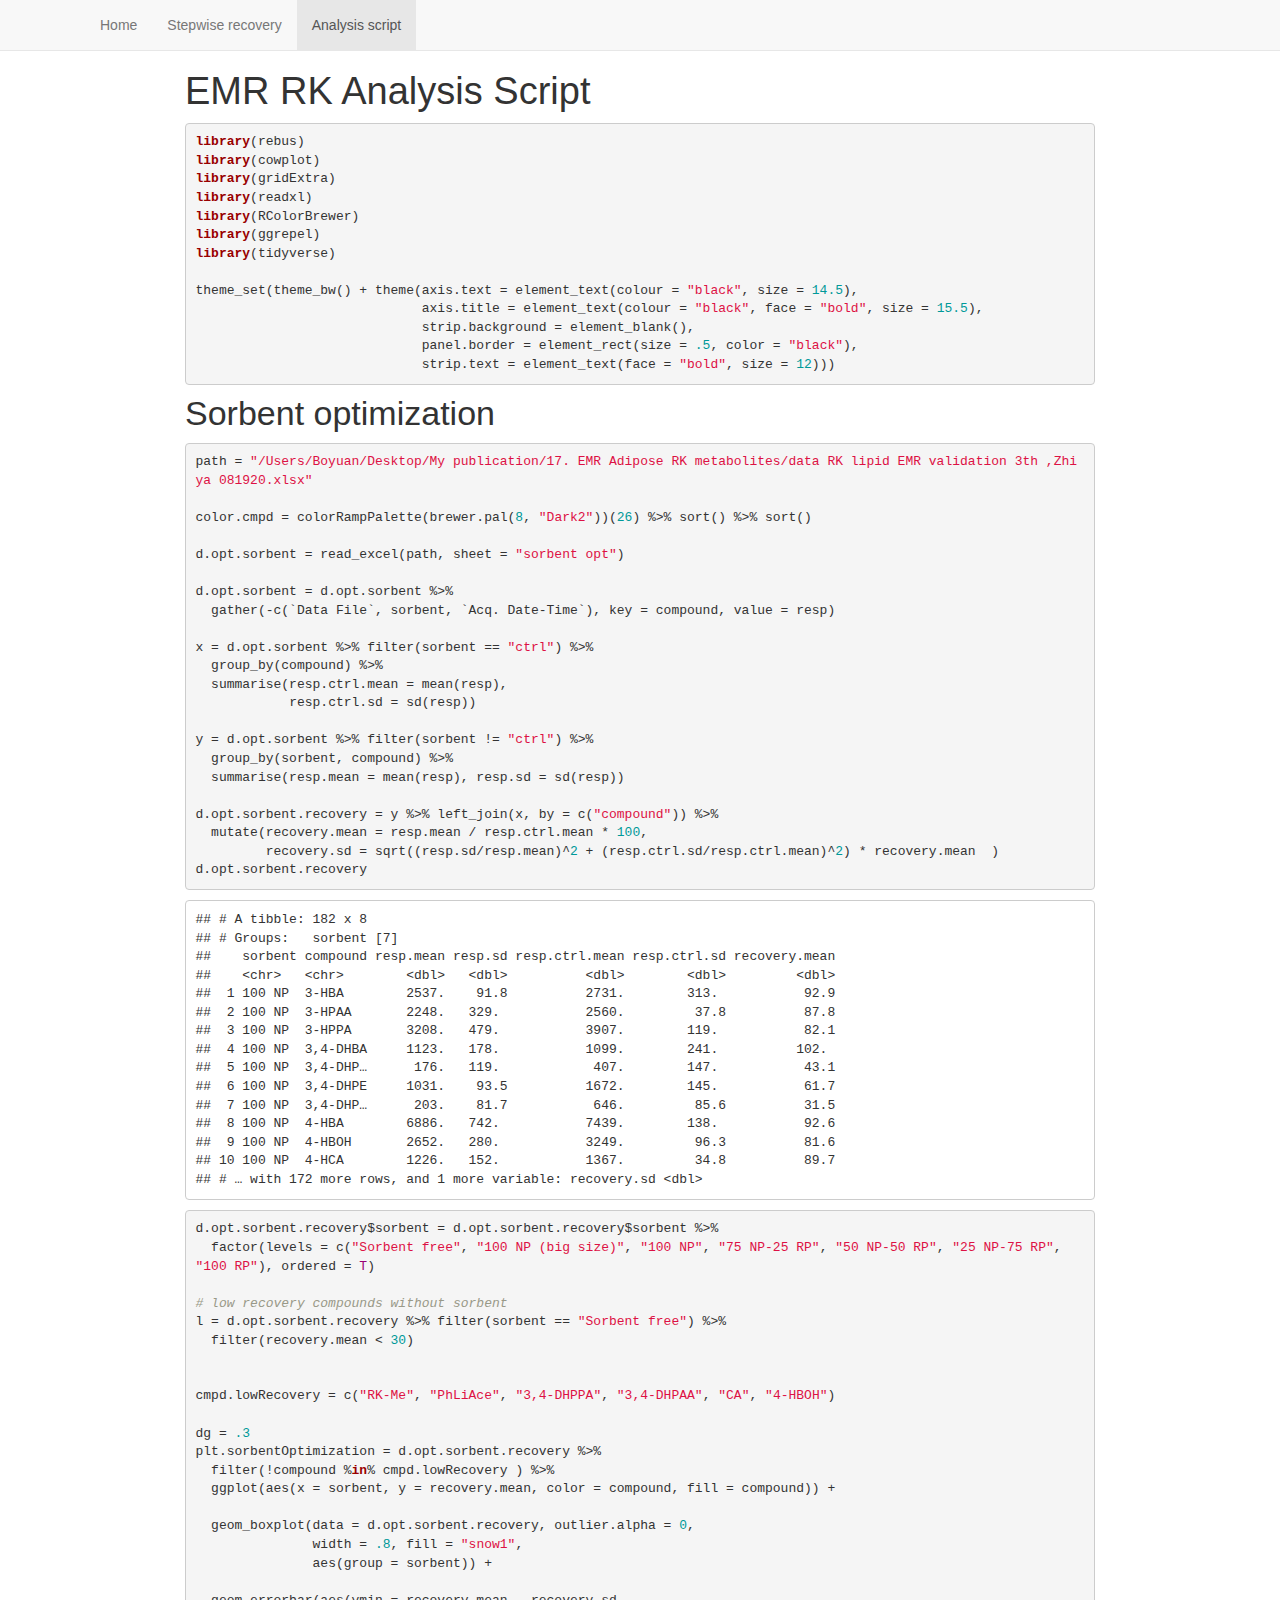
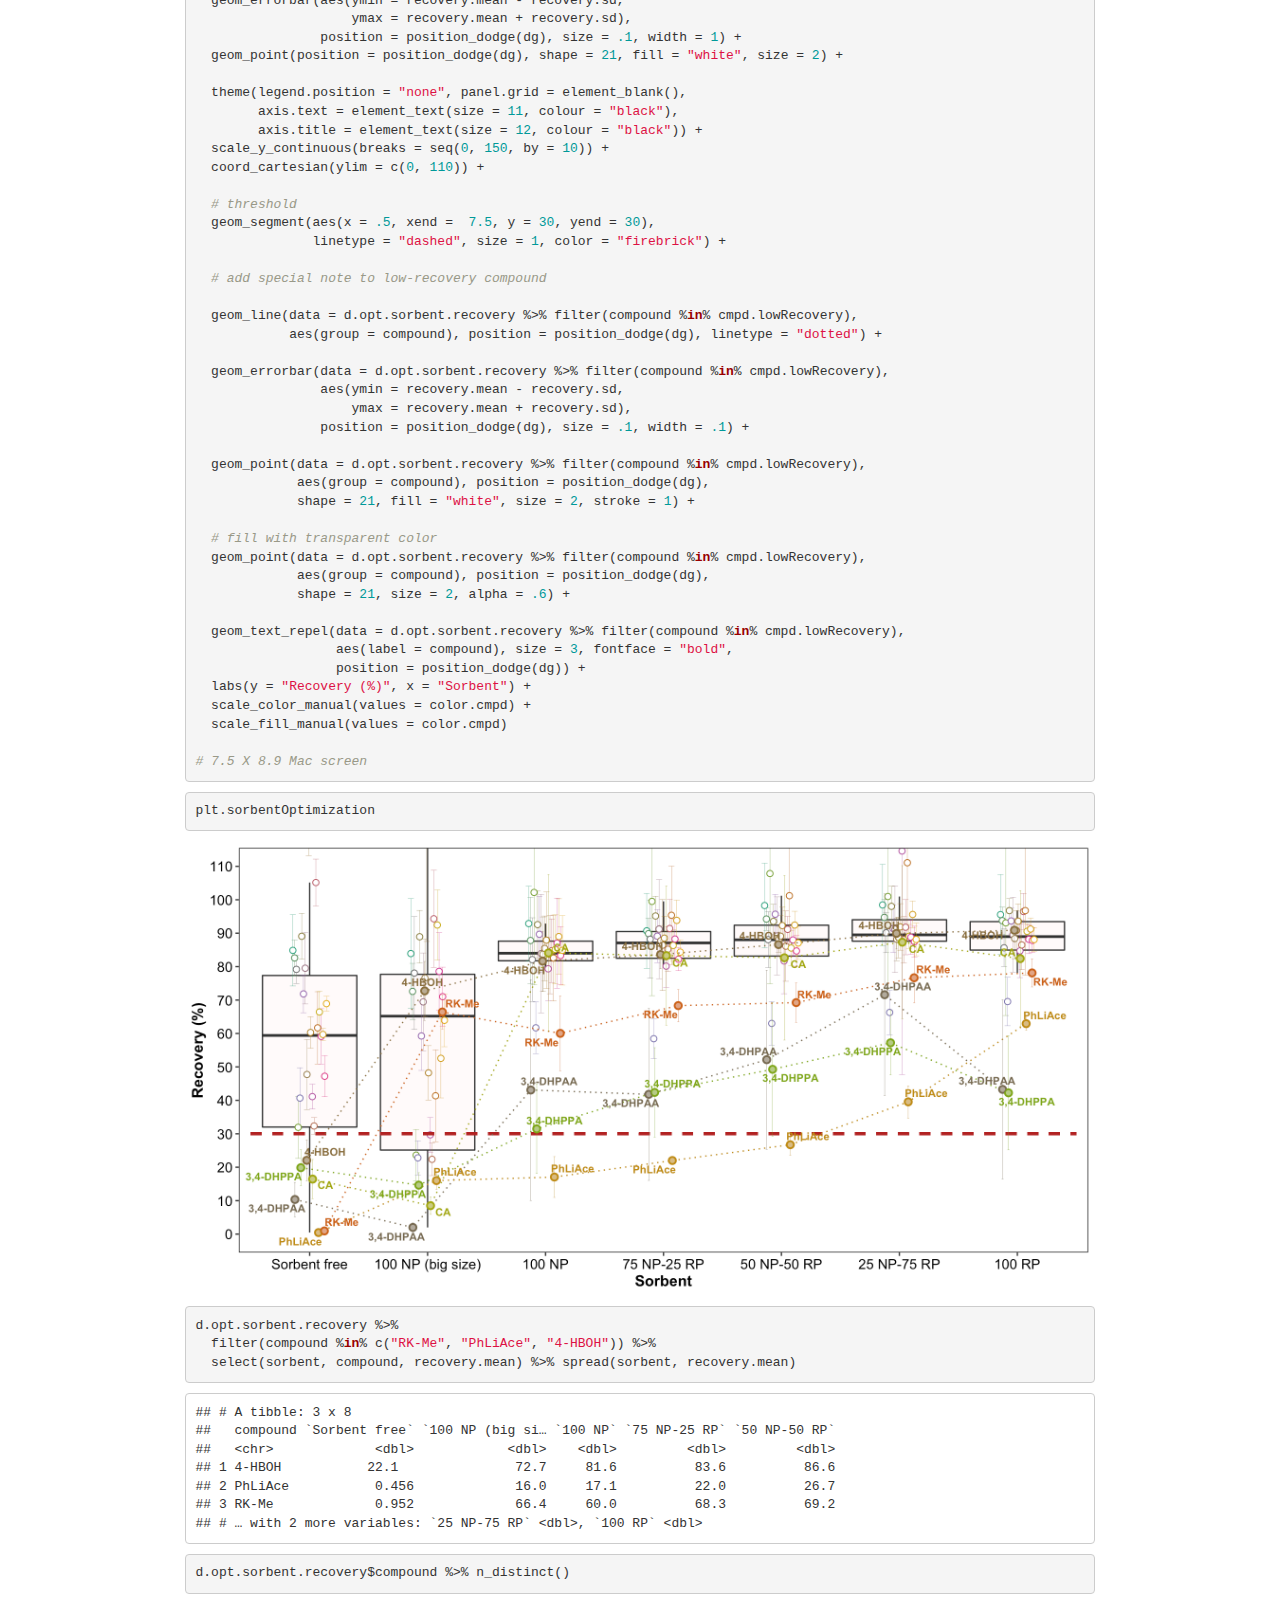
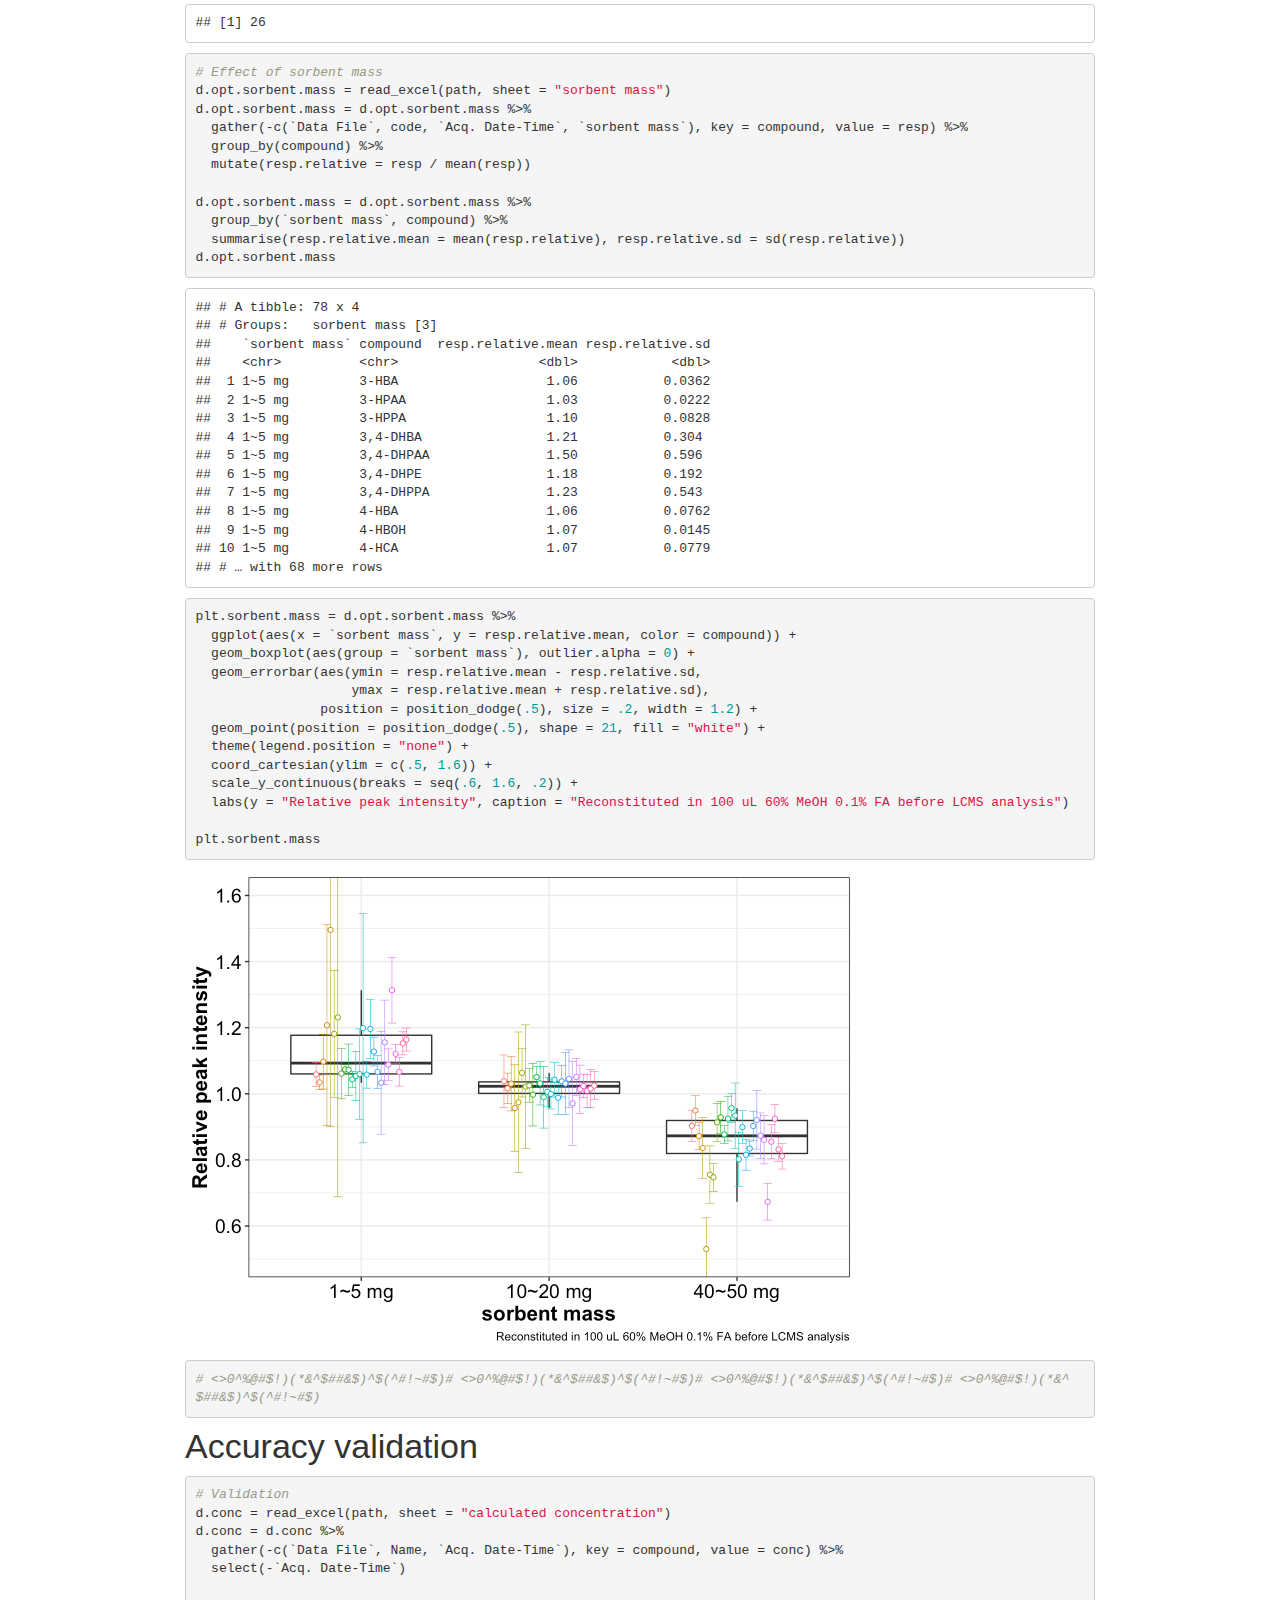
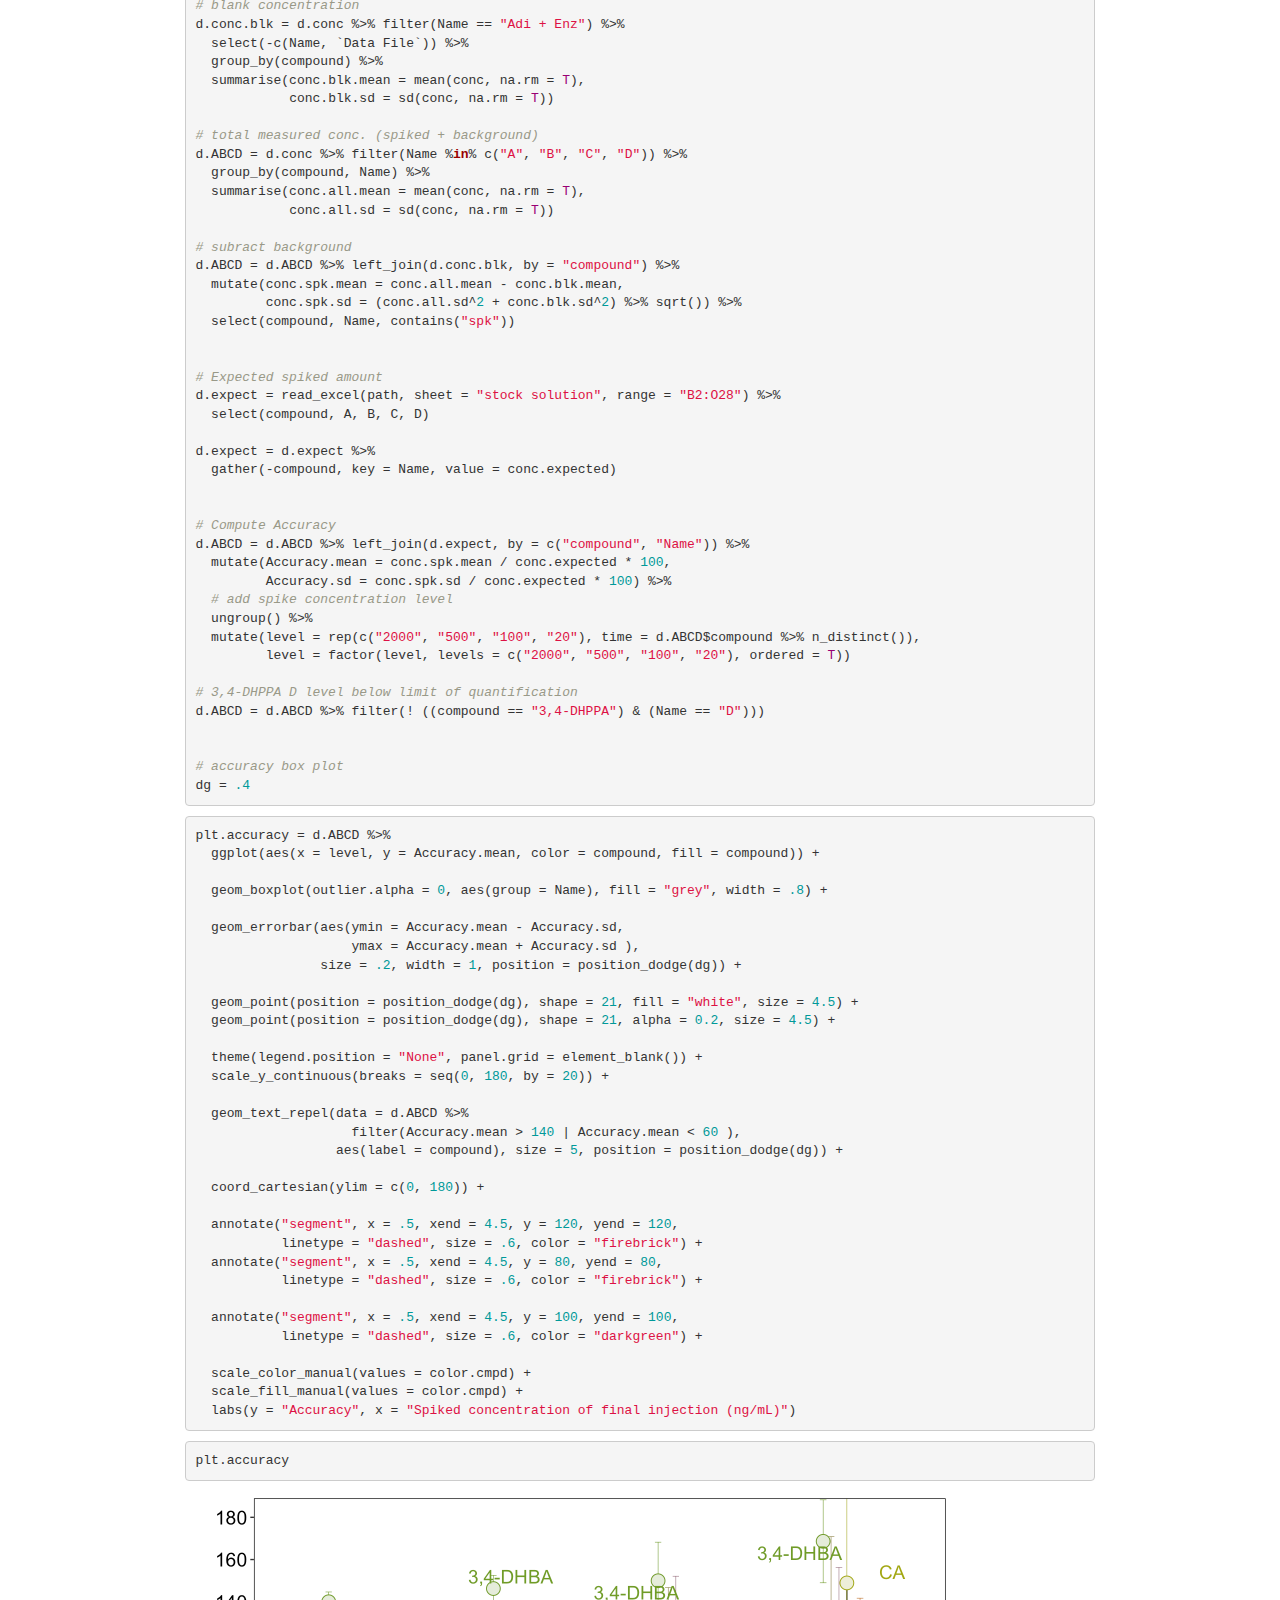
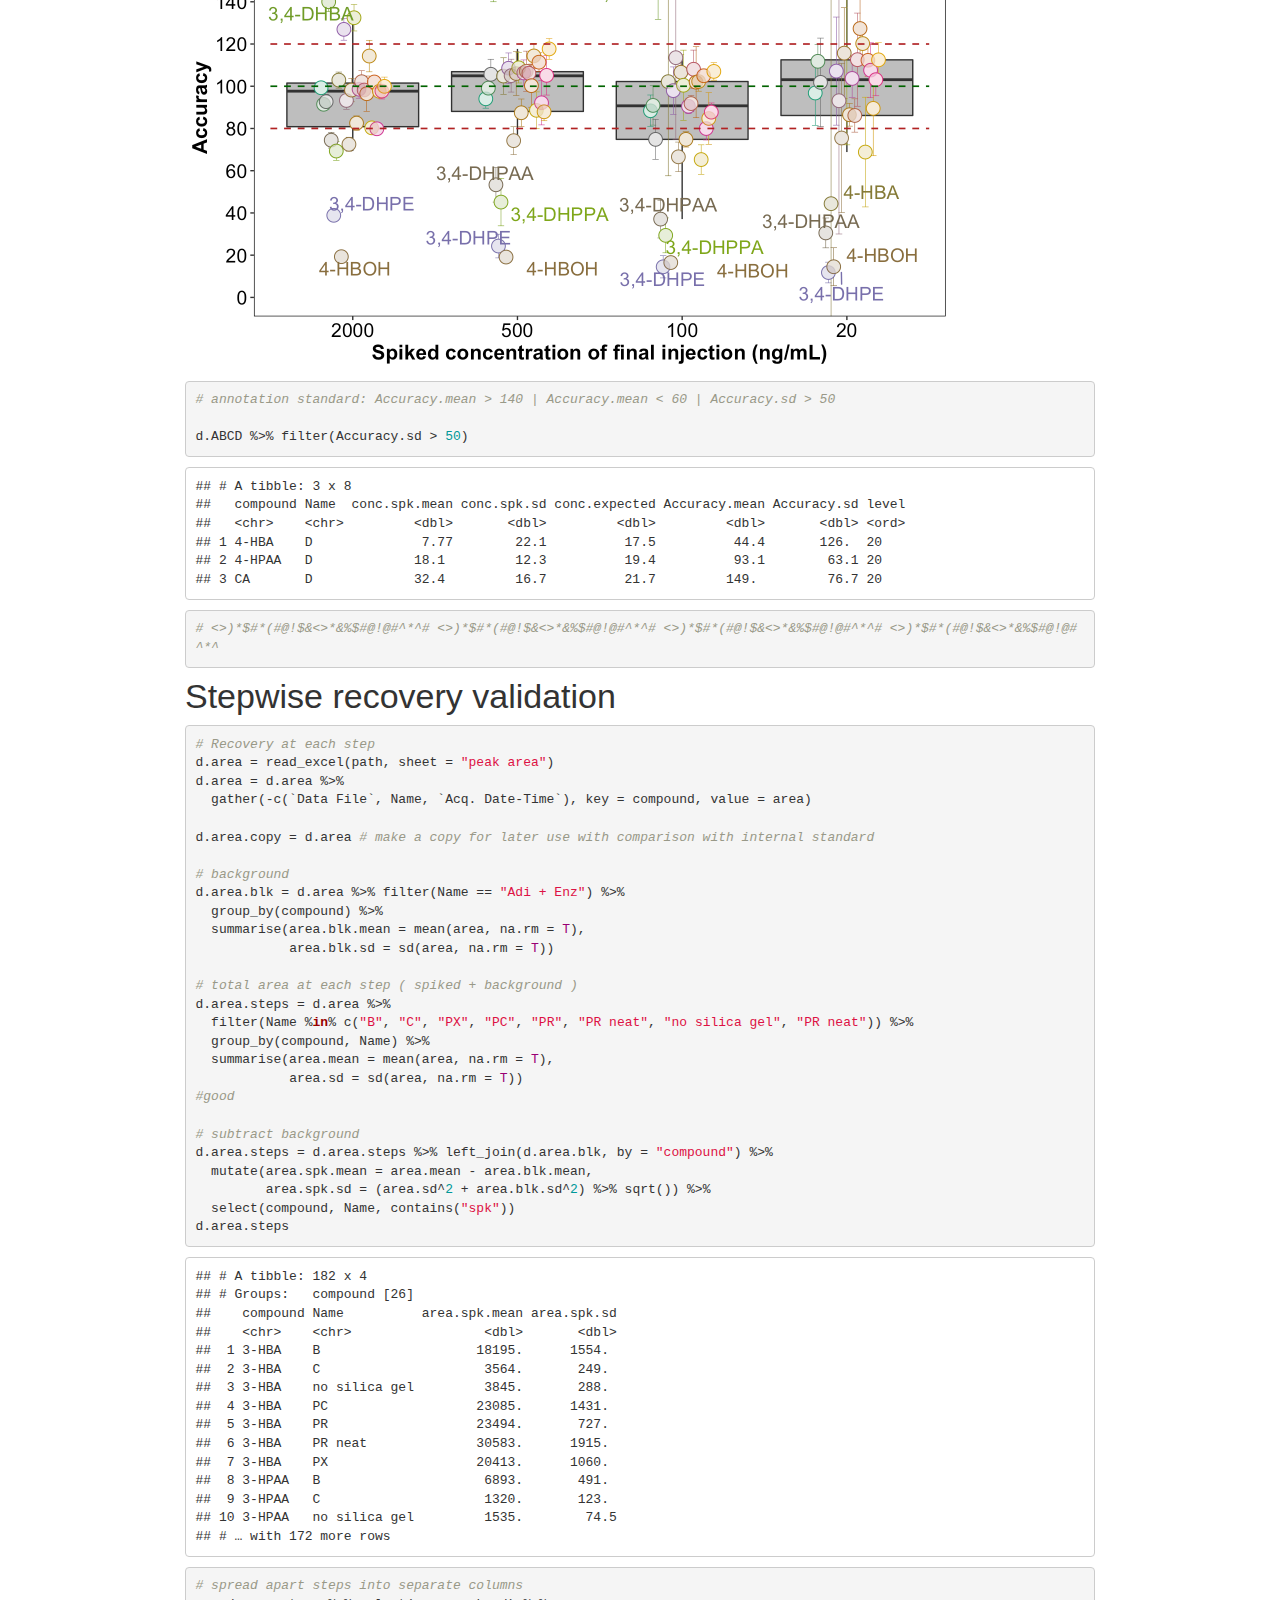
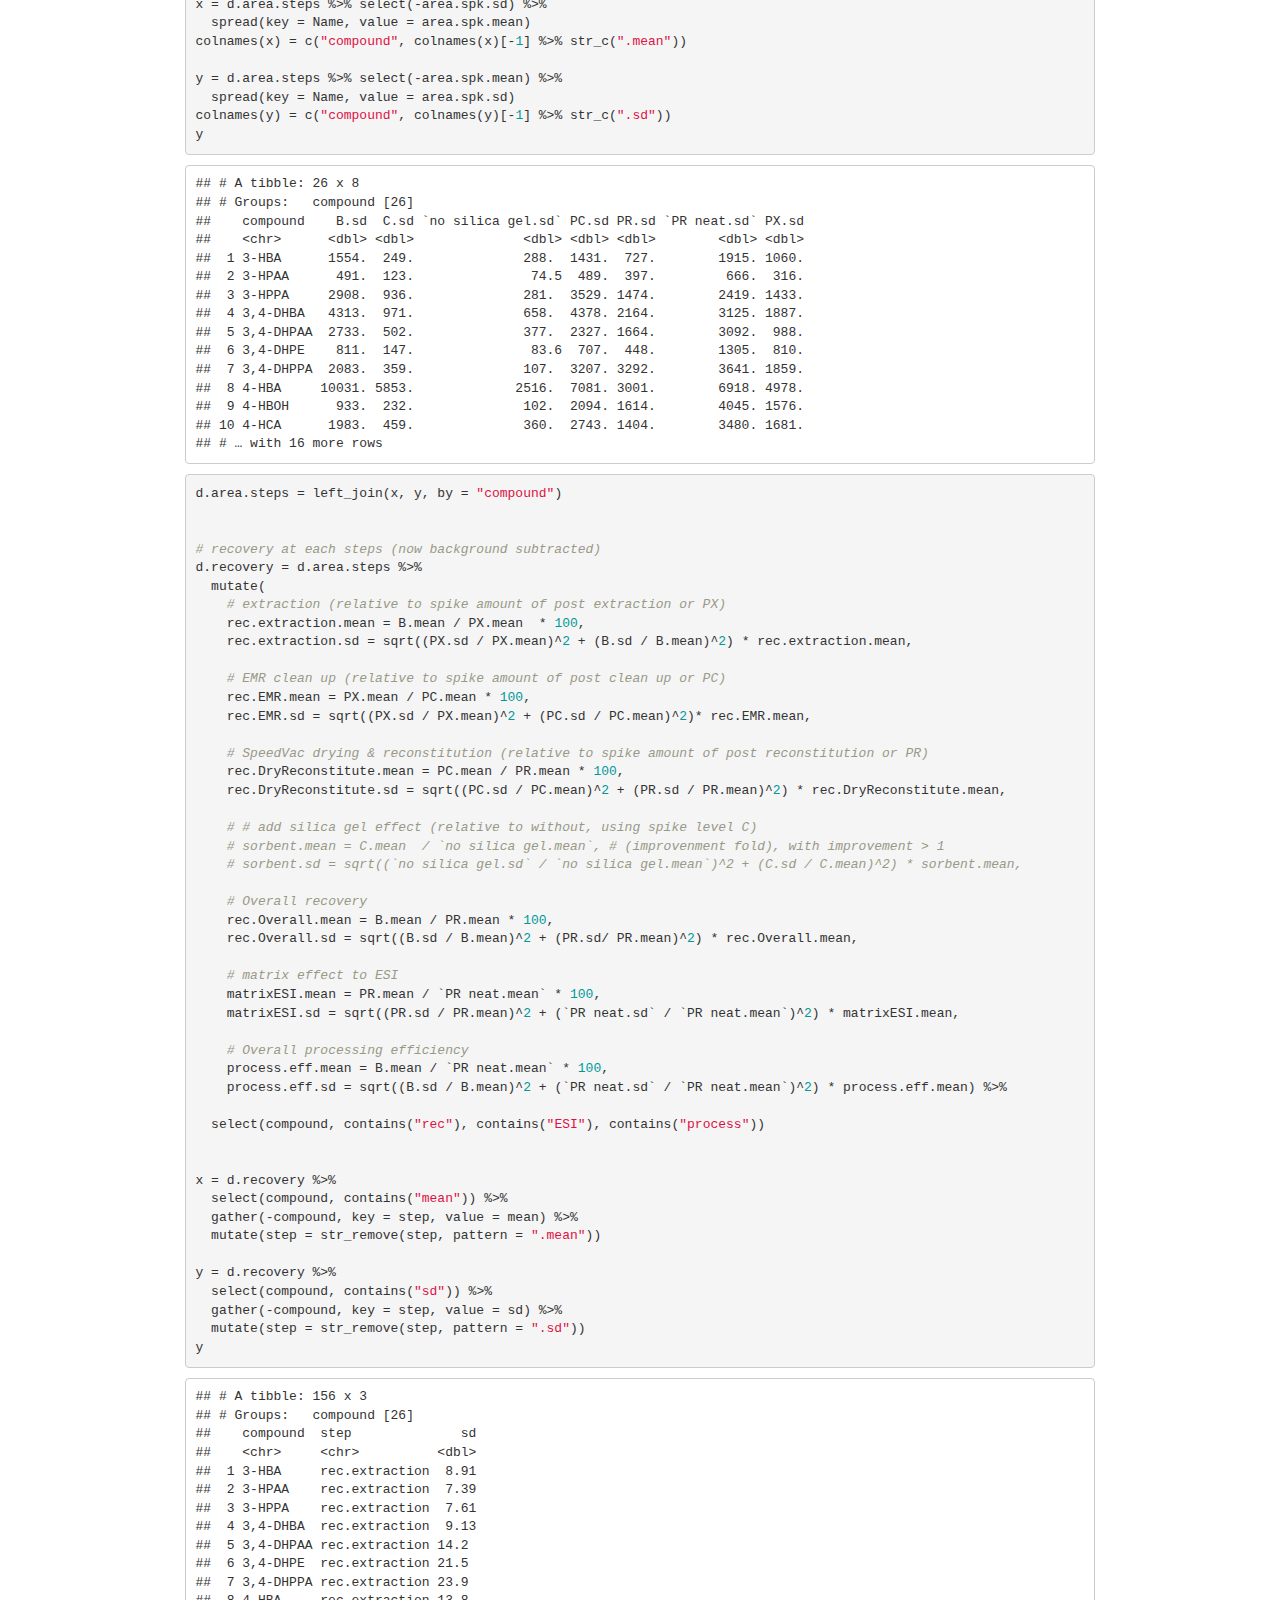
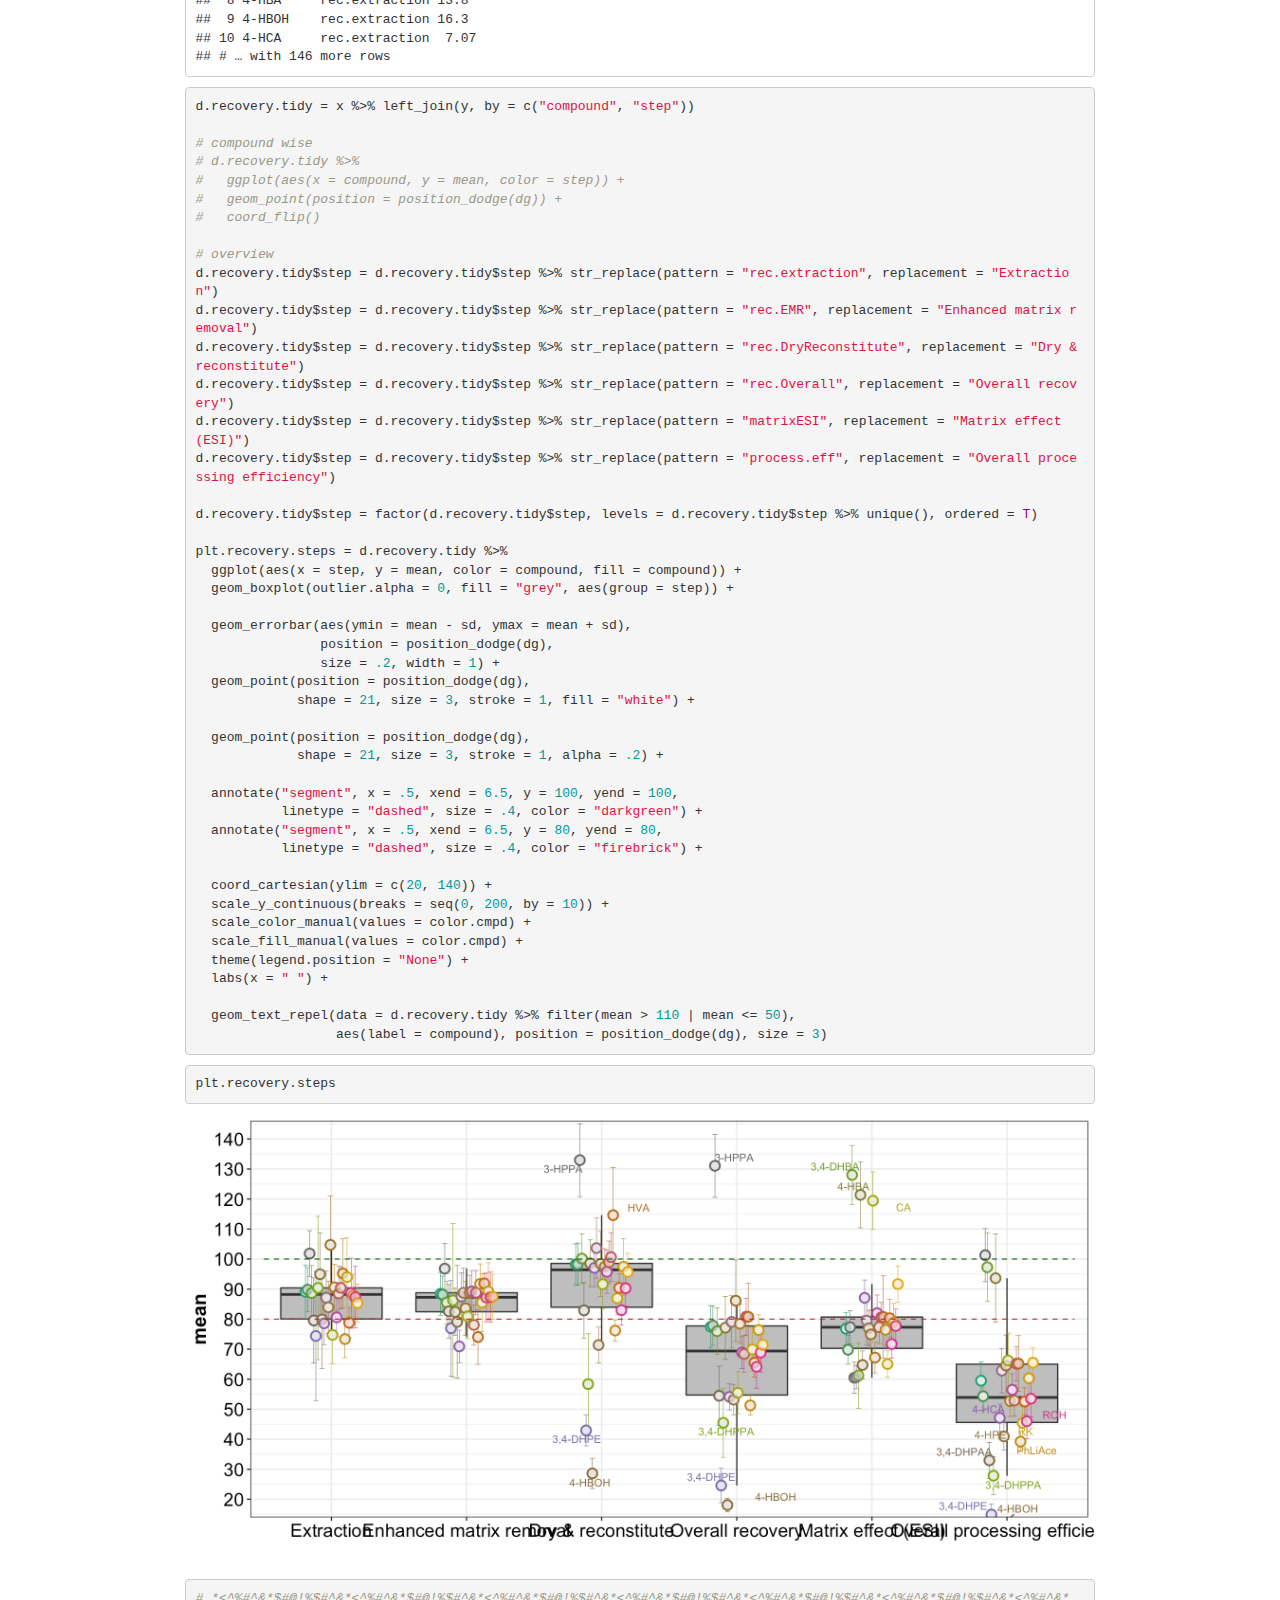
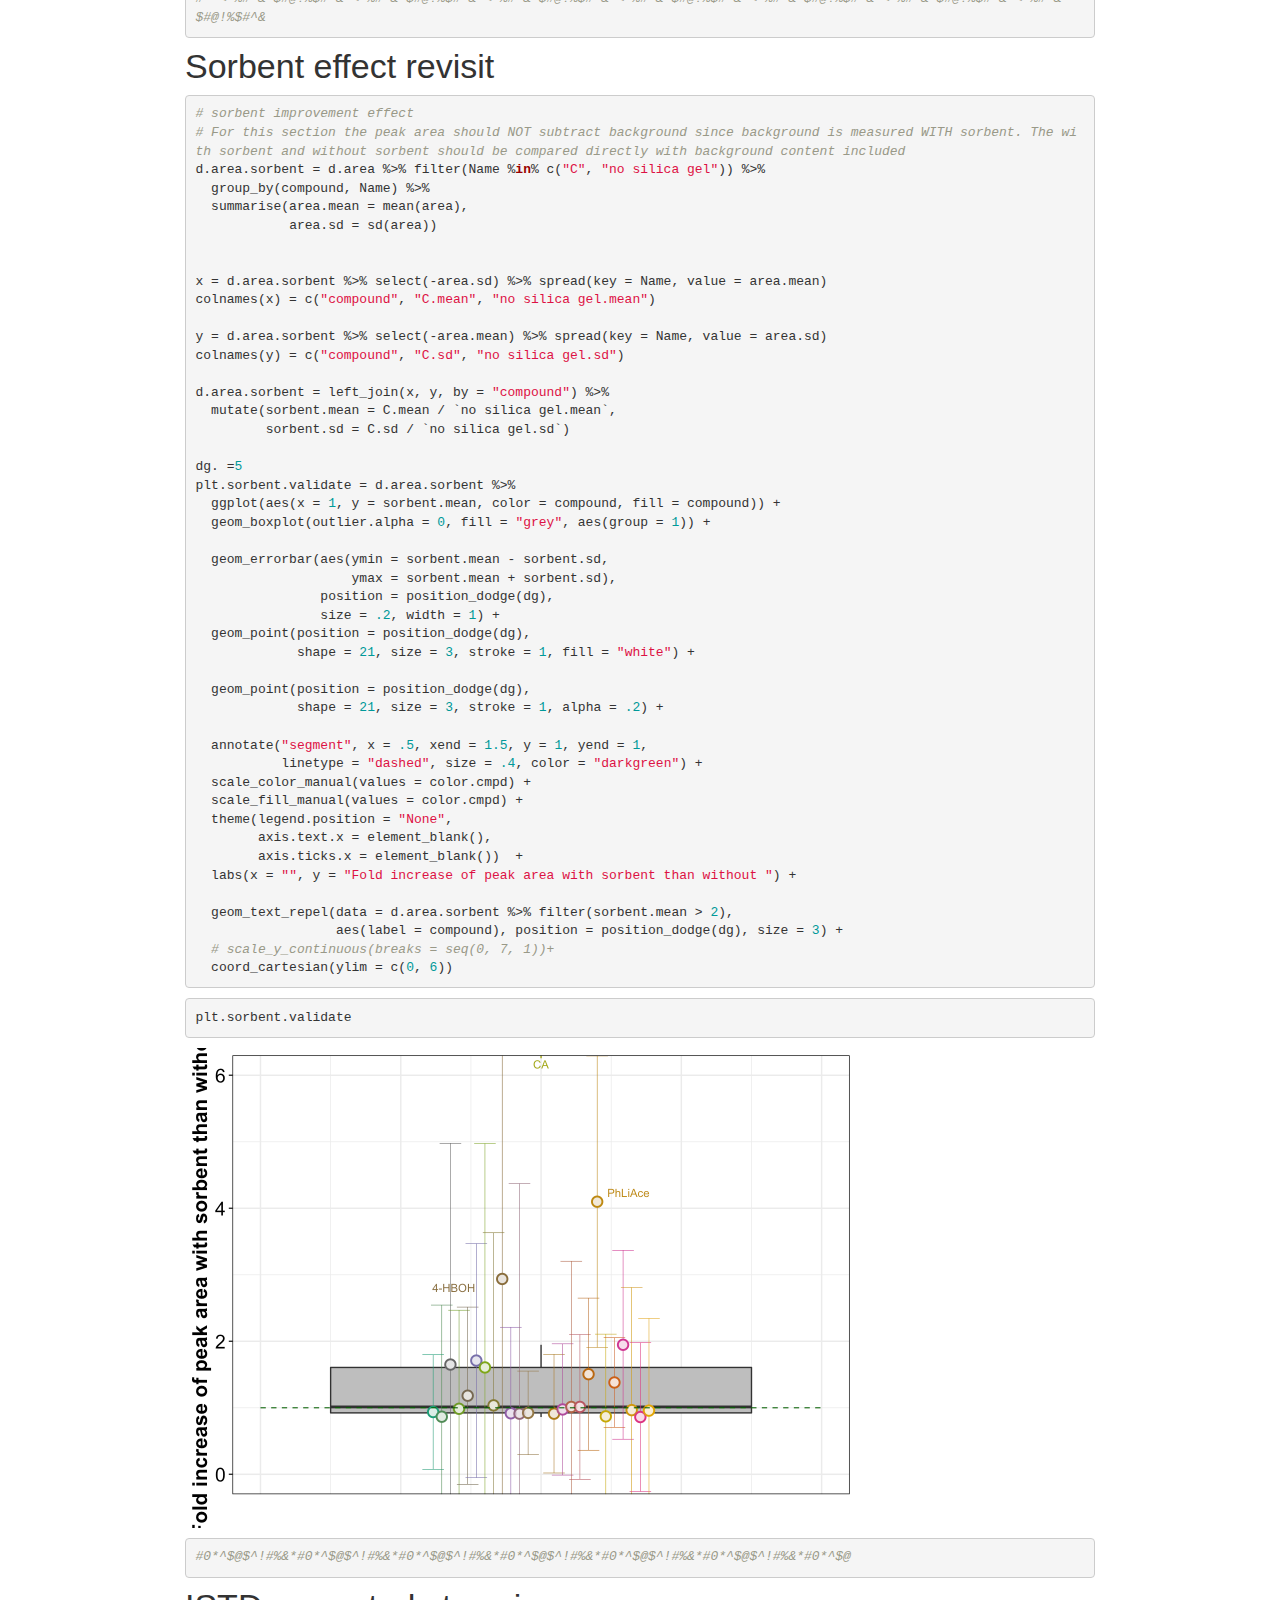
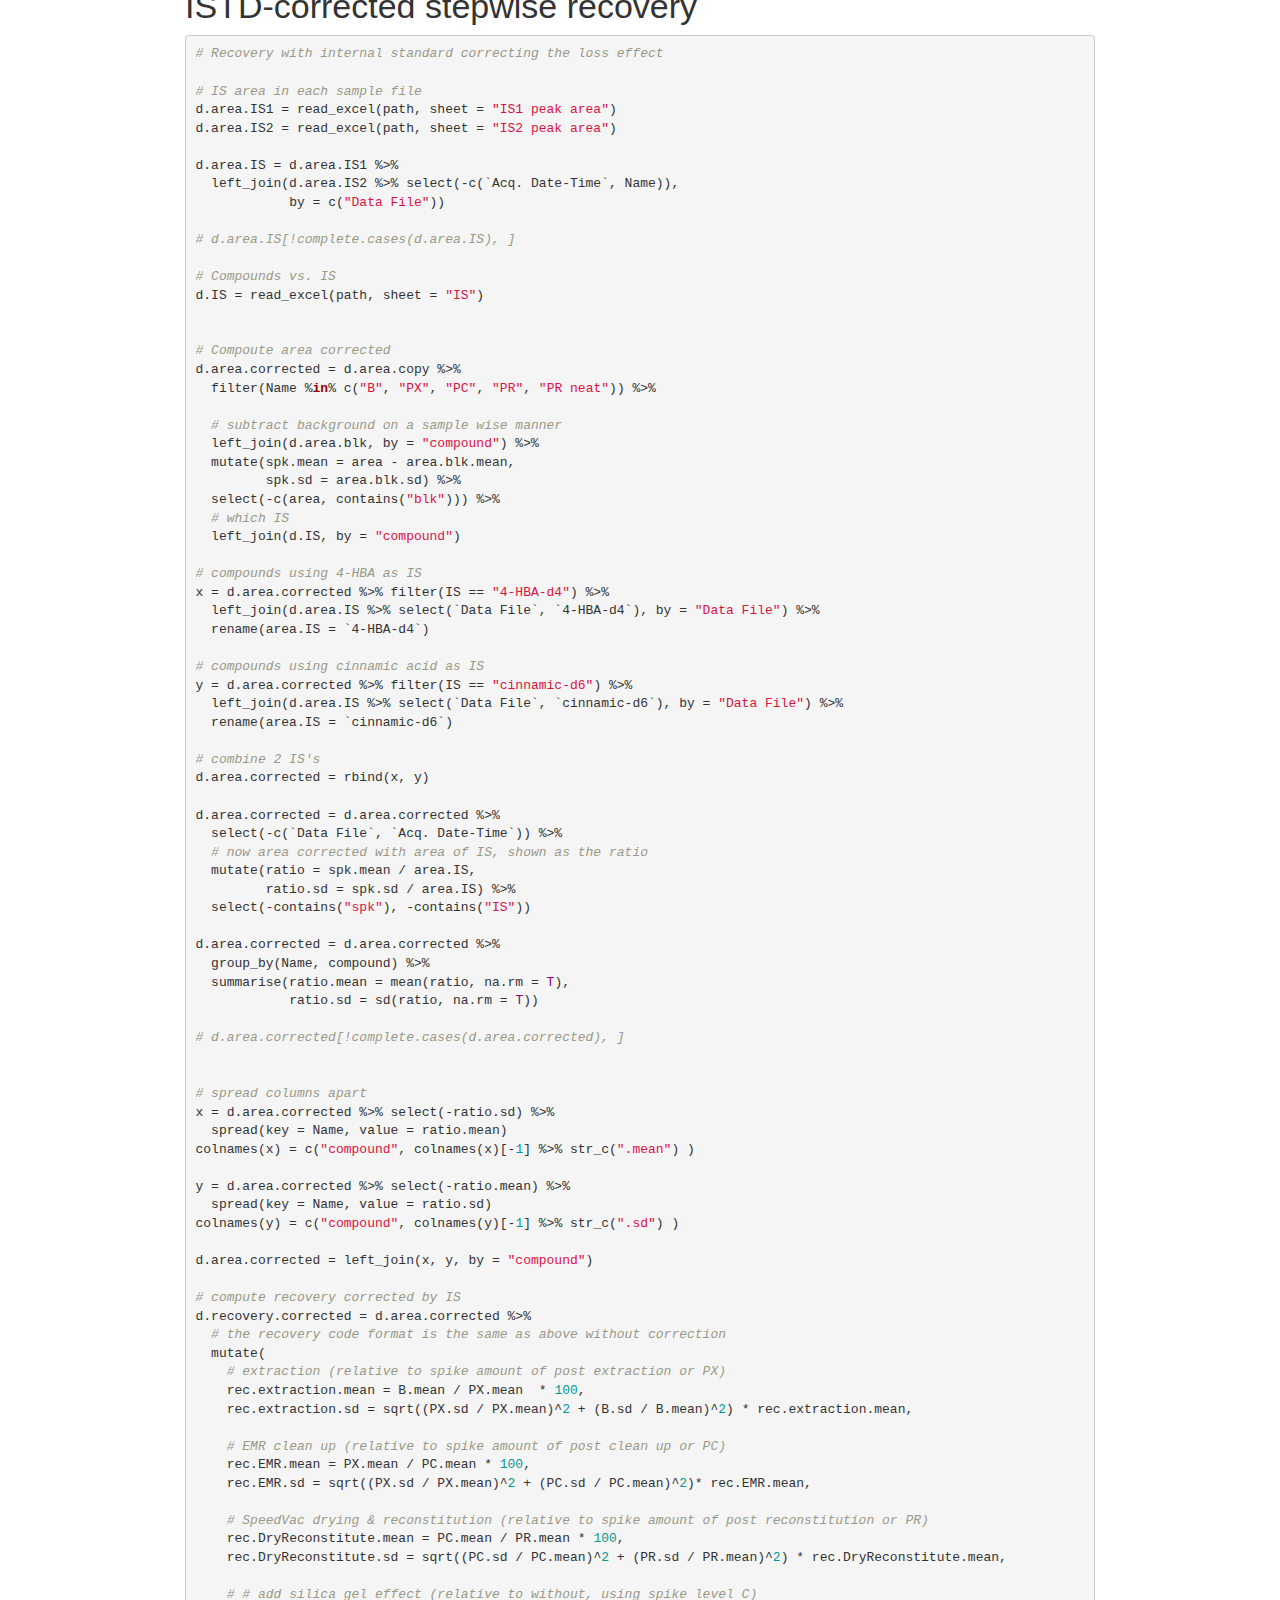
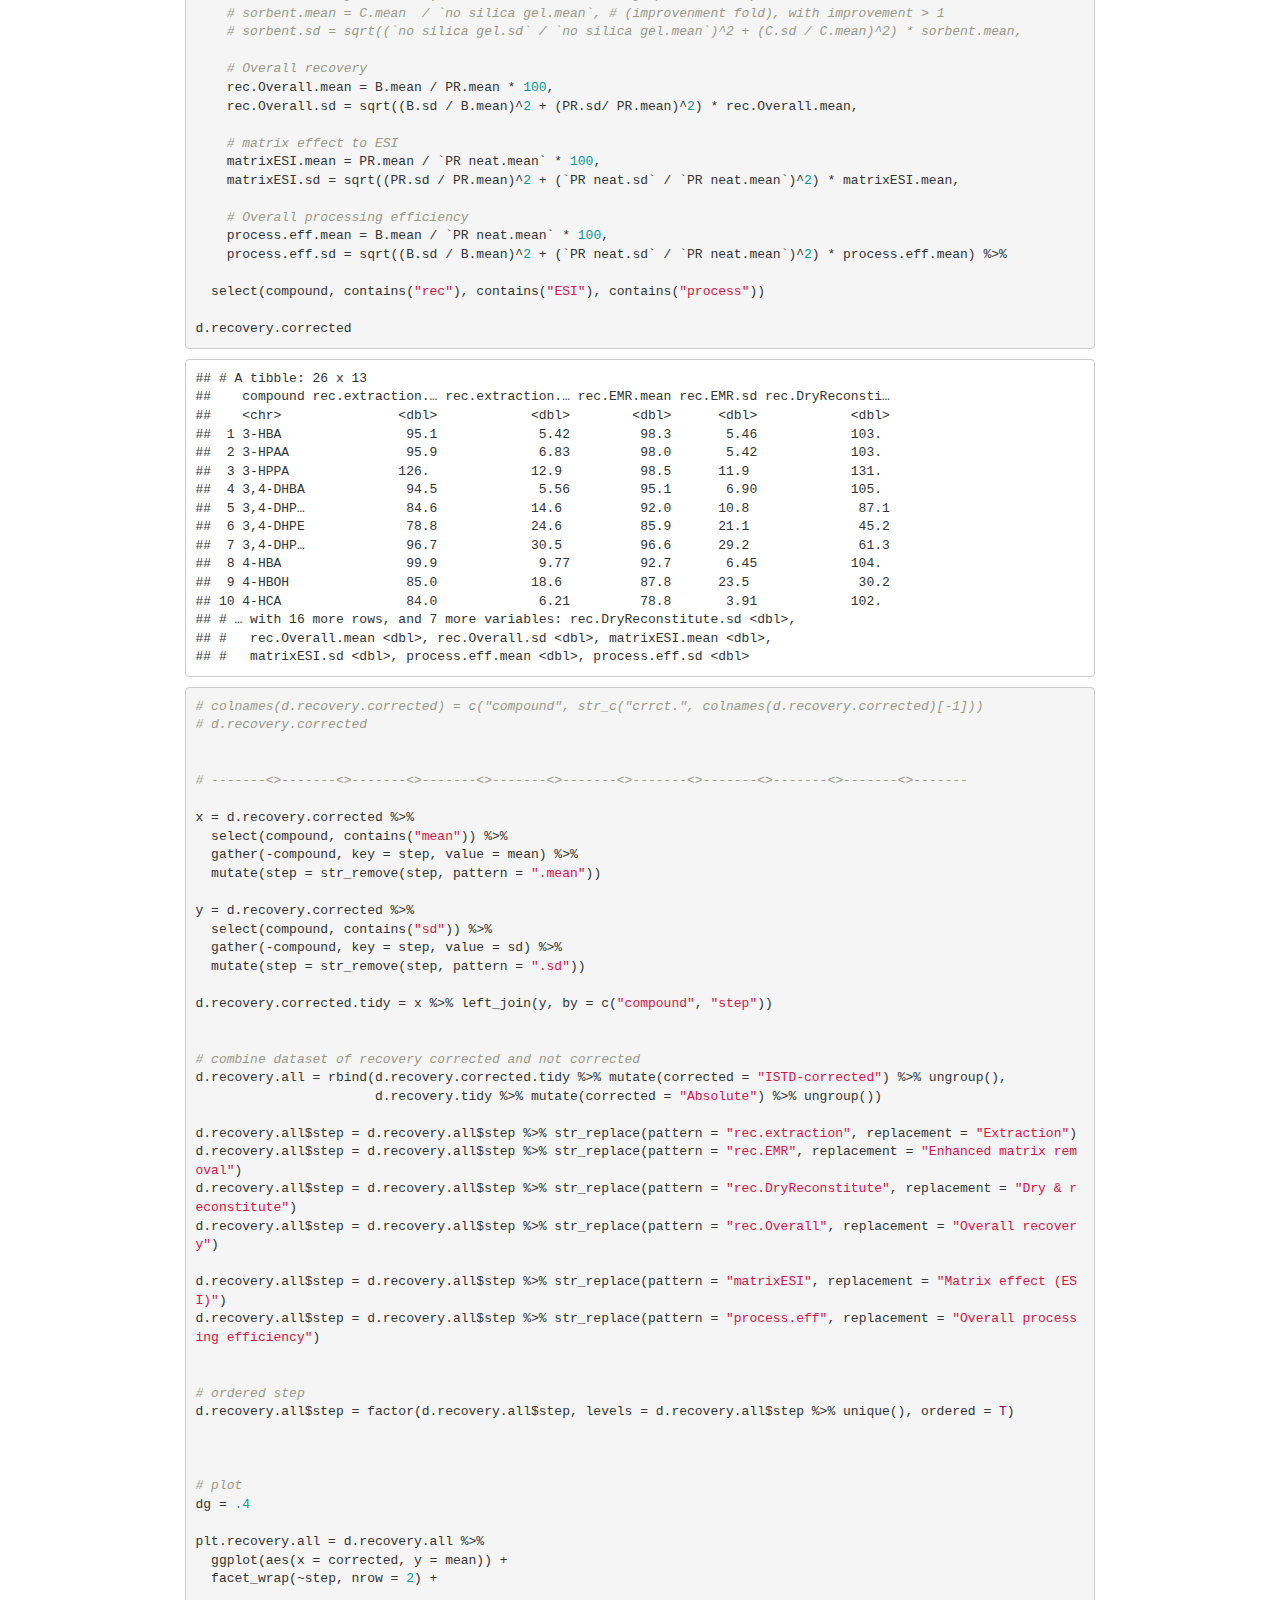
==== RK_EMR_analysis.html @ 5e829326 "udpate" ====
<!DOCTYPE html>

<html>

<head>

<meta charset="utf-8" />
<meta name="generator" content="pandoc" />
<meta http-equiv="X-UA-Compatible" content="IE=EDGE" />




<title>EMR RK Analysis Script</title>

<script src="site_libs/jquery-1.11.3/jquery.min.js"></script>
<meta name="viewport" content="width=device-width, initial-scale=1" />
<link href="site_libs/bootstrap-3.3.5/css/bootstrap.min.css" rel="stylesheet" />
<script src="site_libs/bootstrap-3.3.5/js/bootstrap.min.js"></script>
<script src="site_libs/bootstrap-3.3.5/shim/html5shiv.min.js"></script>
<script src="site_libs/bootstrap-3.3.5/shim/respond.min.js"></script>
<script src="site_libs/navigation-1.1/tabsets.js"></script>
<link href="site_libs/highlightjs-9.12.0/default.css" rel="stylesheet" />
<script src="site_libs/highlightjs-9.12.0/highlight.js"></script>

<style type="text/css">code{white-space: pre;}</style>
<style type="text/css">
  pre:not([class]) {
    background-color: white;
  }
</style>
<script type="text/javascript">
if (window.hljs) {
  hljs.configure({languages: []});
  hljs.initHighlightingOnLoad();
  if (document.readyState && document.readyState === "complete") {
    window.setTimeout(function() { hljs.initHighlighting(); }, 0);
  }
}
</script>



<style type="text/css">
h1 {
  font-size: 34px;
}
h1.title {
  font-size: 38px;
}
h2 {
  font-size: 30px;
}
h3 {
  font-size: 24px;
}
h4 {
  font-size: 18px;
}
h5 {
  font-size: 16px;
}
h6 {
  font-size: 12px;
}
.table th:not([align]) {
  text-align: left;
}
</style>




<style type = "text/css">
.main-container {
  max-width: 940px;
  margin-left: auto;
  margin-right: auto;
}
code {
  color: inherit;
  background-color: rgba(0, 0, 0, 0.04);
}
img {
  max-width:100%;
}
.tabbed-pane {
  padding-top: 12px;
}
.html-widget {
  margin-bottom: 20px;
}
button.code-folding-btn:focus {
  outline: none;
}
summary {
  display: list-item;
}
</style>


<style type="text/css">
/* padding for bootstrap navbar */
body {
  padding-top: 51px;
  padding-bottom: 40px;
}
/* offset scroll position for anchor links (for fixed navbar)  */
.section h1 {
  padding-top: 56px;
  margin-top: -56px;
}
.section h2 {
  padding-top: 56px;
  margin-top: -56px;
}
.section h3 {
  padding-top: 56px;
  margin-top: -56px;
}
.section h4 {
  padding-top: 56px;
  margin-top: -56px;
}
.section h5 {
  padding-top: 56px;
  margin-top: -56px;
}
.section h6 {
  padding-top: 56px;
  margin-top: -56px;
}
.dropdown-submenu {
  position: relative;
}
.dropdown-submenu>.dropdown-menu {
  top: 0;
  left: 100%;
  margin-top: -6px;
  margin-left: -1px;
  border-radius: 0 6px 6px 6px;
}
.dropdown-submenu:hover>.dropdown-menu {
  display: block;
}
.dropdown-submenu>a:after {
  display: block;
  content: " ";
  float: right;
  width: 0;
  height: 0;
  border-color: transparent;
  border-style: solid;
  border-width: 5px 0 5px 5px;
  border-left-color: #cccccc;
  margin-top: 5px;
  margin-right: -10px;
}
.dropdown-submenu:hover>a:after {
  border-left-color: #ffffff;
}
.dropdown-submenu.pull-left {
  float: none;
}
.dropdown-submenu.pull-left>.dropdown-menu {
  left: -100%;
  margin-left: 10px;
  border-radius: 6px 0 6px 6px;
}
</style>

<script>
// manage active state of menu based on current page
$(document).ready(function () {
  // active menu anchor
  href = window.location.pathname
  href = href.substr(href.lastIndexOf('/') + 1)
  if (href === "")
    href = "index.html";
  var menuAnchor = $('a[href="' + href + '"]');

  // mark it active
  menuAnchor.parent().addClass('active');

  // if it's got a parent navbar menu mark it active as well
  menuAnchor.closest('li.dropdown').addClass('active');
});
</script>

<!-- tabsets -->

<style type="text/css">
.tabset-dropdown > .nav-tabs {
  display: inline-table;
  max-height: 500px;
  min-height: 44px;
  overflow-y: auto;
  background: white;
  border: 1px solid #ddd;
  border-radius: 4px;
}

.tabset-dropdown > .nav-tabs > li.active:before {
  content: "";
  font-family: 'Glyphicons Halflings';
  display: inline-block;
  padding: 10px;
  border-right: 1px solid #ddd;
}

.tabset-dropdown > .nav-tabs.nav-tabs-open > li.active:before {
  content: "&#xe258;";
  border: none;
}

.tabset-dropdown > .nav-tabs.nav-tabs-open:before {
  content: "";
  font-family: 'Glyphicons Halflings';
  display: inline-block;
  padding: 10px;
  border-right: 1px solid #ddd;
}

.tabset-dropdown > .nav-tabs > li.active {
  display: block;
}

.tabset-dropdown > .nav-tabs > li > a,
.tabset-dropdown > .nav-tabs > li > a:focus,
.tabset-dropdown > .nav-tabs > li > a:hover {
  border: none;
  display: inline-block;
  border-radius: 4px;
  background-color: transparent;
}

.tabset-dropdown > .nav-tabs.nav-tabs-open > li {
  display: block;
  float: none;
}

.tabset-dropdown > .nav-tabs > li {
  display: none;
}
</style>

<!-- code folding -->




</head>

<body>


<div class="container-fluid main-container">




<div class="navbar navbar-default  navbar-fixed-top" role="navigation">
  <div class="container">
    <div class="navbar-header">
      <button type="button" class="navbar-toggle collapsed" data-toggle="collapse" data-target="#navbar">
        <span class="icon-bar"></span>
        <span class="icon-bar"></span>
        <span class="icon-bar"></span>
      </button>
      <a class="navbar-brand" href="index.html"></a>
    </div>
    <div id="navbar" class="navbar-collapse collapse">
      <ul class="nav navbar-nav">
        <li>
  <a href="index.html">Home</a>
</li>
<li>
  <a href="Stepwise_Recovery_linePlot.html">Stepwise recovery</a>
</li>
<li>
  <a href="RK_EMR_analysis.html">Analysis script</a>
</li>
      </ul>
      <ul class="nav navbar-nav navbar-right">
        
      </ul>
    </div><!--/.nav-collapse -->
  </div><!--/.container -->
</div><!--/.navbar -->

<div class="fluid-row" id="header">



<h1 class="title toc-ignore">EMR RK Analysis Script</h1>

</div>


<pre class="r"><code>library(rebus)
library(cowplot)
library(gridExtra)
library(readxl)
library(RColorBrewer)
library(ggrepel)
library(tidyverse)

theme_set(theme_bw() + theme(axis.text = element_text(colour = &quot;black&quot;, size = 14.5),
                             axis.title = element_text(colour = &quot;black&quot;, face = &quot;bold&quot;, size = 15.5),
                             strip.background = element_blank(),
                             panel.border = element_rect(size = .5, color = &quot;black&quot;),
                             strip.text = element_text(face = &quot;bold&quot;, size = 12)))</code></pre>
<div id="sorbent-optimization" class="section level1">
<h1>Sorbent optimization</h1>
<pre class="r"><code>path = &quot;/Users/Boyuan/Desktop/My publication/17. EMR Adipose RK metabolites/data RK lipid EMR validation 3th ,Zhiya 081920.xlsx&quot;

color.cmpd = colorRampPalette(brewer.pal(8, &quot;Dark2&quot;))(26) %&gt;% sort() %&gt;% sort()

d.opt.sorbent = read_excel(path, sheet = &quot;sorbent opt&quot;)

d.opt.sorbent = d.opt.sorbent %&gt;%
  gather(-c(`Data File`, sorbent, `Acq. Date-Time`), key = compound, value = resp)

x = d.opt.sorbent %&gt;% filter(sorbent == &quot;ctrl&quot;) %&gt;%
  group_by(compound) %&gt;%
  summarise(resp.ctrl.mean = mean(resp),
            resp.ctrl.sd = sd(resp))

y = d.opt.sorbent %&gt;% filter(sorbent != &quot;ctrl&quot;) %&gt;%
  group_by(sorbent, compound) %&gt;%
  summarise(resp.mean = mean(resp), resp.sd = sd(resp))

d.opt.sorbent.recovery = y %&gt;% left_join(x, by = c(&quot;compound&quot;)) %&gt;%
  mutate(recovery.mean = resp.mean / resp.ctrl.mean * 100,
         recovery.sd = sqrt((resp.sd/resp.mean)^2 + (resp.ctrl.sd/resp.ctrl.mean)^2) * recovery.mean  )
d.opt.sorbent.recovery</code></pre>
<pre><code>## # A tibble: 182 x 8
## # Groups:   sorbent [7]
##    sorbent compound resp.mean resp.sd resp.ctrl.mean resp.ctrl.sd recovery.mean
##    &lt;chr&gt;   &lt;chr&gt;        &lt;dbl&gt;   &lt;dbl&gt;          &lt;dbl&gt;        &lt;dbl&gt;         &lt;dbl&gt;
##  1 100 NP  3-HBA        2537.    91.8          2731.        313.           92.9
##  2 100 NP  3-HPAA       2248.   329.           2560.         37.8          87.8
##  3 100 NP  3-HPPA       3208.   479.           3907.        119.           82.1
##  4 100 NP  3,4-DHBA     1123.   178.           1099.        241.          102. 
##  5 100 NP  3,4-DHP…      176.   119.            407.        147.           43.1
##  6 100 NP  3,4-DHPE     1031.    93.5          1672.        145.           61.7
##  7 100 NP  3,4-DHP…      203.    81.7           646.         85.6          31.5
##  8 100 NP  4-HBA        6886.   742.           7439.        138.           92.6
##  9 100 NP  4-HBOH       2652.   280.           3249.         96.3          81.6
## 10 100 NP  4-HCA        1226.   152.           1367.         34.8          89.7
## # … with 172 more rows, and 1 more variable: recovery.sd &lt;dbl&gt;</code></pre>
<pre class="r"><code>d.opt.sorbent.recovery$sorbent = d.opt.sorbent.recovery$sorbent %&gt;% 
  factor(levels = c(&quot;Sorbent free&quot;, &quot;100 NP (big size)&quot;, &quot;100 NP&quot;, &quot;75 NP-25 RP&quot;, &quot;50 NP-50 RP&quot;, &quot;25 NP-75 RP&quot;, &quot;100 RP&quot;), ordered = T)

# low recovery compounds without sorbent
l = d.opt.sorbent.recovery %&gt;% filter(sorbent == &quot;Sorbent free&quot;) %&gt;%
  filter(recovery.mean &lt; 30)


cmpd.lowRecovery = c(&quot;RK-Me&quot;, &quot;PhLiAce&quot;, &quot;3,4-DHPPA&quot;, &quot;3,4-DHPAA&quot;, &quot;CA&quot;, &quot;4-HBOH&quot;)

dg = .3
plt.sorbentOptimization = d.opt.sorbent.recovery %&gt;%
  filter(!compound %in% cmpd.lowRecovery ) %&gt;%
  ggplot(aes(x = sorbent, y = recovery.mean, color = compound, fill = compound)) +
  
  geom_boxplot(data = d.opt.sorbent.recovery, outlier.alpha = 0, 
               width = .8, fill = &quot;snow1&quot;,
               aes(group = sorbent)) +
  
  geom_errorbar(aes(ymin = recovery.mean - recovery.sd,
                    ymax = recovery.mean + recovery.sd),
                position = position_dodge(dg), size = .1, width = 1) +
  geom_point(position = position_dodge(dg), shape = 21, fill = &quot;white&quot;, size = 2) +
  
  theme(legend.position = &quot;none&quot;, panel.grid = element_blank(),
        axis.text = element_text(size = 11, colour = &quot;black&quot;),
        axis.title = element_text(size = 12, colour = &quot;black&quot;)) +
  scale_y_continuous(breaks = seq(0, 150, by = 10)) +
  coord_cartesian(ylim = c(0, 110)) +
  
  # threshold
  geom_segment(aes(x = .5, xend =  7.5, y = 30, yend = 30), 
               linetype = &quot;dashed&quot;, size = 1, color = &quot;firebrick&quot;) +
  
  # add special note to low-recovery compound
  
  geom_line(data = d.opt.sorbent.recovery %&gt;% filter(compound %in% cmpd.lowRecovery),
            aes(group = compound), position = position_dodge(dg), linetype = &quot;dotted&quot;) +
  
  geom_errorbar(data = d.opt.sorbent.recovery %&gt;% filter(compound %in% cmpd.lowRecovery),
                aes(ymin = recovery.mean - recovery.sd,
                    ymax = recovery.mean + recovery.sd),
                position = position_dodge(dg), size = .1, width = .1) +
  
  geom_point(data = d.opt.sorbent.recovery %&gt;% filter(compound %in% cmpd.lowRecovery),
             aes(group = compound), position = position_dodge(dg),
             shape = 21, fill = &quot;white&quot;, size = 2, stroke = 1) +
  
  # fill with transparent color
  geom_point(data = d.opt.sorbent.recovery %&gt;% filter(compound %in% cmpd.lowRecovery),
             aes(group = compound), position = position_dodge(dg),
             shape = 21, size = 2, alpha = .6) +
  
  geom_text_repel(data = d.opt.sorbent.recovery %&gt;% filter(compound %in% cmpd.lowRecovery),
                  aes(label = compound), size = 3, fontface = &quot;bold&quot;,
                  position = position_dodge(dg)) +
  labs(y = &quot;Recovery (%)&quot;, x = &quot;Sorbent&quot;) +
  scale_color_manual(values = color.cmpd) +
  scale_fill_manual(values = color.cmpd) 

# 7.5 X 8.9 Mac screen</code></pre>
<pre class="r"><code>plt.sorbentOptimization</code></pre>
<p><img src="RK_EMR_analysis_files/figure-html/unnamed-chunk-3-1.png" width="960" /></p>
<pre class="r"><code>d.opt.sorbent.recovery %&gt;%
  filter(compound %in% c(&quot;RK-Me&quot;, &quot;PhLiAce&quot;, &quot;4-HBOH&quot;)) %&gt;%
  select(sorbent, compound, recovery.mean) %&gt;% spread(sorbent, recovery.mean)</code></pre>
<pre><code>## # A tibble: 3 x 8
##   compound `Sorbent free` `100 NP (big si… `100 NP` `75 NP-25 RP` `50 NP-50 RP`
##   &lt;chr&gt;             &lt;dbl&gt;            &lt;dbl&gt;    &lt;dbl&gt;         &lt;dbl&gt;         &lt;dbl&gt;
## 1 4-HBOH           22.1               72.7     81.6          83.6          86.6
## 2 PhLiAce           0.456             16.0     17.1          22.0          26.7
## 3 RK-Me             0.952             66.4     60.0          68.3          69.2
## # … with 2 more variables: `25 NP-75 RP` &lt;dbl&gt;, `100 RP` &lt;dbl&gt;</code></pre>
<pre class="r"><code>d.opt.sorbent.recovery$compound %&gt;% n_distinct()</code></pre>
<pre><code>## [1] 26</code></pre>
<pre class="r"><code># Effect of sorbent mass
d.opt.sorbent.mass = read_excel(path, sheet = &quot;sorbent mass&quot;)
d.opt.sorbent.mass = d.opt.sorbent.mass %&gt;% 
  gather(-c(`Data File`, code, `Acq. Date-Time`, `sorbent mass`), key = compound, value = resp) %&gt;%
  group_by(compound) %&gt;%
  mutate(resp.relative = resp / mean(resp)) 

d.opt.sorbent.mass = d.opt.sorbent.mass %&gt;%
  group_by(`sorbent mass`, compound) %&gt;%
  summarise(resp.relative.mean = mean(resp.relative), resp.relative.sd = sd(resp.relative)) 
d.opt.sorbent.mass</code></pre>
<pre><code>## # A tibble: 78 x 4
## # Groups:   sorbent mass [3]
##    `sorbent mass` compound  resp.relative.mean resp.relative.sd
##    &lt;chr&gt;          &lt;chr&gt;                  &lt;dbl&gt;            &lt;dbl&gt;
##  1 1~5 mg         3-HBA                   1.06           0.0362
##  2 1~5 mg         3-HPAA                  1.03           0.0222
##  3 1~5 mg         3-HPPA                  1.10           0.0828
##  4 1~5 mg         3,4-DHBA                1.21           0.304 
##  5 1~5 mg         3,4-DHPAA               1.50           0.596 
##  6 1~5 mg         3,4-DHPE                1.18           0.192 
##  7 1~5 mg         3,4-DHPPA               1.23           0.543 
##  8 1~5 mg         4-HBA                   1.06           0.0762
##  9 1~5 mg         4-HBOH                  1.07           0.0145
## 10 1~5 mg         4-HCA                   1.07           0.0779
## # … with 68 more rows</code></pre>
<pre class="r"><code>plt.sorbent.mass = d.opt.sorbent.mass %&gt;%
  ggplot(aes(x = `sorbent mass`, y = resp.relative.mean, color = compound)) +
  geom_boxplot(aes(group = `sorbent mass`), outlier.alpha = 0) +
  geom_errorbar(aes(ymin = resp.relative.mean - resp.relative.sd,
                    ymax = resp.relative.mean + resp.relative.sd),
                position = position_dodge(.5), size = .2, width = 1.2) +
  geom_point(position = position_dodge(.5), shape = 21, fill = &quot;white&quot;) +
  theme(legend.position = &quot;none&quot;) +
  coord_cartesian(ylim = c(.5, 1.6)) +
  scale_y_continuous(breaks = seq(.6, 1.6, .2)) +
  labs(y = &quot;Relative peak intensity&quot;, caption = &quot;Reconstituted in 100 uL 60% MeOH 0.1% FA before LCMS analysis&quot;)

plt.sorbent.mass</code></pre>
<p><img src="RK_EMR_analysis_files/figure-html/unnamed-chunk-4-1.png" width="672" /></p>
<pre class="r"><code># &lt;&gt;0^%@#$!)(*&amp;^$##&amp;$)^$(^#!~#$)# &lt;&gt;0^%@#$!)(*&amp;^$##&amp;$)^$(^#!~#$)# &lt;&gt;0^%@#$!)(*&amp;^$##&amp;$)^$(^#!~#$)# &lt;&gt;0^%@#$!)(*&amp;^$##&amp;$)^$(^#!~#$)</code></pre>
</div>
<div id="accuracy-validation" class="section level1">
<h1>Accuracy validation</h1>
<pre class="r"><code># Validation
d.conc = read_excel(path, sheet = &quot;calculated concentration&quot;)
d.conc = d.conc %&gt;% 
  gather(-c(`Data File`, Name, `Acq. Date-Time`), key = compound, value = conc) %&gt;%
  select(-`Acq. Date-Time`)

# blank concentration
d.conc.blk = d.conc %&gt;% filter(Name == &quot;Adi + Enz&quot;) %&gt;% 
  select(-c(Name, `Data File`)) %&gt;%
  group_by(compound) %&gt;%
  summarise(conc.blk.mean = mean(conc, na.rm = T),
            conc.blk.sd = sd(conc, na.rm = T))

# total measured conc. (spiked + background)
d.ABCD = d.conc %&gt;% filter(Name %in% c(&quot;A&quot;, &quot;B&quot;, &quot;C&quot;, &quot;D&quot;)) %&gt;%
  group_by(compound, Name) %&gt;%
  summarise(conc.all.mean = mean(conc, na.rm = T),
            conc.all.sd = sd(conc, na.rm = T))

# subract background
d.ABCD = d.ABCD %&gt;% left_join(d.conc.blk, by = &quot;compound&quot;) %&gt;%
  mutate(conc.spk.mean = conc.all.mean - conc.blk.mean,
         conc.spk.sd = (conc.all.sd^2 + conc.blk.sd^2) %&gt;% sqrt()) %&gt;%
  select(compound, Name, contains(&quot;spk&quot;))


# Expected spiked amount
d.expect = read_excel(path, sheet = &quot;stock solution&quot;, range = &quot;B2:O28&quot;) %&gt;%
  select(compound, A, B, C, D)

d.expect = d.expect %&gt;%
  gather(-compound, key = Name, value = conc.expected)


# Compute Accuracy
d.ABCD = d.ABCD %&gt;% left_join(d.expect, by = c(&quot;compound&quot;, &quot;Name&quot;)) %&gt;%
  mutate(Accuracy.mean = conc.spk.mean / conc.expected * 100,
         Accuracy.sd = conc.spk.sd / conc.expected * 100) %&gt;% 
  # add spike concentration level
  ungroup() %&gt;%
  mutate(level = rep(c(&quot;2000&quot;, &quot;500&quot;, &quot;100&quot;, &quot;20&quot;), time = d.ABCD$compound %&gt;% n_distinct()),
         level = factor(level, levels = c(&quot;2000&quot;, &quot;500&quot;, &quot;100&quot;, &quot;20&quot;), ordered = T))  

# 3,4-DHPPA D level below limit of quantification
d.ABCD = d.ABCD %&gt;% filter(! ((compound == &quot;3,4-DHPPA&quot;) &amp; (Name == &quot;D&quot;)))


# accuracy box plot
dg = .4</code></pre>
<pre class="r"><code>plt.accuracy = d.ABCD %&gt;%
  ggplot(aes(x = level, y = Accuracy.mean, color = compound, fill = compound)) +
  
  geom_boxplot(outlier.alpha = 0, aes(group = Name), fill = &quot;grey&quot;, width = .8) +
  
  geom_errorbar(aes(ymin = Accuracy.mean - Accuracy.sd,
                    ymax = Accuracy.mean + Accuracy.sd ),
                size = .2, width = 1, position = position_dodge(dg)) +
  
  geom_point(position = position_dodge(dg), shape = 21, fill = &quot;white&quot;, size = 4.5) +
  geom_point(position = position_dodge(dg), shape = 21, alpha = 0.2, size = 4.5) +
  
  theme(legend.position = &quot;None&quot;, panel.grid = element_blank()) +
  scale_y_continuous(breaks = seq(0, 180, by = 20)) +
  
  geom_text_repel(data = d.ABCD %&gt;% 
                    filter(Accuracy.mean &gt; 140 | Accuracy.mean &lt; 60 ),
                  aes(label = compound), size = 5, position = position_dodge(dg)) +
  
  coord_cartesian(ylim = c(0, 180)) +
  
  annotate(&quot;segment&quot;, x = .5, xend = 4.5, y = 120, yend = 120, 
           linetype = &quot;dashed&quot;, size = .6, color = &quot;firebrick&quot;) +
  annotate(&quot;segment&quot;, x = .5, xend = 4.5, y = 80, yend = 80, 
           linetype = &quot;dashed&quot;, size = .6, color = &quot;firebrick&quot;) +
  
  annotate(&quot;segment&quot;, x = .5, xend = 4.5, y = 100, yend = 100, 
           linetype = &quot;dashed&quot;, size = .6, color = &quot;darkgreen&quot;) +
  
  scale_color_manual(values = color.cmpd) +
  scale_fill_manual(values = color.cmpd) +
  labs(y = &quot;Accuracy&quot;, x = &quot;Spiked concentration of final injection (ng/mL)&quot;)</code></pre>
<pre class="r"><code>plt.accuracy</code></pre>
<p><img src="RK_EMR_analysis_files/figure-html/unnamed-chunk-7-1.png" width="768" /></p>
<pre class="r"><code># annotation standard: Accuracy.mean &gt; 140 | Accuracy.mean &lt; 60 | Accuracy.sd &gt; 50

d.ABCD %&gt;% filter(Accuracy.sd &gt; 50) </code></pre>
<pre><code>## # A tibble: 3 x 8
##   compound Name  conc.spk.mean conc.spk.sd conc.expected Accuracy.mean Accuracy.sd level
##   &lt;chr&gt;    &lt;chr&gt;         &lt;dbl&gt;       &lt;dbl&gt;         &lt;dbl&gt;         &lt;dbl&gt;       &lt;dbl&gt; &lt;ord&gt;
## 1 4-HBA    D              7.77        22.1          17.5          44.4       126.  20   
## 2 4-HPAA   D             18.1         12.3          19.4          93.1        63.1 20   
## 3 CA       D             32.4         16.7          21.7         149.         76.7 20</code></pre>
<pre class="r"><code># &lt;&gt;)*$#*(#@!$&amp;&lt;&gt;*&amp;%$#@!@#^*^# &lt;&gt;)*$#*(#@!$&amp;&lt;&gt;*&amp;%$#@!@#^*^# &lt;&gt;)*$#*(#@!$&amp;&lt;&gt;*&amp;%$#@!@#^*^# &lt;&gt;)*$#*(#@!$&amp;&lt;&gt;*&amp;%$#@!@#^*^</code></pre>
</div>
<div id="stepwise-recovery-validation" class="section level1">
<h1>Stepwise recovery validation</h1>
<pre class="r"><code># Recovery at each step
d.area = read_excel(path, sheet = &quot;peak area&quot;)
d.area = d.area %&gt;% 
  gather(-c(`Data File`, Name, `Acq. Date-Time`), key = compound, value = area)

d.area.copy = d.area # make a copy for later use with comparison with internal standard

# background 
d.area.blk = d.area %&gt;% filter(Name == &quot;Adi + Enz&quot;) %&gt;% 
  group_by(compound) %&gt;%
  summarise(area.blk.mean = mean(area, na.rm = T),
            area.blk.sd = sd(area, na.rm = T))

# total area at each step ( spiked + background )
d.area.steps = d.area %&gt;% 
  filter(Name %in% c(&quot;B&quot;, &quot;C&quot;, &quot;PX&quot;, &quot;PC&quot;, &quot;PR&quot;, &quot;PR neat&quot;, &quot;no silica gel&quot;, &quot;PR neat&quot;)) %&gt;%
  group_by(compound, Name) %&gt;%
  summarise(area.mean = mean(area, na.rm = T),
            area.sd = sd(area, na.rm = T))
#good

# subtract background
d.area.steps = d.area.steps %&gt;% left_join(d.area.blk, by = &quot;compound&quot;) %&gt;%
  mutate(area.spk.mean = area.mean - area.blk.mean,
         area.spk.sd = (area.sd^2 + area.blk.sd^2) %&gt;% sqrt()) %&gt;%
  select(compound, Name, contains(&quot;spk&quot;))
d.area.steps  </code></pre>
<pre><code>## # A tibble: 182 x 4
## # Groups:   compound [26]
##    compound Name          area.spk.mean area.spk.sd
##    &lt;chr&gt;    &lt;chr&gt;                 &lt;dbl&gt;       &lt;dbl&gt;
##  1 3-HBA    B                    18195.      1554. 
##  2 3-HBA    C                     3564.       249. 
##  3 3-HBA    no silica gel         3845.       288. 
##  4 3-HBA    PC                   23085.      1431. 
##  5 3-HBA    PR                   23494.       727. 
##  6 3-HBA    PR neat              30583.      1915. 
##  7 3-HBA    PX                   20413.      1060. 
##  8 3-HPAA   B                     6893.       491. 
##  9 3-HPAA   C                     1320.       123. 
## 10 3-HPAA   no silica gel         1535.        74.5
## # … with 172 more rows</code></pre>
<pre class="r"><code># spread apart steps into separate columns
x = d.area.steps %&gt;% select(-area.spk.sd) %&gt;% 
  spread(key = Name, value = area.spk.mean)
colnames(x) = c(&quot;compound&quot;, colnames(x)[-1] %&gt;% str_c(&quot;.mean&quot;))

y = d.area.steps %&gt;% select(-area.spk.mean) %&gt;% 
  spread(key = Name, value = area.spk.sd)
colnames(y) = c(&quot;compound&quot;, colnames(y)[-1] %&gt;% str_c(&quot;.sd&quot;))
y</code></pre>
<pre><code>## # A tibble: 26 x 8
## # Groups:   compound [26]
##    compound    B.sd  C.sd `no silica gel.sd` PC.sd PR.sd `PR neat.sd` PX.sd
##    &lt;chr&gt;      &lt;dbl&gt; &lt;dbl&gt;              &lt;dbl&gt; &lt;dbl&gt; &lt;dbl&gt;        &lt;dbl&gt; &lt;dbl&gt;
##  1 3-HBA      1554.  249.              288.  1431.  727.        1915. 1060.
##  2 3-HPAA      491.  123.               74.5  489.  397.         666.  316.
##  3 3-HPPA     2908.  936.              281.  3529. 1474.        2419. 1433.
##  4 3,4-DHBA   4313.  971.              658.  4378. 2164.        3125. 1887.
##  5 3,4-DHPAA  2733.  502.              377.  2327. 1664.        3092.  988.
##  6 3,4-DHPE    811.  147.               83.6  707.  448.        1305.  810.
##  7 3,4-DHPPA  2083.  359.              107.  3207. 3292.        3641. 1859.
##  8 4-HBA     10031. 5853.             2516.  7081. 3001.        6918. 4978.
##  9 4-HBOH      933.  232.              102.  2094. 1614.        4045. 1576.
## 10 4-HCA      1983.  459.              360.  2743. 1404.        3480. 1681.
## # … with 16 more rows</code></pre>
<pre class="r"><code>d.area.steps = left_join(x, y, by = &quot;compound&quot;)


# recovery at each steps (now background subtracted)
d.recovery = d.area.steps %&gt;%
  mutate(
    # extraction (relative to spike amount of post extraction or PX)
    rec.extraction.mean = B.mean / PX.mean  * 100, 
    rec.extraction.sd = sqrt((PX.sd / PX.mean)^2 + (B.sd / B.mean)^2) * rec.extraction.mean,
    
    # EMR clean up (relative to spike amount of post clean up or PC)
    rec.EMR.mean = PX.mean / PC.mean * 100,
    rec.EMR.sd = sqrt((PX.sd / PX.mean)^2 + (PC.sd / PC.mean)^2)* rec.EMR.mean,
    
    # SpeedVac drying &amp; reconstitution (relative to spike amount of post reconstitution or PR)
    rec.DryReconstitute.mean = PC.mean / PR.mean * 100, 
    rec.DryReconstitute.sd = sqrt((PC.sd / PC.mean)^2 + (PR.sd / PR.mean)^2) * rec.DryReconstitute.mean,
    
    # # add silica gel effect (relative to without, using spike level C)
    # sorbent.mean = C.mean  / `no silica gel.mean`, # (improvenment fold), with improvement &gt; 1
    # sorbent.sd = sqrt((`no silica gel.sd` / `no silica gel.mean`)^2 + (C.sd / C.mean)^2) * sorbent.mean,
    
    # Overall recovery 
    rec.Overall.mean = B.mean / PR.mean * 100,
    rec.Overall.sd = sqrt((B.sd / B.mean)^2 + (PR.sd/ PR.mean)^2) * rec.Overall.mean,
    
    # matrix effect to ESI
    matrixESI.mean = PR.mean / `PR neat.mean` * 100,
    matrixESI.sd = sqrt((PR.sd / PR.mean)^2 + (`PR neat.sd` / `PR neat.mean`)^2) * matrixESI.mean,
    
    # Overall processing efficiency
    process.eff.mean = B.mean / `PR neat.mean` * 100,
    process.eff.sd = sqrt((B.sd / B.mean)^2 + (`PR neat.sd` / `PR neat.mean`)^2) * process.eff.mean) %&gt;%
  
  select(compound, contains(&quot;rec&quot;), contains(&quot;ESI&quot;), contains(&quot;process&quot;))


x = d.recovery %&gt;%
  select(compound, contains(&quot;mean&quot;)) %&gt;%
  gather(-compound, key = step, value = mean) %&gt;%
  mutate(step = str_remove(step, pattern = &quot;.mean&quot;))

y = d.recovery %&gt;%
  select(compound, contains(&quot;sd&quot;)) %&gt;%
  gather(-compound, key = step, value = sd) %&gt;%
  mutate(step = str_remove(step, pattern = &quot;.sd&quot;))
y</code></pre>
<pre><code>## # A tibble: 156 x 3
## # Groups:   compound [26]
##    compound  step              sd
##    &lt;chr&gt;     &lt;chr&gt;          &lt;dbl&gt;
##  1 3-HBA     rec.extraction  8.91
##  2 3-HPAA    rec.extraction  7.39
##  3 3-HPPA    rec.extraction  7.61
##  4 3,4-DHBA  rec.extraction  9.13
##  5 3,4-DHPAA rec.extraction 14.2 
##  6 3,4-DHPE  rec.extraction 21.5 
##  7 3,4-DHPPA rec.extraction 23.9 
##  8 4-HBA     rec.extraction 13.8 
##  9 4-HBOH    rec.extraction 16.3 
## 10 4-HCA     rec.extraction  7.07
## # … with 146 more rows</code></pre>
<pre class="r"><code>d.recovery.tidy = x %&gt;% left_join(y, by = c(&quot;compound&quot;, &quot;step&quot;))

# compound wise
# d.recovery.tidy %&gt;%
#   ggplot(aes(x = compound, y = mean, color = step)) +
#   geom_point(position = position_dodge(dg)) +
#   coord_flip()

# overview
d.recovery.tidy$step = d.recovery.tidy$step %&gt;% str_replace(pattern = &quot;rec.extraction&quot;, replacement = &quot;Extraction&quot;)
d.recovery.tidy$step = d.recovery.tidy$step %&gt;% str_replace(pattern = &quot;rec.EMR&quot;, replacement = &quot;Enhanced matrix removal&quot;)
d.recovery.tidy$step = d.recovery.tidy$step %&gt;% str_replace(pattern = &quot;rec.DryReconstitute&quot;, replacement = &quot;Dry &amp; reconstitute&quot;)
d.recovery.tidy$step = d.recovery.tidy$step %&gt;% str_replace(pattern = &quot;rec.Overall&quot;, replacement = &quot;Overall recovery&quot;)
d.recovery.tidy$step = d.recovery.tidy$step %&gt;% str_replace(pattern = &quot;matrixESI&quot;, replacement = &quot;Matrix effect (ESI)&quot;)
d.recovery.tidy$step = d.recovery.tidy$step %&gt;% str_replace(pattern = &quot;process.eff&quot;, replacement = &quot;Overall processing efficiency&quot;)

d.recovery.tidy$step = factor(d.recovery.tidy$step, levels = d.recovery.tidy$step %&gt;% unique(), ordered = T)

plt.recovery.steps = d.recovery.tidy %&gt;% 
  ggplot(aes(x = step, y = mean, color = compound, fill = compound)) +
  geom_boxplot(outlier.alpha = 0, fill = &quot;grey&quot;, aes(group = step)) +
  
  geom_errorbar(aes(ymin = mean - sd, ymax = mean + sd),
                position = position_dodge(dg), 
                size = .2, width = 1) +
  geom_point(position = position_dodge(dg),
             shape = 21, size = 3, stroke = 1, fill = &quot;white&quot;) +
  
  geom_point(position = position_dodge(dg),
             shape = 21, size = 3, stroke = 1, alpha = .2) +
  
  annotate(&quot;segment&quot;, x = .5, xend = 6.5, y = 100, yend = 100, 
           linetype = &quot;dashed&quot;, size = .4, color = &quot;darkgreen&quot;) +
  annotate(&quot;segment&quot;, x = .5, xend = 6.5, y = 80, yend = 80, 
           linetype = &quot;dashed&quot;, size = .4, color = &quot;firebrick&quot;) +
  
  coord_cartesian(ylim = c(20, 140)) +
  scale_y_continuous(breaks = seq(0, 200, by = 10)) +
  scale_color_manual(values = color.cmpd) +
  scale_fill_manual(values = color.cmpd) +
  theme(legend.position = &quot;None&quot;) +
  labs(x = &quot; &quot;) +
  
  geom_text_repel(data = d.recovery.tidy %&gt;% filter(mean &gt; 110 | mean &lt;= 50), 
                  aes(label = compound), position = position_dodge(dg), size = 3)</code></pre>
<pre class="r"><code>plt.recovery.steps</code></pre>
<p><img src="RK_EMR_analysis_files/figure-html/unnamed-chunk-10-1.png" width="960" /></p>
<pre class="r"><code># *&lt;^%#^&amp;*$#@!%$#^&amp;*&lt;^%#^&amp;*$#@!%$#^&amp;*&lt;^%#^&amp;*$#@!%$#^&amp;*&lt;^%#^&amp;*$#@!%$#^&amp;*&lt;^%#^&amp;*$#@!%$#^&amp;*&lt;^%#^&amp;*$#@!%$#^&amp;*&lt;^%#^&amp;*$#@!%$#^&amp;</code></pre>
</div>
<div id="sorbent-effect-revisit" class="section level1">
<h1>Sorbent effect revisit</h1>
<pre class="r"><code># sorbent improvement effect
# For this section the peak area should NOT subtract background since background is measured WITH sorbent. The with sorbent and without sorbent should be compared directly with background content included
d.area.sorbent = d.area %&gt;% filter(Name %in% c(&quot;C&quot;, &quot;no silica gel&quot;)) %&gt;%
  group_by(compound, Name) %&gt;%
  summarise(area.mean = mean(area),
            area.sd = sd(area))


x = d.area.sorbent %&gt;% select(-area.sd) %&gt;% spread(key = Name, value = area.mean)
colnames(x) = c(&quot;compound&quot;, &quot;C.mean&quot;, &quot;no silica gel.mean&quot;)

y = d.area.sorbent %&gt;% select(-area.mean) %&gt;% spread(key = Name, value = area.sd)
colnames(y) = c(&quot;compound&quot;, &quot;C.sd&quot;, &quot;no silica gel.sd&quot;)

d.area.sorbent = left_join(x, y, by = &quot;compound&quot;) %&gt;%
  mutate(sorbent.mean = C.mean / `no silica gel.mean`,
         sorbent.sd = C.sd / `no silica gel.sd`)

dg. =5
plt.sorbent.validate = d.area.sorbent %&gt;% 
  ggplot(aes(x = 1, y = sorbent.mean, color = compound, fill = compound)) +
  geom_boxplot(outlier.alpha = 0, fill = &quot;grey&quot;, aes(group = 1)) +
  
  geom_errorbar(aes(ymin = sorbent.mean - sorbent.sd, 
                    ymax = sorbent.mean + sorbent.sd),
                position = position_dodge(dg),
                size = .2, width = 1) +
  geom_point(position = position_dodge(dg),
             shape = 21, size = 3, stroke = 1, fill = &quot;white&quot;) +
  
  geom_point(position = position_dodge(dg),
             shape = 21, size = 3, stroke = 1, alpha = .2) +
  
  annotate(&quot;segment&quot;, x = .5, xend = 1.5, y = 1, yend = 1, 
           linetype = &quot;dashed&quot;, size = .4, color = &quot;darkgreen&quot;) +
  scale_color_manual(values = color.cmpd) +
  scale_fill_manual(values = color.cmpd) +
  theme(legend.position = &quot;None&quot;,
        axis.text.x = element_blank(),
        axis.ticks.x = element_blank())  +
  labs(x = &quot;&quot;, y = &quot;Fold increase of peak area with sorbent than without &quot;) +
  
  geom_text_repel(data = d.area.sorbent %&gt;% filter(sorbent.mean &gt; 2),
                  aes(label = compound), position = position_dodge(dg), size = 3) +
  # scale_y_continuous(breaks = seq(0, 7, 1))+
  coord_cartesian(ylim = c(0, 6))</code></pre>
<pre class="r"><code>plt.sorbent.validate</code></pre>
<p><img src="RK_EMR_analysis_files/figure-html/unnamed-chunk-13-1.png" width="672" /></p>
<pre class="r"><code>#0*^$@$^!#%&amp;*#0*^$@$^!#%&amp;*#0*^$@$^!#%&amp;*#0*^$@$^!#%&amp;*#0*^$@$^!#%&amp;*#0*^$@$^!#%&amp;*#0*^$@</code></pre>
</div>
<div id="istd-corrected-stepwise-recovery" class="section level1">
<h1>ISTD-corrected stepwise recovery</h1>
<pre class="r"><code># Recovery with internal standard correcting the loss effect

# IS area in each sample file
d.area.IS1 = read_excel(path, sheet = &quot;IS1 peak area&quot;)
d.area.IS2 = read_excel(path, sheet = &quot;IS2 peak area&quot;) 

d.area.IS = d.area.IS1 %&gt;% 
  left_join(d.area.IS2 %&gt;% select(-c(`Acq. Date-Time`, Name)),
            by = c(&quot;Data File&quot;))

# d.area.IS[!complete.cases(d.area.IS), ]

# Compounds vs. IS
d.IS = read_excel(path, sheet = &quot;IS&quot;)


# Compoute area corrected 
d.area.corrected = d.area.copy %&gt;% 
  filter(Name %in% c(&quot;B&quot;, &quot;PX&quot;, &quot;PC&quot;, &quot;PR&quot;, &quot;PR neat&quot;)) %&gt;%
  
  # subtract background on a sample wise manner
  left_join(d.area.blk, by = &quot;compound&quot;) %&gt;%
  mutate(spk.mean = area - area.blk.mean,
         spk.sd = area.blk.sd) %&gt;%
  select(-c(area, contains(&quot;blk&quot;))) %&gt;%
  # which IS
  left_join(d.IS, by = &quot;compound&quot;) 

# compounds using 4-HBA as IS
x = d.area.corrected %&gt;% filter(IS == &quot;4-HBA-d4&quot;) %&gt;%
  left_join(d.area.IS %&gt;% select(`Data File`, `4-HBA-d4`), by = &quot;Data File&quot;) %&gt;%
  rename(area.IS = `4-HBA-d4`)

# compounds using cinnamic acid as IS
y = d.area.corrected %&gt;% filter(IS == &quot;cinnamic-d6&quot;) %&gt;%
  left_join(d.area.IS %&gt;% select(`Data File`, `cinnamic-d6`), by = &quot;Data File&quot;) %&gt;%
  rename(area.IS = `cinnamic-d6`)

# combine 2 IS&#39;s
d.area.corrected = rbind(x, y)

d.area.corrected = d.area.corrected %&gt;%
  select(-c(`Data File`, `Acq. Date-Time`)) %&gt;%
  # now area corrected with area of IS, shown as the ratio
  mutate(ratio = spk.mean / area.IS,
         ratio.sd = spk.sd / area.IS) %&gt;%
  select(-contains(&quot;spk&quot;), -contains(&quot;IS&quot;))

d.area.corrected = d.area.corrected %&gt;% 
  group_by(Name, compound) %&gt;%
  summarise(ratio.mean = mean(ratio, na.rm = T),
            ratio.sd = sd(ratio, na.rm = T))

# d.area.corrected[!complete.cases(d.area.corrected), ]


# spread columns apart
x = d.area.corrected %&gt;% select(-ratio.sd) %&gt;%
  spread(key = Name, value = ratio.mean)
colnames(x) = c(&quot;compound&quot;, colnames(x)[-1] %&gt;% str_c(&quot;.mean&quot;) )

y = d.area.corrected %&gt;% select(-ratio.mean) %&gt;%
  spread(key = Name, value = ratio.sd)
colnames(y) = c(&quot;compound&quot;, colnames(y)[-1] %&gt;% str_c(&quot;.sd&quot;) )

d.area.corrected = left_join(x, y, by = &quot;compound&quot;)

# compute recovery corrected by IS
d.recovery.corrected = d.area.corrected %&gt;%
  # the recovery code format is the same as above without correction
  mutate(
    # extraction (relative to spike amount of post extraction or PX)
    rec.extraction.mean = B.mean / PX.mean  * 100, 
    rec.extraction.sd = sqrt((PX.sd / PX.mean)^2 + (B.sd / B.mean)^2) * rec.extraction.mean,
    
    # EMR clean up (relative to spike amount of post clean up or PC)
    rec.EMR.mean = PX.mean / PC.mean * 100,
    rec.EMR.sd = sqrt((PX.sd / PX.mean)^2 + (PC.sd / PC.mean)^2)* rec.EMR.mean,
    
    # SpeedVac drying &amp; reconstitution (relative to spike amount of post reconstitution or PR)
    rec.DryReconstitute.mean = PC.mean / PR.mean * 100, 
    rec.DryReconstitute.sd = sqrt((PC.sd / PC.mean)^2 + (PR.sd / PR.mean)^2) * rec.DryReconstitute.mean,
    
    # # add silica gel effect (relative to without, using spike level C)
    # sorbent.mean = C.mean  / `no silica gel.mean`, # (improvenment fold), with improvement &gt; 1
    # sorbent.sd = sqrt((`no silica gel.sd` / `no silica gel.mean`)^2 + (C.sd / C.mean)^2) * sorbent.mean,
    
    # Overall recovery 
    rec.Overall.mean = B.mean / PR.mean * 100,
    rec.Overall.sd = sqrt((B.sd / B.mean)^2 + (PR.sd/ PR.mean)^2) * rec.Overall.mean,
    
    # matrix effect to ESI
    matrixESI.mean = PR.mean / `PR neat.mean` * 100,
    matrixESI.sd = sqrt((PR.sd / PR.mean)^2 + (`PR neat.sd` / `PR neat.mean`)^2) * matrixESI.mean,
    
    # Overall processing efficiency
    process.eff.mean = B.mean / `PR neat.mean` * 100,
    process.eff.sd = sqrt((B.sd / B.mean)^2 + (`PR neat.sd` / `PR neat.mean`)^2) * process.eff.mean) %&gt;%
  
  select(compound, contains(&quot;rec&quot;), contains(&quot;ESI&quot;), contains(&quot;process&quot;))

d.recovery.corrected</code></pre>
<pre><code>## # A tibble: 26 x 13
##    compound rec.extraction.… rec.extraction.… rec.EMR.mean rec.EMR.sd rec.DryReconsti…
##    &lt;chr&gt;               &lt;dbl&gt;            &lt;dbl&gt;        &lt;dbl&gt;      &lt;dbl&gt;            &lt;dbl&gt;
##  1 3-HBA                95.1             5.42         98.3       5.46            103. 
##  2 3-HPAA               95.9             6.83         98.0       5.42            103. 
##  3 3-HPPA              126.             12.9          98.5      11.9             131. 
##  4 3,4-DHBA             94.5             5.56         95.1       6.90            105. 
##  5 3,4-DHP…             84.6            14.6          92.0      10.8              87.1
##  6 3,4-DHPE             78.8            24.6          85.9      21.1              45.2
##  7 3,4-DHP…             96.7            30.5          96.6      29.2              61.3
##  8 4-HBA                99.9             9.77         92.7       6.45            104. 
##  9 4-HBOH               85.0            18.6          87.8      23.5              30.2
## 10 4-HCA                84.0             6.21         78.8       3.91            102. 
## # … with 16 more rows, and 7 more variables: rec.DryReconstitute.sd &lt;dbl&gt;,
## #   rec.Overall.mean &lt;dbl&gt;, rec.Overall.sd &lt;dbl&gt;, matrixESI.mean &lt;dbl&gt;,
## #   matrixESI.sd &lt;dbl&gt;, process.eff.mean &lt;dbl&gt;, process.eff.sd &lt;dbl&gt;</code></pre>
<pre class="r"><code># colnames(d.recovery.corrected) = c(&quot;compound&quot;, str_c(&quot;crrct.&quot;, colnames(d.recovery.corrected)[-1]))
# d.recovery.corrected


# -------&lt;&gt;-------&lt;&gt;-------&lt;&gt;-------&lt;&gt;-------&lt;&gt;-------&lt;&gt;-------&lt;&gt;-------&lt;&gt;-------&lt;&gt;-------&lt;&gt;-------

x = d.recovery.corrected %&gt;%
  select(compound, contains(&quot;mean&quot;)) %&gt;%
  gather(-compound, key = step, value = mean) %&gt;%
  mutate(step = str_remove(step, pattern = &quot;.mean&quot;))

y = d.recovery.corrected %&gt;%
  select(compound, contains(&quot;sd&quot;)) %&gt;%
  gather(-compound, key = step, value = sd) %&gt;%
  mutate(step = str_remove(step, pattern = &quot;.sd&quot;))

d.recovery.corrected.tidy = x %&gt;% left_join(y, by = c(&quot;compound&quot;, &quot;step&quot;))


# combine dataset of recovery corrected and not corrected
d.recovery.all = rbind(d.recovery.corrected.tidy %&gt;% mutate(corrected = &quot;ISTD-corrected&quot;) %&gt;% ungroup(), 
                       d.recovery.tidy %&gt;% mutate(corrected = &quot;Absolute&quot;) %&gt;% ungroup())

d.recovery.all$step = d.recovery.all$step %&gt;% str_replace(pattern = &quot;rec.extraction&quot;, replacement = &quot;Extraction&quot;)
d.recovery.all$step = d.recovery.all$step %&gt;% str_replace(pattern = &quot;rec.EMR&quot;, replacement = &quot;Enhanced matrix removal&quot;)
d.recovery.all$step = d.recovery.all$step %&gt;% str_replace(pattern = &quot;rec.DryReconstitute&quot;, replacement = &quot;Dry &amp; reconstitute&quot;)
d.recovery.all$step = d.recovery.all$step %&gt;% str_replace(pattern = &quot;rec.Overall&quot;, replacement = &quot;Overall recovery&quot;)

d.recovery.all$step = d.recovery.all$step %&gt;% str_replace(pattern = &quot;matrixESI&quot;, replacement = &quot;Matrix effect (ESI)&quot;)
d.recovery.all$step = d.recovery.all$step %&gt;% str_replace(pattern = &quot;process.eff&quot;, replacement = &quot;Overall processing efficiency&quot;)


# ordered step
d.recovery.all$step = factor(d.recovery.all$step, levels = d.recovery.all$step %&gt;% unique(), ordered = T)



# plot
dg = .4

plt.recovery.all = d.recovery.all %&gt;% 
  ggplot(aes(x = corrected, y = mean)) +
  facet_wrap(~step, nrow = 2) +
  
  geom_boxplot(outlier.alpha = 0, fill = &quot;grey&quot;) +
  
  geom_errorbar(aes(ymin = mean - sd, ymax = mean + sd, color = compound),
                position = position_dodge(dg), 
                size = .2, width = 1) +
  
  
  geom_point(aes(color = compound),
             position = position_dodge(dg),
             size = 4.5, fill = &quot;white&quot;, shape = 21) +
  
  geom_point(aes(color = compound, fill = compound),
             position = position_dodge(dg),
             size = 4.5, shape = 21, alpha = .2) +
  
  # geom_point(position = position_dodge(dg),
  #            shape = 21, size = 3, stroke = 1, alpha = .2) +
  
  coord_cartesian(ylim = c(0, 180)) +
  scale_y_continuous(breaks = seq(0, 200, by = 20)) +
  scale_color_manual(values = color.cmpd) +
  scale_fill_manual(values = color.cmpd) +
  theme(legend.position = &quot;None&quot;, panel.grid = element_blank()) +
  labs(x = &quot;  &quot;) +
  
  # geom_text_repel(data = d.recovery.all$step %&gt;% filter(mean &gt; 110 | mean &lt;= 60), 
  #                 aes(label = compound), position = position_dodge(dg), size = 3) +
  
  annotate(&quot;segment&quot;, x = .5, xend = 2.5, y = 120, yend = 120, 
           linetype = &quot;dotted&quot;, size = .6, color = &quot;firebrick&quot;) +
  annotate(&quot;segment&quot;, x = .5, xend = 2.5, y = 80, yend = 80, 
           linetype = &quot;dotted&quot;, size = .6, color = &quot;firebrick&quot;) +
  annotate(&quot;segment&quot;, x = .5, xend = 2.5, y = 100, yend = 100, 
           linetype = &quot;dotted&quot;, size = .6, color = &quot;darkgreen&quot;) +
  
  geom_text_repel(data = d.recovery.all %&gt;% filter(mean &lt; 50 | mean &gt; 118 ),
                  aes(label = compound, color = compound), size = 5)</code></pre>
<pre class="r"><code>plt.recovery.all</code></pre>
<p><img src="RK_EMR_analysis_files/figure-html/unnamed-chunk-16-1.png" width="960" /></p>
<pre class="r"><code># grid.arrange(plt.accuracy, plt.recovery.all, nrow = 2)</code></pre>
</div>
<div id="accumulated-recovery" class="section level1">
<h1>Accumulated recovery</h1>
<pre class="r"><code># Compound-stepwise recovery (accumulative effect) Not corrected
d.recovery.cummulated = d.recovery.all %&gt;% filter(corrected == &quot;Absolute&quot; ) %&gt;%
  # filter(compound == &quot;4-HBA&quot;) %&gt;%
  select(-sd, -corrected) %&gt;%
  spread(key = step, value = mean)

d.recovery.cummulated = d.recovery.cummulated %&gt;%
  mutate(Start = 100 + rnorm(n = nrow(d.recovery.cummulated), mean = 0, sd = 0), 
         # some random noise over 100 to avoid overlap
         
         Extraction.0 = Start,
         Extraction.1 = Extraction,
         
         EMR.0 = Extraction.1,
         EMR.1 = Extraction.1 * `Enhanced matrix removal` / 100,
         
         Dry.0 = EMR.1, 
         Dry.1 = EMR.1 * `Dry &amp; reconstitute` / 100,
         
         matrixEffect.0 = Dry.1,
         matrixEffect.1 = Dry.1 * `Matrix effect (ESI)` / 100, 
         Detected = matrixEffect.1) %&gt;%
  select(compound, Start, contains(&quot;.0&quot;), contains(&quot;.1&quot;), Detected) %&gt;%
  gather(-compound, key = step, value = recovery.cummulated)


# make a copy for later marking the plot the position of accumulated recovery on the y axis (horizontal line)
ymark = d.recovery.cummulated[d.recovery.cummulated$step %&gt;% str_detect(pattern = &quot;.1&quot;), ]
ymark$step = ymark$step %&gt;% str_remove(pattern = &quot;.1&quot;)
ymark = ymark %&gt;% mutate(status = &quot;Absolute&quot;)


d.recovery.cummulated$step = d.recovery.cummulated$step %&gt;% str_remove(pattern = &quot;.0&quot;)  
d.recovery.cummulated$step = d.recovery.cummulated$step %&gt;% str_remove(pattern = &quot;.1&quot;)  

d.recovery.cummulated$step = d.recovery.cummulated$step %&gt;% 
  factor(levels = d.recovery.cummulated$step %&gt;% unique(), ordered = T)


# add IS. label
d.recovery.cummulated = 
  d.recovery.cummulated %&gt;% left_join(d.IS, by = &quot;compound&quot;)

# d.recovery.cummulated %&gt;% as.data.frame()

#&lt;&gt;-&lt;&gt;-&lt;&gt;-&lt;&gt;-&lt;&gt;-&lt;&gt;-&lt;&gt;-&lt;&gt;-&lt;&gt;-&lt;&gt;-&lt;&gt;-&lt;&gt;-&lt;&gt;-&lt;&gt;-&lt;&gt;-&lt;&gt;-&lt;&gt;-&lt;&gt;-

# Compound-stepwise recovery (accumulative effect) Corrected

# d.recovery.all %&gt;% arrange(compound, step) %&gt;% as.data.frame()


d.recovery.cummulated.corrected = d.recovery.all %&gt;% 
  filter(corrected == &quot;ISTD-corrected&quot; ) %&gt;%
  select(-sd, -corrected) %&gt;%
  spread(key = step, value = mean)

d.recovery.cummulated.corrected = d.recovery.cummulated.corrected %&gt;%
  mutate(Start = 100, 
         # may also consider adding some random noise over 100 to avoid overlap
         
         Extraction.0 = Start,
         Extraction.1 = Extraction,
         
         EMR.0 = Extraction.1,
         EMR.1 = Extraction.1 * `Enhanced matrix removal` / 100,
         
         Dry.0 = EMR.1, 
         Dry.1 = EMR.1 * `Dry &amp; reconstitute` / 100,
         
         matrixEffect.0 = Dry.1,
         matrixEffect.1 = Dry.1 * `Matrix effect (ESI)` / 100, 
         Detected = matrixEffect.1) %&gt;%
  select(compound, Start, contains(&quot;.0&quot;), contains(&quot;.1&quot;), Detected) %&gt;%
  gather(-compound, key = step, value = recovery.cummulated)

# d.recovery.cummulated.corrected %&gt;% as.data.frame()



# make a copy for later marking the plot the position of accumulated recovery on the y axis
ymark.corrected = d.recovery.cummulated.corrected[d.recovery.cummulated.corrected$step %&gt;% str_detect(pattern = &quot;.1&quot;), ]
ymark.corrected$step = ymark.corrected$step %&gt;% str_remove(pattern = &quot;.1&quot;)
ymark.corrected = ymark.corrected %&gt;% mutate(status = &quot;ISTD-corrected&quot;)


d.recovery.cummulated.corrected$step = d.recovery.cummulated.corrected$step %&gt;% str_remove(pattern = &quot;.0&quot;)  
d.recovery.cummulated.corrected$step = d.recovery.cummulated.corrected$step %&gt;% str_remove(pattern = &quot;.1&quot;)  

d.recovery.cummulated.corrected$step = d.recovery.cummulated.corrected$step %&gt;% 
  factor(levels = d.recovery.cummulated.corrected$step %&gt;% unique(), ordered = T)

# d.recovery.cummulated.corrected %&gt;% 
#   arrange(compound, step) %&gt;% as.data.frame() # so far correct


# add IS. label
d.recovery.cummulated.corrected = 
  d.recovery.cummulated.corrected %&gt;% left_join(d.IS, by = &quot;compound&quot;)


# d.recovery.cummulated.corrected %&gt;%
#   arrange(compound) %&gt;% as.data.frame()



# Combine both dataset
d.recovery.cummulated.all = d.recovery.cummulated.corrected %&gt;% mutate(status = &quot;ISTD-corrected&quot;) %&gt;%
  rbind(d.recovery.cummulated %&gt;% mutate(status = &quot;Absolute&quot;))

# d.recovery.cummulated.all %&gt;%
#   arrange(compound, status) %&gt;% as.data.frame()


#plot
dg = .2

# plot 1</code></pre>
<pre class="r"><code>d.recovery.cummulated.all %&gt;%
  ggplot(aes(x = step, y = recovery.cummulated, color = compound)) +
  geom_line(aes(group = compound), position = position_dodge(dg), alpha = .7) +
  theme(legend.position = &quot;None&quot;, 
        panel.grid = element_blank()) +
  scale_y_continuous(breaks = seq(0, d.recovery.cummulated.corrected$recovery.cummulated %&gt;% max(), by = 10)) +
  facet_wrap(~status, nrow = 1) +
  scale_color_manual(values = color.cmpd) +
  labs(x = &quot;  &quot;, y = &quot;Recovery (%)&quot;)</code></pre>
<p><img src="RK_EMR_analysis_files/figure-html/unnamed-chunk-19-1.png" width="960" /></p>
<pre class="r"><code># plot 2
d.recovery.all$step = d.recovery.all$step %&gt;% str_replace(pattern = &quot;Enhanced matrix removal&quot;, replacement = &quot;EMR&quot;)
d.recovery.all$step = d.recovery.all$step %&gt;% str_replace(pattern = &quot;Dry &amp; reconstitute&quot;, replacement = &quot;Dry&quot;)
d.recovery.all$step[d.recovery.all$step == &quot;Matrix effect (ESI)&quot;] = &quot;matrixEffect&quot;
# not knowing why but this following command not work....
d.recovery.all$step = d.recovery.all$step %&gt;% str_replace(pattern = &quot;Matrix effect (ESI)&quot;, replacement = &quot;matrixEffect&quot;)


# combine accumulated recovery with stepwise recovery 
d.recovery.cummulated.all.withStepWise = 
  d.recovery.cummulated.all %&gt;%
  left_join(d.recovery.all %&gt;% rename(status = corrected), 
            by = c(&quot;compound&quot;, &quot;step&quot;, &quot;status&quot;)) %&gt;%
  mutate(stepLossPercent = mean - 100)


# d.recovery.cummulated.all.withStepWise %&gt;% select(compound, step, recovery.cummulated, status) %&gt;% 
#   arrange(compound, status) %&gt;%
#   as.data.frame()


# mark y position in the plot for accumulated recovery -- horizontal line
d.recovery.cummulated.all.withStepWise = 
  d.recovery.cummulated.all.withStepWise %&gt;%
  left_join(rbind(ymark, ymark.corrected) %&gt;% rename(ymark = recovery.cummulated), 
            by = c(&quot;compound&quot;, &quot;step&quot;, &quot;status&quot;))


# mark y position in the plot for stepwise loss -- vertical line
d.recovery.cummulated.all.withStepWise = 
  d.recovery.cummulated.all.withStepWise %&gt;%
  group_by(compound, status, step)  %&gt;%
  summarise(lossMarkPosition = mean(recovery.cummulated)) %&gt;%
  
  left_join(d.recovery.cummulated.all.withStepWise, by = c(&quot;compound&quot;, &quot;status&quot;, &quot;step&quot;))



# now the main body has been built up, let&#39;s add the error band

# pp1 = d.recovery.all %&gt;%
#   filter(corrected == &quot;ISTD-corrected&quot;) %&gt;% select(-corrected)
# 
# pp1.mean = pp1 %&gt;% select(-sd) %&gt;% spread(step, mean) %&gt;%
#   select(compound, Extraction, EMR, Dry)
# names(pp1.mean) = c(&quot;compound&quot;, names(pp1.mean)[-1] %&gt;% str_c(&quot;.mean&quot;))
# 
# pp1.sd = pp1 %&gt;% select(-mean) %&gt;% spread(step, sd) %&gt;%
#   select(compound, Extraction, EMR, Dry)
# names(pp1.sd) = c(&quot;compound&quot;, names(pp1.sd)[-1] %&gt;% str_c(&quot;.sd&quot;))
# 
# pp1.mean %&gt;% left_join(pp1.sd, by = &quot;compound&quot;) %&gt;%
#   mutate(Extraction = Extraction.mean,
#          Extraction.errorBand = Extraction.sd,
#          
#          EMR = Extraction.mean * EMR.mean / 100,
#          EMR.errorBand = 
#          )


# re-compute the accumulated recovery (as cross validation) more importantly the errorband!!
myFunc1 = function(dataset){
  kkk1 = dataset %&gt;% 
    mutate(Extraction = B.mean / PX.mean * 100,
           Extraction.errorBand = sqrt((B.sd / B.mean)^2 + (PX.sd / PX.mean)^2) * Extraction,
           
           EMR = B.mean / PC.mean * 100,
           EMR.errorBand = sqrt((B.sd / B.mean)^2 + (PC.sd / PC.mean)^2) * EMR,
           
           Dry = B.mean / PR.mean * 100, 
           Dry.errorBand = sqrt((B.sd / B.mean)^2 + (PR.sd / PR.mean)^2) * Dry,
           
           matrixEffect = B.mean / `PR neat.mean` * 100,
           matrixEffect.errorBand = sqrt((B.sd / B.mean)^2 + (`PR neat.sd` / `PR neat.mean`)^2) * matrixEffect) %&gt;%
    
    select(-contains(&quot;.mean&quot;), -contains(&quot;.sd&quot;)) %&gt;% 
    ungroup()
  
  uu1 = kkk1 %&gt;% select(compound, Extraction, EMR, Dry, matrixEffect) %&gt;%
    gather(-compound, key = step, value = recovery.cummulated)
  
  uu2 = kkk1 %&gt;% select(compound, contains(&quot;errorBand&quot;)) %&gt;%
    gather(-compound, key = step, value = recovery.cummulated) 
  uu2$step = uu2$step %&gt;% str_extract(one_or_more(WRD))
  uu2 = uu2 %&gt;% rename(recovery.cummulated.errorBand = recovery.cummulated)
  
  kkk1 = uu1 %&gt;% left_join(uu2, by = c(&quot;compound&quot;, &quot;step&quot;))
  return(kkk1)
}


qqq1 = myFunc1(dataset = d.area.steps %&gt;% select(-C.mean, -C.sd, -contains(&quot;silica&quot;) ) ) %&gt;%
  mutate(status = &quot;Absolute&quot;)

qqq2 = myFunc1(dataset = d.area.corrected) %&gt;%
  mutate(status = &quot;ISTD-corrected&quot;)

d.recovery.cummulated.errorBand = qqq1 %&gt;% rbind(qqq2, by = c(&quot;compound&quot;, &quot;step&quot;)) %&gt;%
  mutate(recovery.cummulated = recovery.cummulated %&gt;% as.numeric(),
         recovery.cummulated.errorBand = recovery.cummulated.errorBand %&gt;% as.numeric())


kkk1 = d.area.steps %&gt;% select(-C.mean, -C.sd, -contains(&quot;silica&quot;)) %&gt;%
  mutate(Extraction = B.mean / PX.mean * 100,
         Extraction.errorBand = sqrt((B.sd / B.mean)^2 + (PX.sd / PX.mean)^2) * Extraction,
         
         EMR = B.mean / PC.mean * 100,
         EMR.errorBand = sqrt((B.sd / B.mean)^2 + (PC.sd / PC.mean)^2) * EMR,
         
         Dry = B.mean / PR.mean * 100,
         Dry.errorBand = sqrt((B.sd / B.mean)^2 + (PR.sd / PR.mean)^2) * Dry,
         
         matrixEffect = B.mean / `PR neat.mean` * 100,
         matrixEffect.errorBand = sqrt((B.sd / B.mean)^2 + (`PR neat.sd` / `PR neat.mean`)^2) * matrixEffect) %&gt;%
  
  select(-contains(&quot;.mean&quot;), -contains(&quot;.sd&quot;)) %&gt;%
  ungroup()

uu1 = kkk1 %&gt;% select(compound, Extraction, EMR, Dry, matrixEffect) %&gt;%
  gather(-compound, key = step, value = recovery.cummulated)

uu2 = kkk1 %&gt;% select(compound, contains(&quot;errorBand&quot;)) %&gt;%
  gather(-compound, key = step, value = recovery.cummulated)
uu2$step = uu2$step %&gt;% str_extract(one_or_more(WRD))
uu2 = uu2 %&gt;% rename(recovery.cummulated.errorBand = recovery.cummulated)

kkk1 = uu1 %&gt;% left_join(uu2, by = c(&quot;compound&quot;, &quot;step&quot;))




# Combine with errorband dataset
d.recovery.cummulated.all.withStepWise = 
  d.recovery.cummulated.all.withStepWise %&gt;% 
  left_join(d.recovery.cummulated.errorBand %&gt;% rename(recovery.cummulated.homogenous = recovery.cummulated), 
            by = c(&quot;compound&quot;, &quot;status&quot;, &quot;step&quot;) )


# ordered factor
d.recovery.cummulated.all.withStepWise$step  = 
  factor(d.recovery.cummulated.all.withStepWise$step, 
         levels = c(&quot;Start&quot;, &quot;Extraction&quot;, &quot;EMR&quot;, &quot;Dry&quot;, &quot;matrixEffect&quot;, &quot;Detected&quot;), ordered = T)


# add numeric x axis to easy label the accumulated recovery
myX = seq(n_distinct(d.recovery.cummulated.all.withStepWise$step))  
names(myX) = d.recovery.cummulated.all.withStepWise$step %&gt;% unique() %&gt;% sort()
d.recovery.cummulated.all.withStepWise$numericX = myX[d.recovery.cummulated.all.withStepWise$step]



# Note that for &quot;recovery.cummulated&quot;, each compound at each step has two values to form the vertical line in the plot, connecting the end of the prior step and the beginning of the following step. This term is only for purpse of drawing the line plot. For &quot;recovery.cummulated.homogenous&quot;, its homogenous, it&#39;s the pure accumulated recovery at the end of the given step. It&#39;s used to draw the error band. The homogenous term is equal to one of the two recovery.cummulated values for a given compound at a given step (and also at the given status - IS corrected or not)


# plot
dg = 0
myalpha = .06

# define plot function

func.plotStepwiseRecovery = function(whichCompound) {
  
  dd.i = d.recovery.cummulated.all.withStepWise %&gt;% filter(compound == whichCompound)
  
  dd.i %&gt;% 
    ggplot(aes(x = numericX, y = recovery.cummulated, color = status)) +
    
    geom_line(aes(group = status), position = position_dodge(dg), size = 1.2) +
    
    theme(legend.position = c(.25, .2),
          legend.title = element_blank(),
          legend.text = element_text(size = 14),
          panel.grid = element_blank(),
          strip.text = element_text(size = 14),
          axis.text = element_text(colour = &quot;black&quot;),
          axis.title = element_text(colour = &quot;black&quot;)
    ) +
    # scale_y_continuous(breaks = seq(0, max(dd.i$recovery.cummulated) + 10, by = 10)) +
    scale_x_continuous(breaks = myX) +
    
    facet_wrap(~compound, nrow = 3, scales = &quot;free_y&quot;) +
    scale_color_brewer(palette = &quot;Set1&quot;) +
    scale_fill_brewer(palette = &quot;Set1&quot;) +
    labs(x = &quot; &quot;, y = &quot;Recovery (%)&quot;) +
    
    
    # error band
    
    # extraction error band for accumulated recovery until end of extraction
    geom_ribbon(data = dd.i %&gt;% filter(step == &quot;Extraction&quot;),
                aes(ymin = recovery.cummulated.homogenous - recovery.cummulated.errorBand,
                    ymax = recovery.cummulated.homogenous + recovery.cummulated.errorBand,
                    x = c(2,3, 2,3), fill = status), alpha = myalpha, position = position_dodge(dg), 
                linetype = &quot;dotted&quot;, show.legend = F) +
    
    # EMR error band for accumulated recovery until end of EMR 
    geom_ribbon(data = dd.i %&gt;% filter(step == &quot;EMR&quot;),
                aes(ymin = recovery.cummulated.homogenous - recovery.cummulated.errorBand,
                    ymax = recovery.cummulated.homogenous + recovery.cummulated.errorBand,
                    x = c(3,4, 3,4), fill = status), alpha = myalpha, position = position_dodge(dg),  
                linetype = &quot;dotted&quot;, show.legend = F) +
    
    # Dry and recovery error band for accumulated recovery until end of reconstitution
    geom_ribbon(data = dd.i %&gt;% filter(step == &quot;Dry&quot;),
                aes(ymin = recovery.cummulated.homogenous - recovery.cummulated.errorBand,
                    ymax = recovery.cummulated.homogenous + recovery.cummulated.errorBand,
                    x = c(4,5, 4,5), fill = status), alpha = myalpha, position = position_dodge(dg), 
                linetype = &quot;dotted&quot;, show.legend = F) +
    
    # Matrix effect error band for accumulated recovery until end of ESI
    geom_ribbon(data = dd.i %&gt;% filter(step == &quot;matrixEffect&quot;),
                aes(ymin = recovery.cummulated.homogenous - recovery.cummulated.errorBand,
                    ymax = recovery.cummulated.homogenous + recovery.cummulated.errorBand, 
                    x = c(5,6, 5,6), fill = status), alpha = myalpha, position = position_dodge(dg), 
                linetype = &quot;dotted&quot;, show.legend = F) +
    
    # Add annotation
    
    # stepwise loss
    geom_label(aes(label = round(stepLossPercent, 1), y = lossMarkPosition), 
               size = 5.5, label.padding = unit(0.12, &quot;lines&quot;),
               # fontface = &quot;bold&quot;,
               position = position_dodge(dg)) +
    
    # accumulated recovery
    geom_label(aes(label = round(ymark, 1), 
                   fill = status, 
                   y = ymark, x = numericX + .5), 
               fontface = &quot;bold&quot;, 
               size = 5.5,label.padding = unit(0.12, &quot;lines&quot;),
               color = &quot;white&quot;)  
  
}

y1 = func.plotStepwiseRecovery(whichCompound =  &quot;RK&quot;)
y1</code></pre>
<p><img src="RK_EMR_analysis_files/figure-html/unnamed-chunk-20-1.png" width="672" /></p>
<pre class="r"><code>y2 = func.plotStepwiseRecovery(whichCompound =  &quot;ROH&quot;)
y3 = func.plotStepwiseRecovery(whichCompound =  &quot;RK-Me&quot;)
y4 = func.plotStepwiseRecovery(whichCompound =  &quot;3-HBA&quot;)

plt.streamLine = plot_grid(y1, y2,  nrow = 2)


# y3 = plot_grid(yy, plt.accuracy, nrow = 1, rel_widths = c(7, 4))</code></pre>
</div>
<div id="accuracy-variance-vs.background" class="section level1">
<h1>Accuracy variance vs.background</h1>
<pre class="r"><code># accuracy variance with background interference
plt.accuracyVariance.vs.background = d.ABCD %&gt;% select(compound, contains(&quot;Accuracy&quot;), Name, conc.expected) %&gt;% 
  left_join(d.conc.blk, by = &quot;compound&quot;) %&gt;%
  mutate(ratio.spk.vs.blk = conc.expected / conc.blk.mean) %&gt;%
  
  
  ggplot(aes(x = ratio.spk.vs.blk, y = Accuracy.sd, color = Name)) +
  geom_point(size = 2, alpha = .5) +
  geom_point(size = 2, shape = 21, fill = NA) +
  geom_smooth(method = &quot;lm&quot;,  show.legend = F, aes(fill = Name), alpha = .1) +
  scale_y_log10() +
  scale_x_log10() +
  
  annotation_logticks(sides = &quot;lb&quot;) +
  scale_color_brewer(palette = &quot;Set1&quot;) + 
  scale_fill_brewer(palette = &quot;Set1&quot;) +
  theme(legend.position = &quot;right&quot;,
        panel.grid = element_blank(),
        legend.text = element_text(size = 13))

plt.accuracyVariance.vs.background</code></pre>
<p><img src="RK_EMR_analysis_files/figure-html/unnamed-chunk-21-1.png" width="672" /></p>
<pre class="r"><code>plt.accuracyAnalysis = plot_grid(
  plt.accuracy, ggplot() + theme_void(), plt.accuracyVariance.vs.background, 
  nrow = 1, rel_widths = c(5, 1.5, 4))




plt.Validation.Accuracy.Recovery = plot_grid(
  
  plot_grid(plt.recovery.all, plt.streamLine, rel_widths = c(6, 3)), 
  plt.accuracyAnalysis,
  # nrow = 3,
  # rel_heights = c(3, 3.6, 3)
  
  nrow = 2,
  rel_heights = c(2.2, 1)
)</code></pre>
</div>
<div id="validation-all-plots" class="section level1">
<h1>Validation all plots</h1>
<pre class="r"><code>plt.Validation.Accuracy.Recovery</code></pre>
<p><img src="RK_EMR_analysis_files/figure-html/unnamed-chunk-23-1.png" width="1536" /></p>
<pre class="r"><code># 15.3 X 18</code></pre>
</div>
<div id="sorbent-revisit2" class="section level1">
<h1>Sorbent revisit2</h1>
<div id="the-effect-of-biomatrices-and-sorbent-on-analytes-recovery" class="section level4">
<h4>The effect of biomatrices and sorbent on analytes’ recovery</h4>
<pre class="r"><code># ----Compare with the prior without sorbent in presence of biomatrices
# the first formal validation study that renders low recovery
mypath = &quot;/Users/Boyuan/Desktop/My publication/17. EMR Adipose RK metabolites/Archived/EMR_all data.xlsx&quot;


# peak area 
d.area = read_excel(mypath, sheet = &quot;peak area&quot;)

d.area.copy = d.area

d.area = d.area %&gt;% filter(Name %in% c(&quot;PRneat&quot;, &quot;B&quot;, &quot;PX&quot;, &quot;PC&quot;, &quot;PR&quot;, &quot;BLK&quot; )) %&gt;%
  gather(-c(`Data File`, Name, `Acq. Date-Time`), key = compound, value = area)

d.area.blk = d.area %&gt;%
  filter(Name == &quot;BLK&quot;) %&gt;% group_by(compound) %&gt;%
  summarise(area.blk.mean = mean(area), area.blk.std = sd(area))

d.area.spk = d.area %&gt;% filter(Name != &quot;BLK&quot;) %&gt;% group_by(compound, Name) %&gt;% 
  summarise(area.mean = mean(area),
            area.sd = sd(area)) %&gt;%
  # subtract blank
  left_join(d.area.blk, by = &quot;compound&quot;) %&gt;%
  mutate(area.spk = area.mean - area.blk.mean,
         area.spk.sd = sqrt( area.sd ^2 + area.blk.std ^ 2 )) %&gt;%
  select(compound, Name, contains(&quot;spk&quot;))

# tidy up
x = d.area.spk %&gt;% select(-area.spk.sd) %&gt;%
  spread(key = Name, value = area.spk)

y = d.area.spk %&gt;% select(-area.spk) %&gt;%
  spread(key = Name, value = area.spk.sd)
colnames(y) = c(&quot;compound&quot;, colnames(y)[-1] %&gt;% str_c(&quot;.sd&quot;))
y</code></pre>
<pre><code>## # A tibble: 26 x 6
## # Groups:   compound [26]
##    compound    B.sd  PC.sd PR.sd PRneat.sd PX.sd
##    &lt;chr&gt;      &lt;dbl&gt;  &lt;dbl&gt; &lt;dbl&gt;     &lt;dbl&gt; &lt;dbl&gt;
##  1 3-HBA      376.   587.  1884.      397.  659.
##  2 3-HPAA     777.   453.   905.      357.  677.
##  3 3-HPPA     505.   768.  1032.      649. 1122.
##  4 3,4-DHBA   802.   546.   737.      286.  709.
##  5 3,4-DHPAA 1269.   182.   274.      353.  768.
##  6 3,4-DHPE    69.2  189.   602.      207.  360.
##  7 3,4-DHPPA  674.   643.   464.      552.  439.
##  8 4-HBA     3929.  2995.  2762.     1408. 5057.
##  9 4-HBOH      29.5   77.0  566.      215.  196.
## 10 4-HCA      947.   543.  1144.     1031.  916.
## # … with 16 more rows</code></pre>
<pre class="r"><code>d.area.spk.net = left_join(x, y, by = &quot;compound&quot;)

# compute analyte loss at each step
d.area.spk.net = d.area.spk.net %&gt;%
  mutate(rec.extract = B / PX * 100, 
         rec.cleanup = PX / PC * 100, 
         
         rec.dryConcentrate = PC / PR * 100,
         rec.dryConcentrate.sd = ((PC.sd / PC)^2 + (PR.sd / PR)^2) * rec.dryConcentrate )


d.area.spk.net.copy = d.area.spk.net %&gt;% 
  select(compound, contains(&quot;rec&quot;)) %&gt;%
  select(-contains(&quot;sd&quot;)) %&gt;%
  gather(-1, key = step, value = recovery) 



# Combine the recovery with and without sorbent in presence of biomatrices
# data from the first validation study (the one that failed due to low recovery at drying step without sorbent)
k1 = d.area.spk.net %&gt;% 
  select(compound, contains(&quot;rec.dryConcentrate&quot;)) %&gt;%
  mutate(sorbent = &quot;with biomatrix, no sorbent&quot;) %&gt;% ungroup() 

# data from the second validation study conducted with sorbent of C18 ca. 2~5 mg/600 uL ACN extract
k2 = d.recovery.all %&gt;%
  filter(step == &quot;Dry&quot;) %&gt;% filter(corrected == &quot;Absolute&quot;) %&gt;%
  select(compound, mean, sd) %&gt;%
  mutate(sorbent = &quot;with biomatrix, with C18&quot;) %&gt;%
  rename(rec.dryConcentrate = mean, 
         rec.dryConcentrate.sd = sd) %&gt;% ungroup()

d.recoveryCompare.sorbentWithBiomatrices = k1 %&gt;% rbind(k2)


# combine with when having biomatrix, with or without sorbent
d.recoveryCompare.sorbentWithBiomatrices = 
  
  # no biomatrix, no sorbent
  d.opt.sorbent.recovery %&gt;%
  filter(sorbent == &quot;Sorbent free&quot;) %&gt;% ungroup() %&gt;%
  select(compound, recovery.mean, recovery.sd) %&gt;%
  rename(rec.dryConcentrate = recovery.mean,
         rec.dryConcentrate.sd  = recovery.sd) %&gt;%
  mutate(sorbent = &quot;no biomatrix, no sorbent&quot;) %&gt;%
  
  rbind(d.recoveryCompare.sorbentWithBiomatrices)


# ordered matrix-sorbent condition
d.recoveryCompare.sorbentWithBiomatrices$sorbent = 
  d.recoveryCompare.sorbentWithBiomatrices$sorbent %&gt;% 
  factor(levels = d.recoveryCompare.sorbentWithBiomatrices$sorbent %&gt;% unique(), ordered = T)



#
# plot
# arrange compound from low to high recovery
jjj = d.recoveryCompare.sorbentWithBiomatrices %&gt;% 
  group_by(compound) %&gt;%
  summarise(mean.rec = mean(rec.dryConcentrate)) %&gt;%
  arrange(mean.rec)
cmpd.ordered.dryRecovery = jjj$compound %&gt;% unique()

d.recoveryCompare.sorbentWithBiomatrices$compound = 
  d.recoveryCompare.sorbentWithBiomatrices$compound %&gt;%
  factor(levels = cmpd.ordered.dryRecovery, ordered = T)


# now plot!

dg = .6
plt.recoveryCompare.sorbentWithBiomatrices =
  
  d.recoveryCompare.sorbentWithBiomatrices %&gt;%
  
  filter(rec.dryConcentrate &lt; 120) %&gt;% # 4-HPPA, no biomatrix no sorbent the recoveryca. 150 outlier remove it
  
  ggplot(aes(x = compound, y = rec.dryConcentrate, fill = sorbent)) +
  geom_bar(stat = &quot;identity&quot;, position = position_dodge(dg), alpha = 1, width = .7) +
  theme(panel.grid = element_blank(),
        legend.position = &quot;bottom&quot;,
        legend.text = element_text(size = 11),
        legend.title = element_blank(),
        axis.text = element_text(size = 11)) +
  scale_y_continuous(breaks = seq(0, 120, 20)) +
  
  geom_errorbar(aes( ymin = rec.dryConcentrate - rec.dryConcentrate.sd,
                     ymax = rec.dryConcentrate + rec.dryConcentrate.sd,
                     color = sorbent),
                position = position_dodge(dg), width = .5) +
  coord_flip() +
  labs(y = &quot;Recovery (%) &quot;) +
  scale_color_manual(values = c(&quot;snow4&quot;, &quot;tomato&quot;, &quot;skyblue&quot;)) +
  scale_fill_manual(values = c(&quot;snow4&quot;, &quot;tomato&quot;, &quot;skyblue&quot;))</code></pre>
<pre class="r"><code># plt.recoveryCompare.sorbentWithBiomatrices</code></pre>
<pre class="r"><code># plot sorbent rsult
plot_grid(plt.sorbentOptimization,
          plt.recoveryCompare.sorbentWithBiomatrices, 
          nrow = 1, rel_widths = c(1.5, 1))</code></pre>
<p><img src="RK_EMR_analysis_files/figure-html/unnamed-chunk-27-1.png" width="1152" /></p>
<pre class="r"><code>#  big screen 14.7 X 8.16</code></pre>
</div>
</div>
<div id="sorbent-revist-3" class="section level1">
<h1>Sorbent revist-3</h1>
<div id="validation-at-level-c-50-ngml-injection-conc." class="section level4">
<h4>Validation at level C, 50 ng/mL injection conc.</h4>
<pre class="r"><code># Check the effect of with vs. without sorbent validated at level C， i.e. about 50 ng/mL
d.area = read_excel(path, sheet = &quot;peak area&quot;)
gg = d.area %&gt;%
  filter(Name %in% c(&quot;C&quot;, &quot;no silica gel&quot;)) %&gt;%
  select(-c(`Acq. Date-Time`, `Data File`)) %&gt;%
  gather(-Name, key = compound, value = resp) %&gt;%
  group_by(Name, compound) %&gt;%
  summarise(resp.mean = mean(resp),
            resp.sd = sd(resp))


gg = gg %&gt;%
  group_by(compound) %&gt;%
  mutate(resp.mean.normalize = resp.mean / mean(resp.mean),
         resp.sd.normalize = resp.sd / mean(resp.mean)) %&gt;%
  select(Name, compound, contains(&quot;normalize&quot;)) 

mj = gg %&gt;% filter(Name == &quot;C&quot;) %&gt;%
  arrange(resp.mean.normalize)


gg$compound = factor(gg$compound, levels = rev(mj$compound), ordered = T)</code></pre>
<pre class="r"><code>gg %&gt;% filter(compound != &quot;4-HPPA&quot;) %&gt;%
  ggplot(aes(x = compound, y = resp.mean.normalize, color = Name, fill = Name)) +
  
  geom_bar(stat = &quot;identity&quot;, alpha = .6, position = position_dodge(.6)) +
  
  geom_errorbar(aes(ymin = resp.mean.normalize - resp.sd.normalize,
                    ymax = resp.mean.normalize + resp.sd.normalize), 
                width = .3, position = position_dodge(.6)) +
  # coord_flip() +
  labs(y = &quot;Normalized peak area&quot;) +
  theme(axis.text.x = element_text(angle = 90, hjust = 1),
        panel.grid = element_blank())</code></pre>
<p><img src="RK_EMR_analysis_files/figure-html/unnamed-chunk-29-1.png" width="768" /></p>
</div>
</div>
<div id="check-numbers-for-paper-writing" class="section level1">
<h1>Check numbers for paper writing</h1>
<pre class="r"><code># -- check some numbers for paper writing

d.checkProcessingEfficency.vs.accuracy.B.Level = d.ABCD %&gt;% filter(Name == &quot;B&quot;) %&gt;% 
  select(compound, Accuracy.mean) %&gt;% 
  
  left_join(d.recovery.all %&gt;% filter(step == &quot;Overall processing efficiency&quot;) %&gt;%
              filter(corrected == &quot;ISTD-corrected&quot;), by = &quot;compound&quot;) %&gt;%
  select(compound, Accuracy.mean, mean) %&gt;%
  rename(ProcessingEfficiency.corrected = mean) %&gt;%
  mutate(ratio = Accuracy.mean / ProcessingEfficiency.corrected) %&gt;%
  arrange(ratio)

d.checkProcessingEfficency.vs.accuracy.B.Level$compound = 
  factor(d.checkProcessingEfficency.vs.accuracy.B.Level$compound, 
         levels = d.checkProcessingEfficency.vs.accuracy.B.Level$compound, 
         ordered = T)

d.checkProcessingEfficency.vs.accuracy.B.Level %&gt;% 
  ggplot(aes(x = compound, y = ratio)) +
  geom_bar(stat = &quot;identity&quot;) +
  coord_flip() +
  geom_segment(aes(x = 1, xend = 26, y = 1, yend = 1))</code></pre>
<p><img src="RK_EMR_analysis_files/figure-html/unnamed-chunk-30-1.png" width="672" /></p>
<pre class="r"><code>d.recovery.all$step %&gt;% unique()</code></pre>
<pre><code>## [1] &quot;Extraction&quot;                    &quot;EMR&quot;                          
## [3] &quot;Dry&quot;                           &quot;Overall recovery&quot;             
## [5] &quot;matrixEffect&quot;                  &quot;Overall processing efficiency&quot;</code></pre>
<pre class="r"><code>px = d.recovery.all %&gt;% 
  filter(step == &quot;Overall processing efficiency&quot;) %&gt;%
  filter(corrected == &quot;ISTD-corrected&quot;) %&gt;%
  arrange(mean) %&gt;%
  as.data.frame() 
# px
px$mean %&gt;% hist(breaks = 26)</code></pre>
<p><img src="RK_EMR_analysis_files/figure-html/unnamed-chunk-30-2.png" width="672" /></p>
<pre class="r"><code>kkkkk = d.recovery.all %&gt;% 
  filter(step == &quot;Overall processing efficiency&quot;) %&gt;%
  select(-step, -sd) %&gt;%
  spread(key = corrected, value = mean) %&gt;%
  mutate(correctAmoung = `ISTD-corrected` - Absolute)
kkkkk$correctAmoung %&gt;% hist(breaks = 26)   </code></pre>
<p><img src="RK_EMR_analysis_files/figure-html/unnamed-chunk-30-3.png" width="672" /></p>
<pre class="r"><code>pp = d.recoveryCompare.sorbentWithBiomatrices %&gt;%
  select(-contains(&quot;.sd&quot;)) %&gt;%
  spread(sorbent, rec.dryConcentrate) %&gt;%
  mutate(sorb.improv = `with biomatrix, with C18` - `with biomatrix, no sorbent`) %&gt;%
  arrange(sorb.improv) %&gt;%
  as.data.frame()
# pp</code></pre>
</div>




</div>

<script>

// add bootstrap table styles to pandoc tables
function bootstrapStylePandocTables() {
  $('tr.header').parent('thead').parent('table').addClass('table table-condensed');
}
$(document).ready(function () {
  bootstrapStylePandocTables();
});


</script>

<!-- tabsets -->

<script>
$(document).ready(function () {
  window.buildTabsets("TOC");
});

$(document).ready(function () {
  $('.tabset-dropdown > .nav-tabs > li').click(function () {
    $(this).parent().toggleClass('nav-tabs-open')
  });
});
</script>

<!-- code folding -->


<!-- dynamically load mathjax for compatibility with self-contained -->
<script>
  (function () {
    var script = document.createElement("script");
    script.type = "text/javascript";
    script.src  = "https://mathjax.rstudio.com/latest/MathJax.js?config=TeX-AMS-MML_HTMLorMML";
    document.getElementsByTagName("head")[0].appendChild(script);
  })();
</script>

</body>
</html>
---- site_libs/highlightjs-9.12.0/default.css ----
.hljs-literal {
  color: #990073;
}

.hljs-number {
  color: #099;
}

.hljs-comment {
  color: #998;
  font-style: italic;
}

.hljs-keyword {
  color: #900;
  font-weight: bold;
}

.hljs-string {
  color: #d14;
}
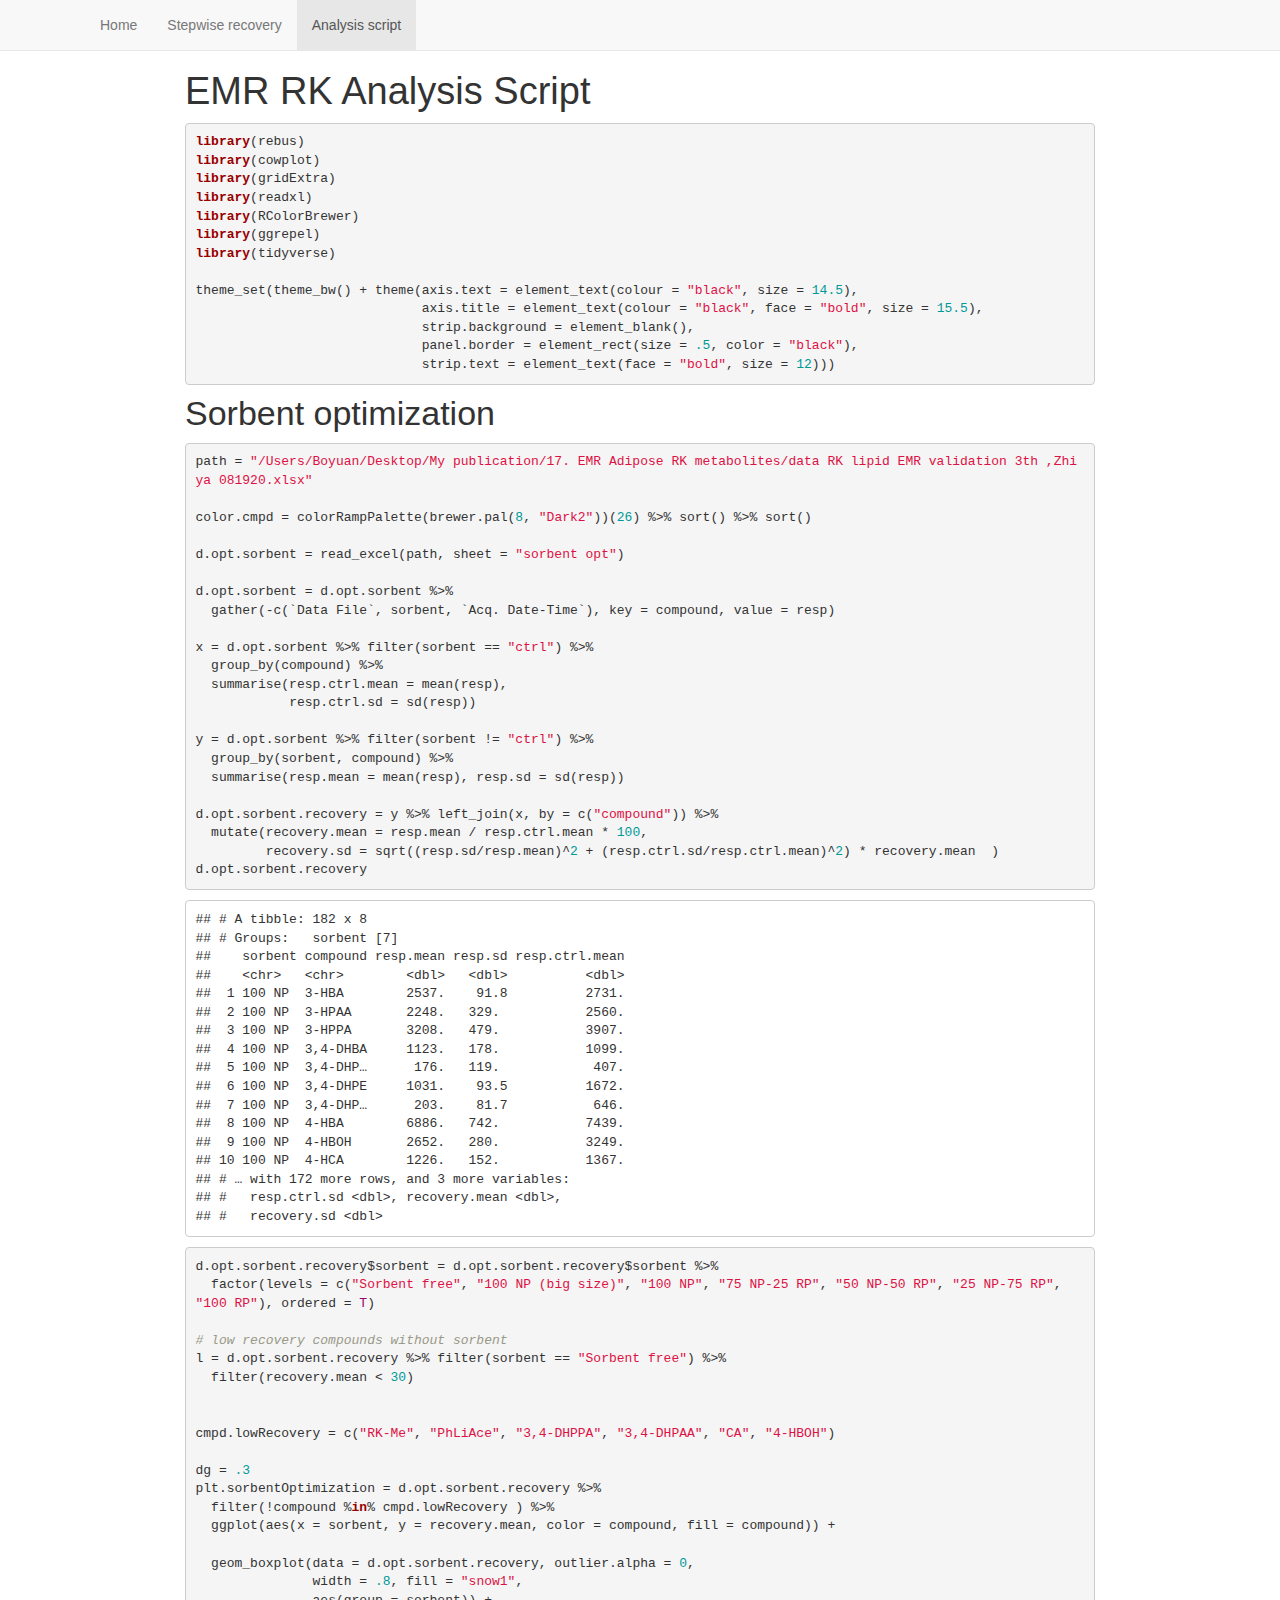
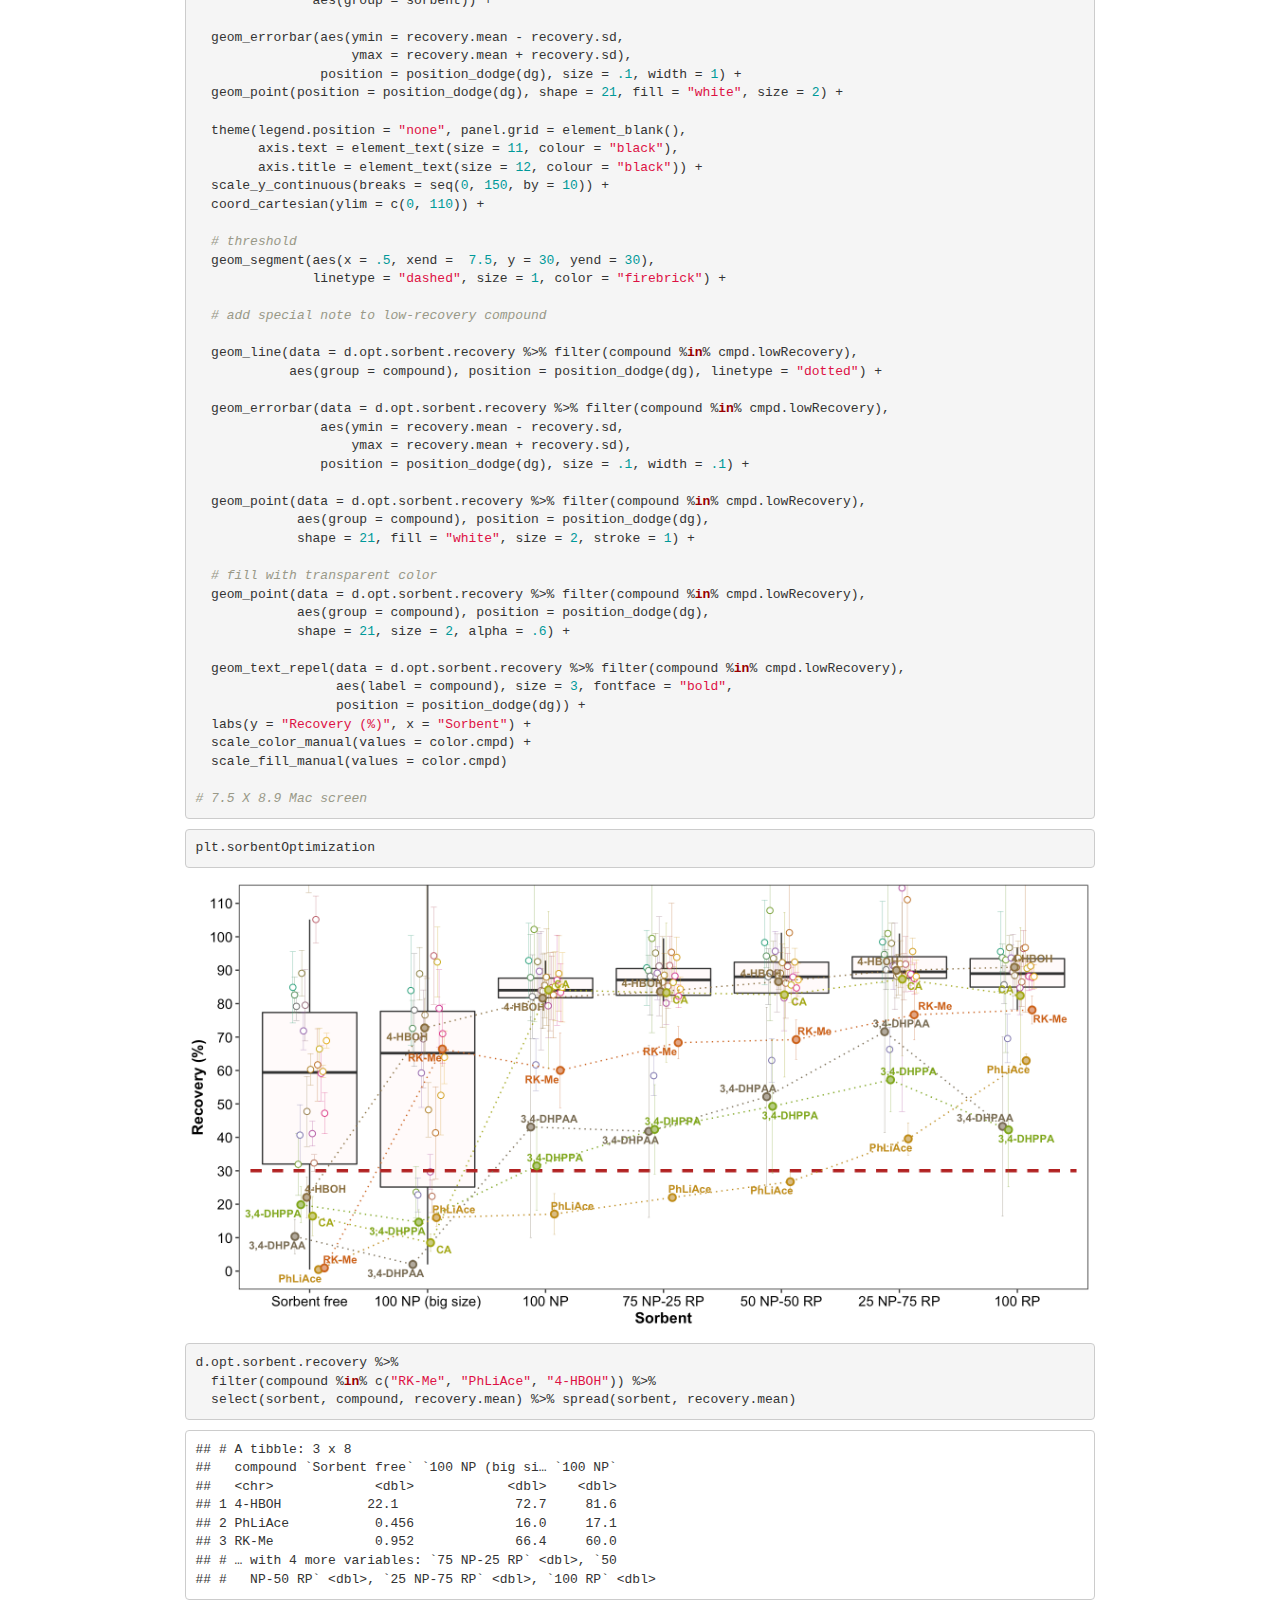
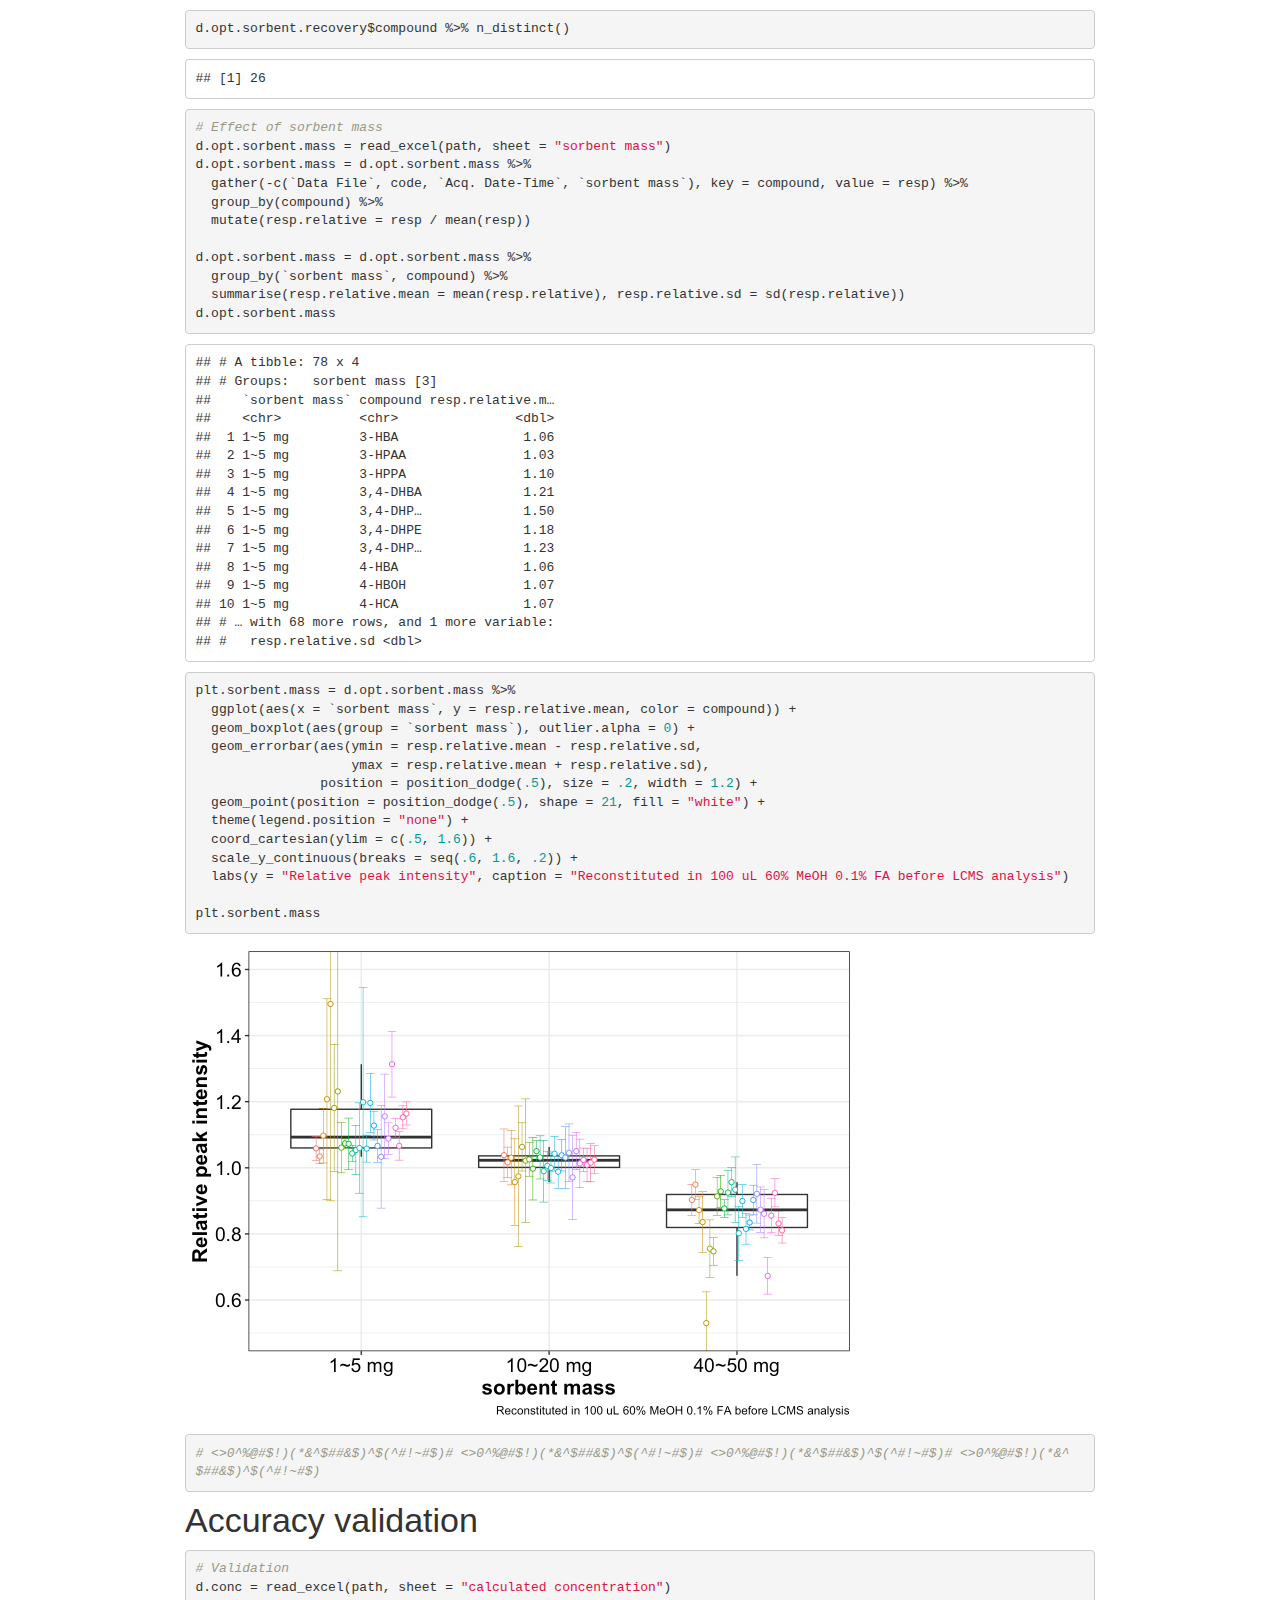
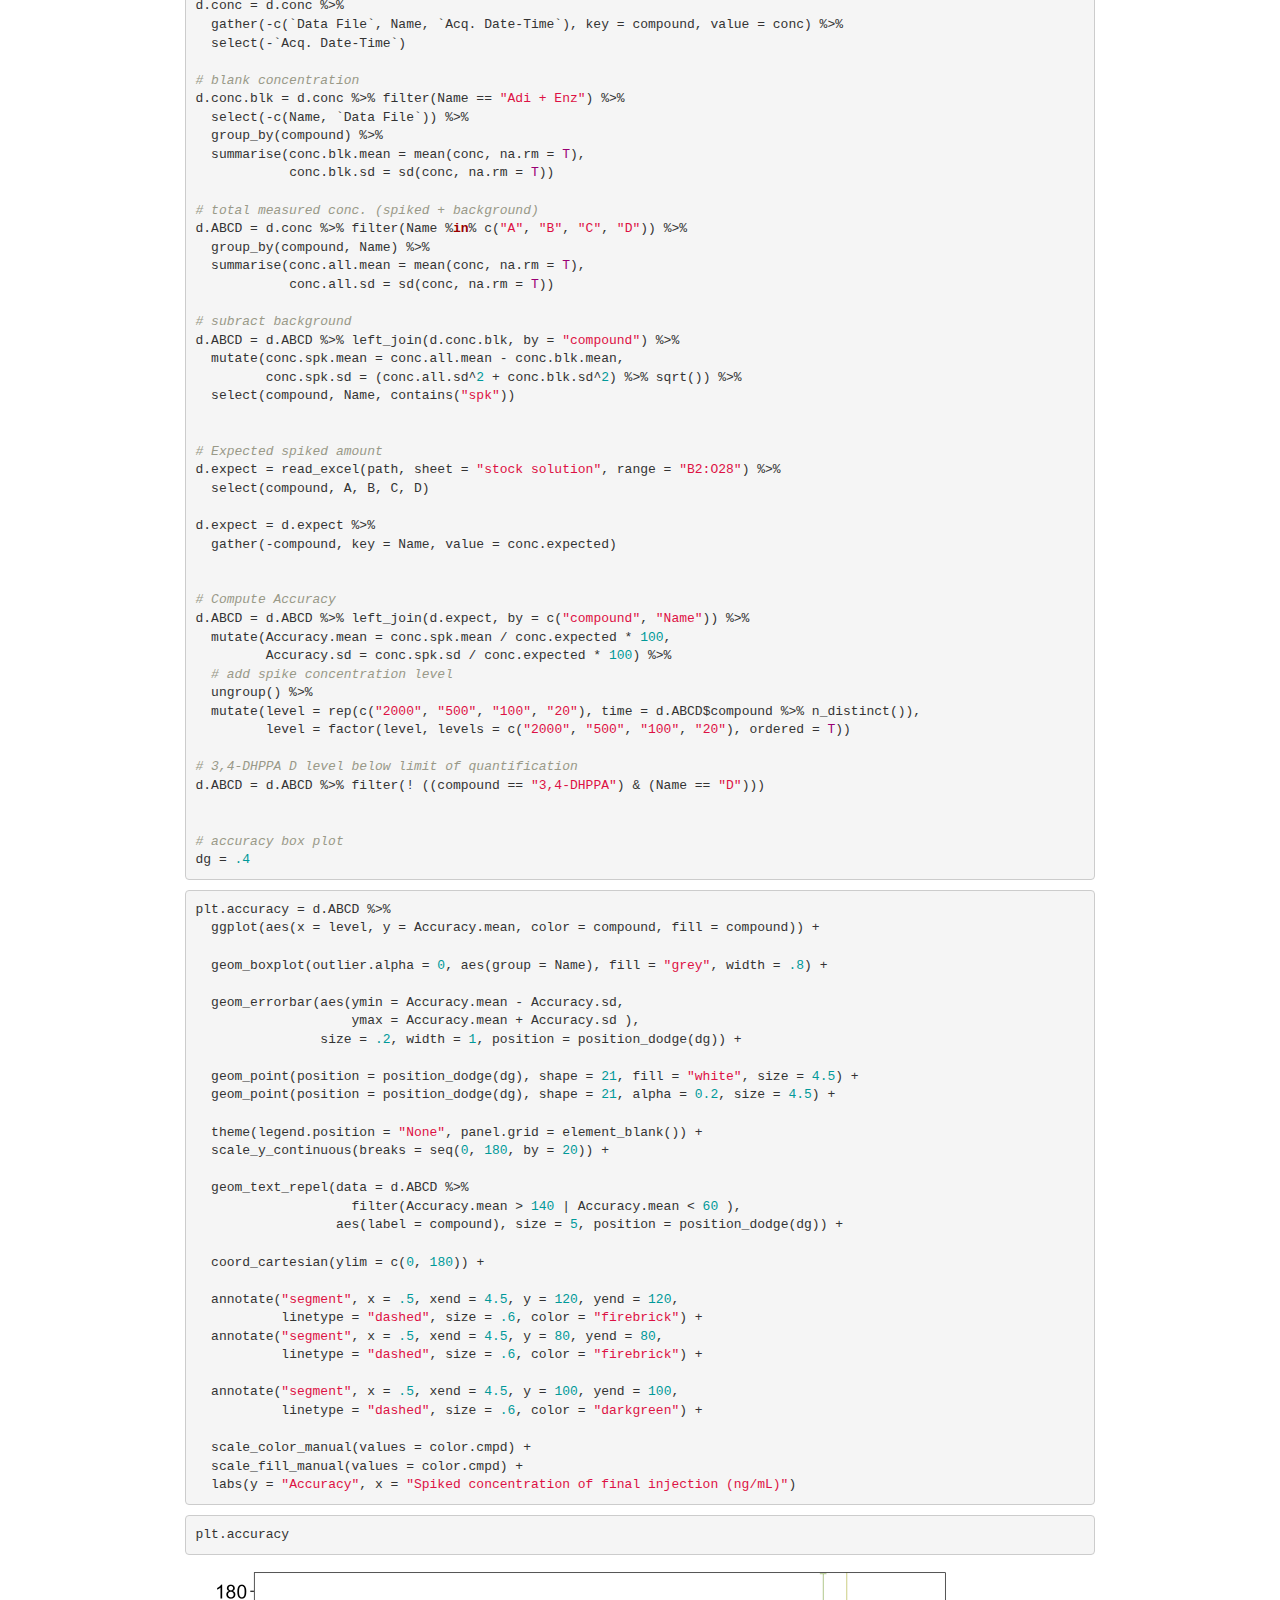
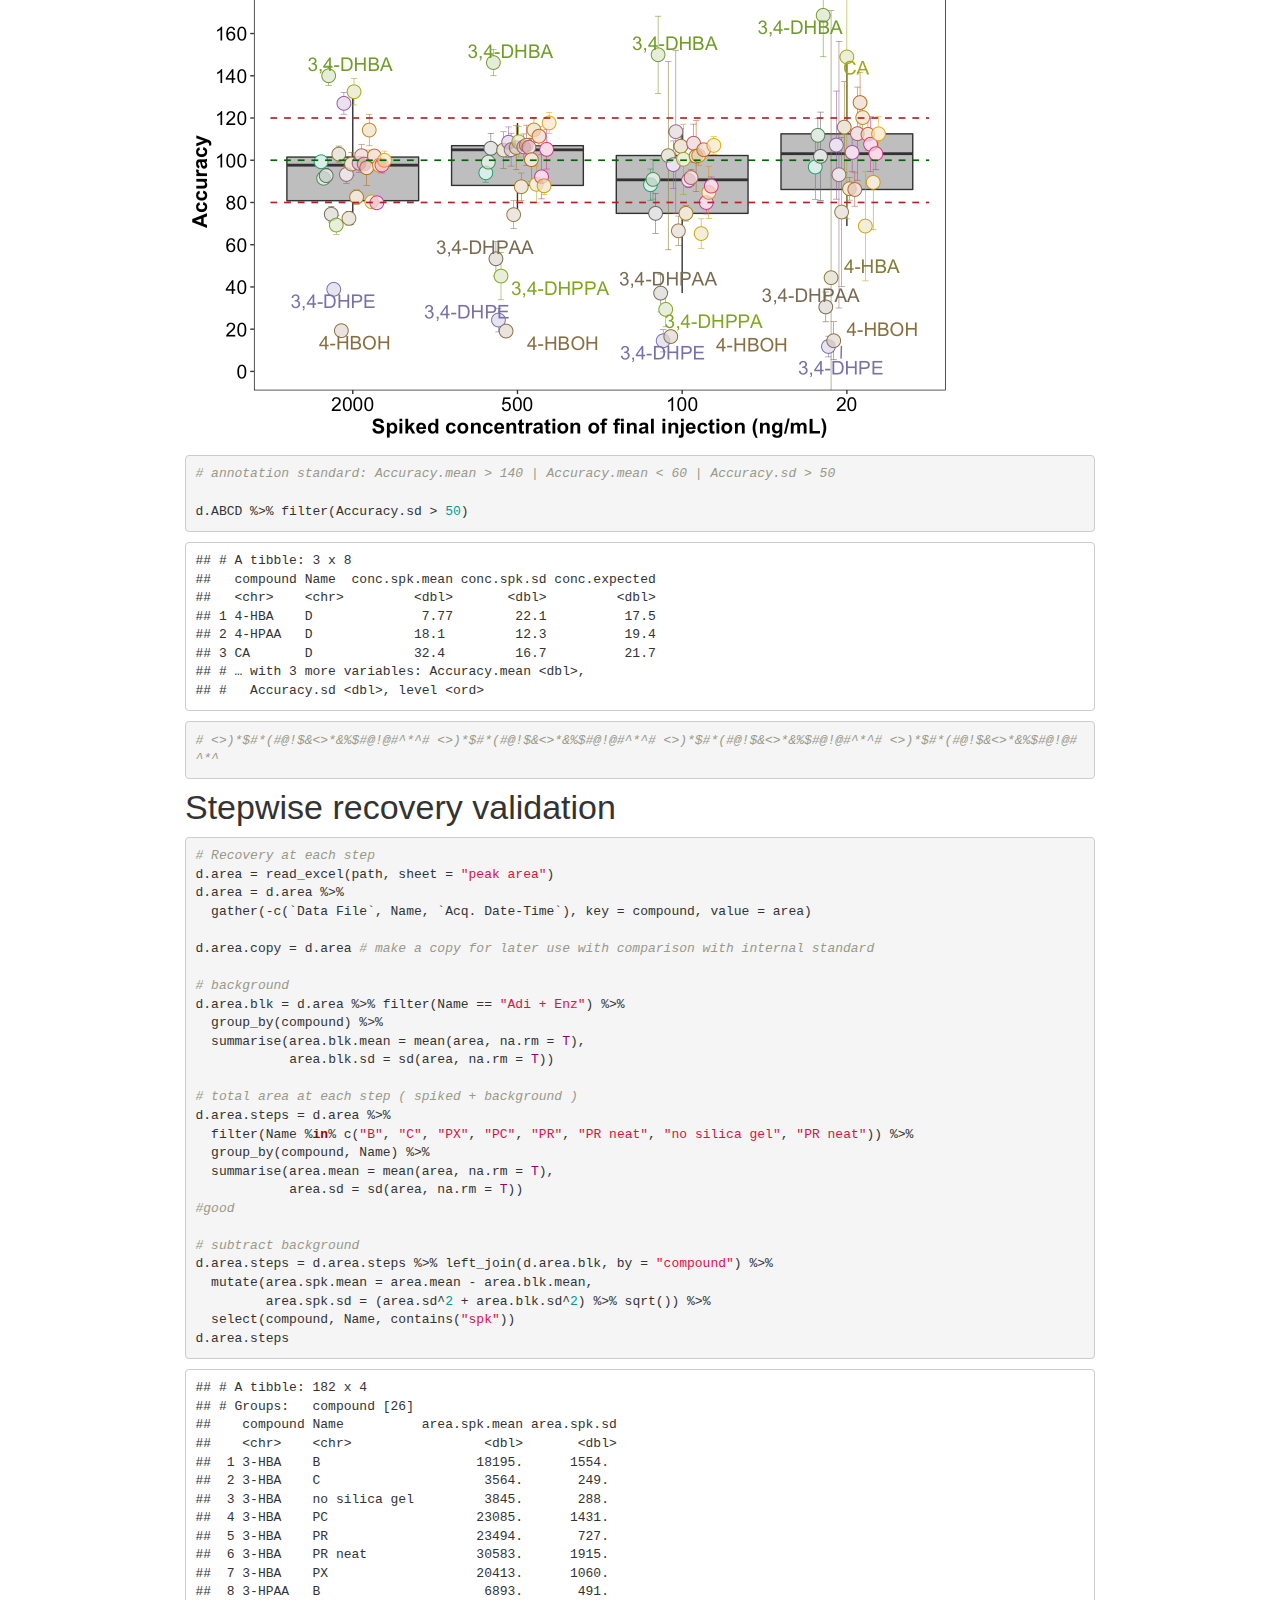
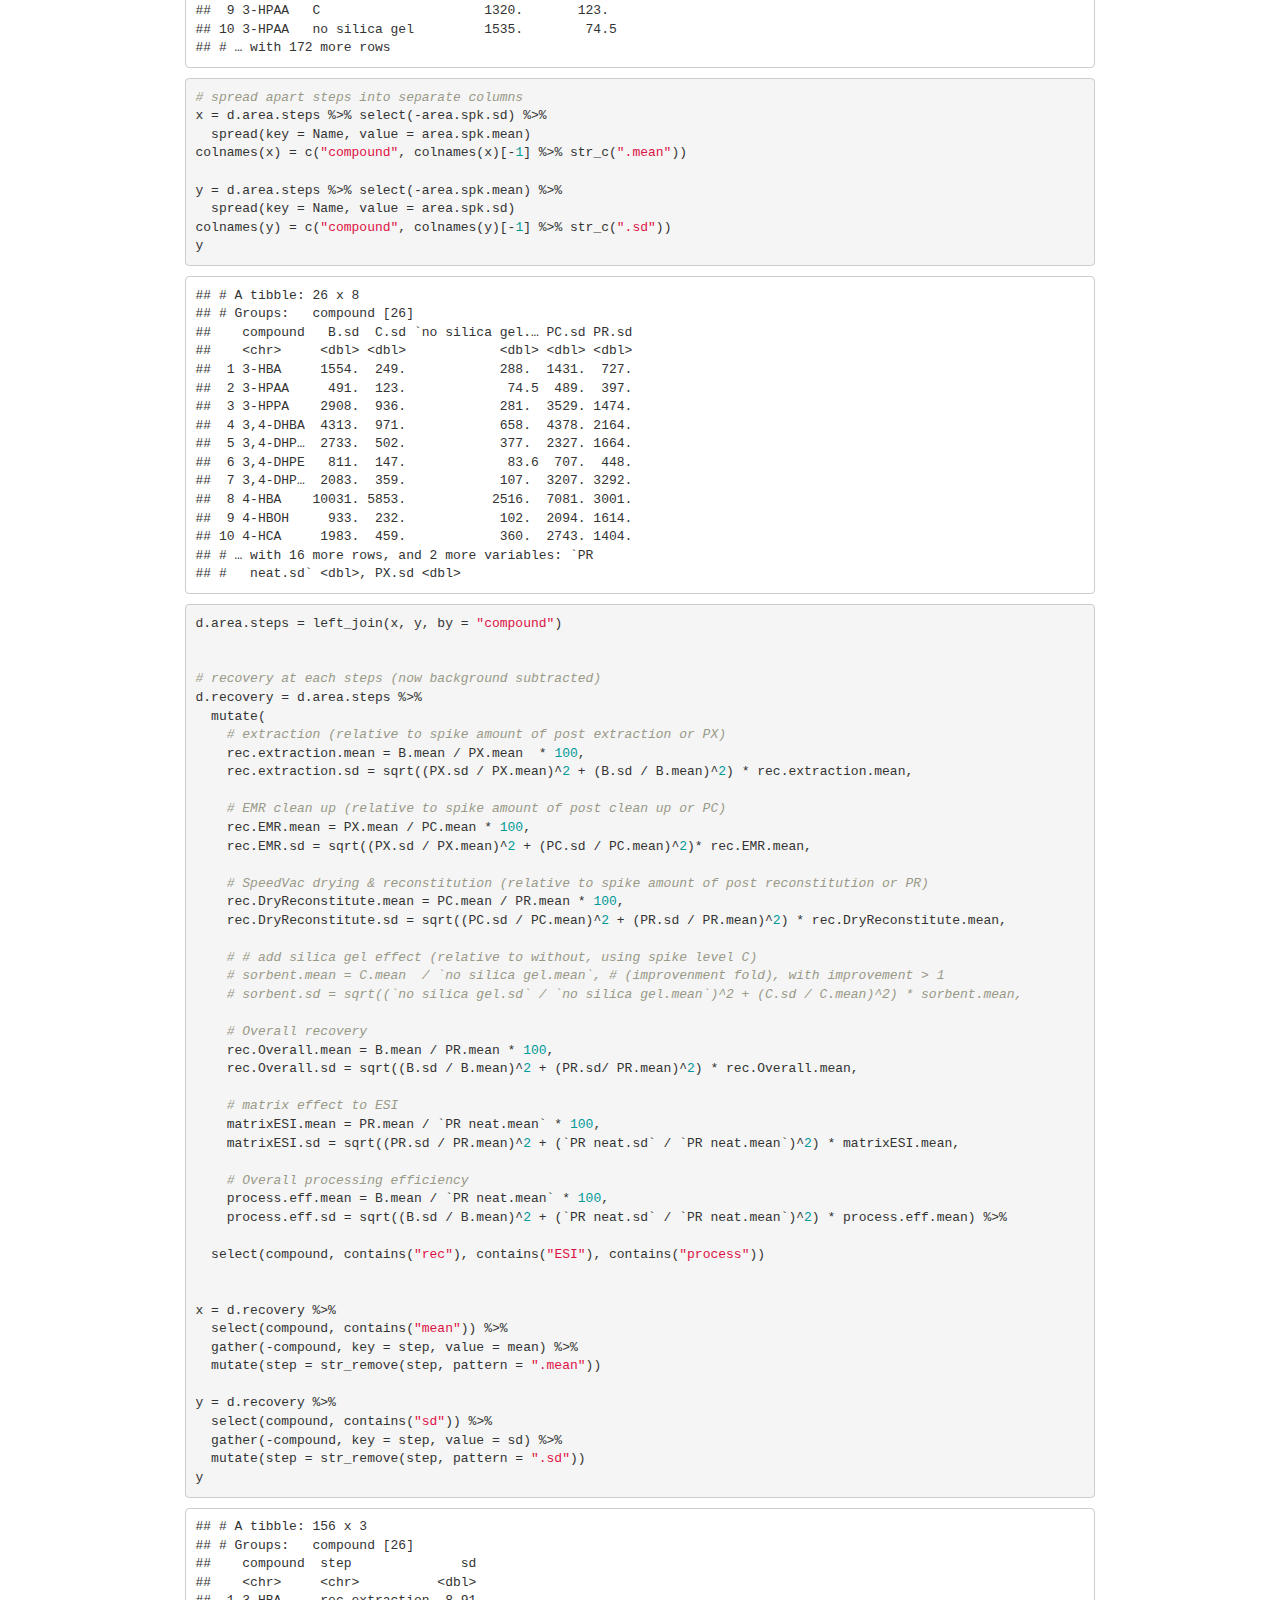
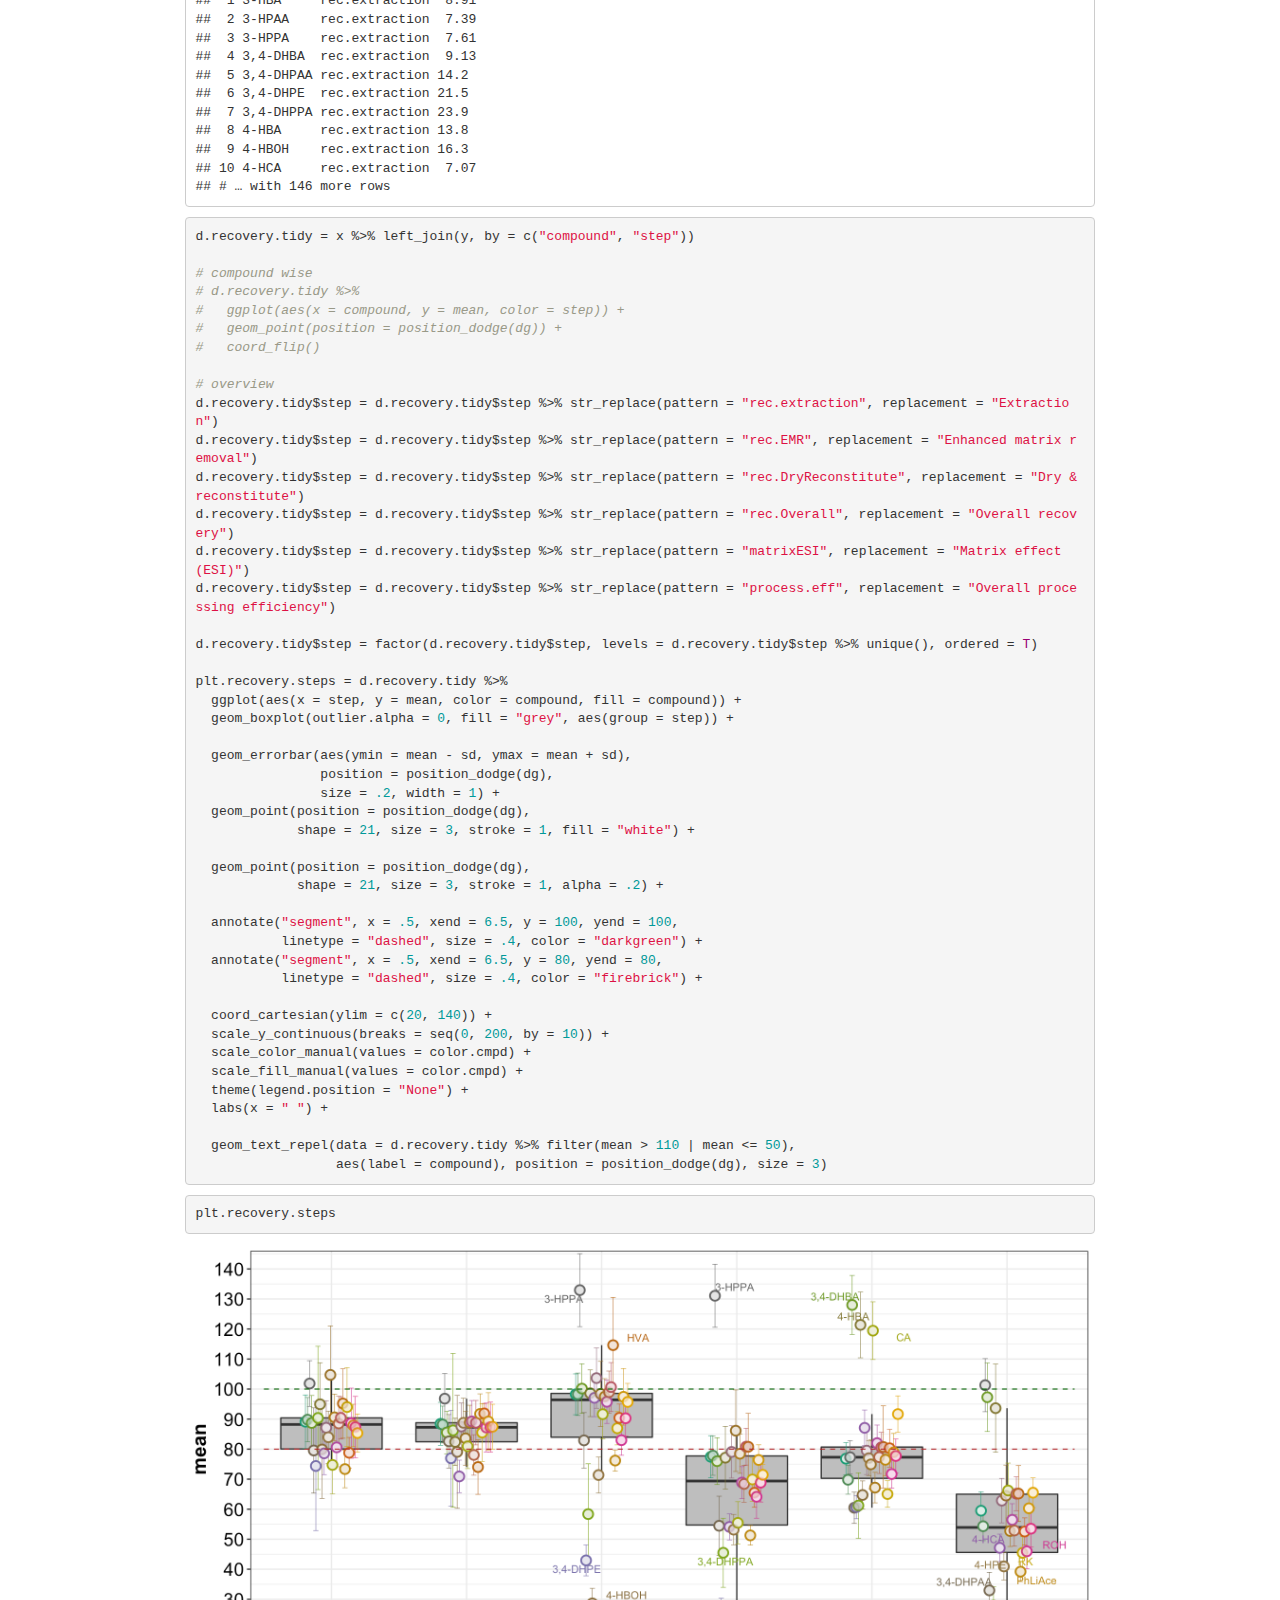
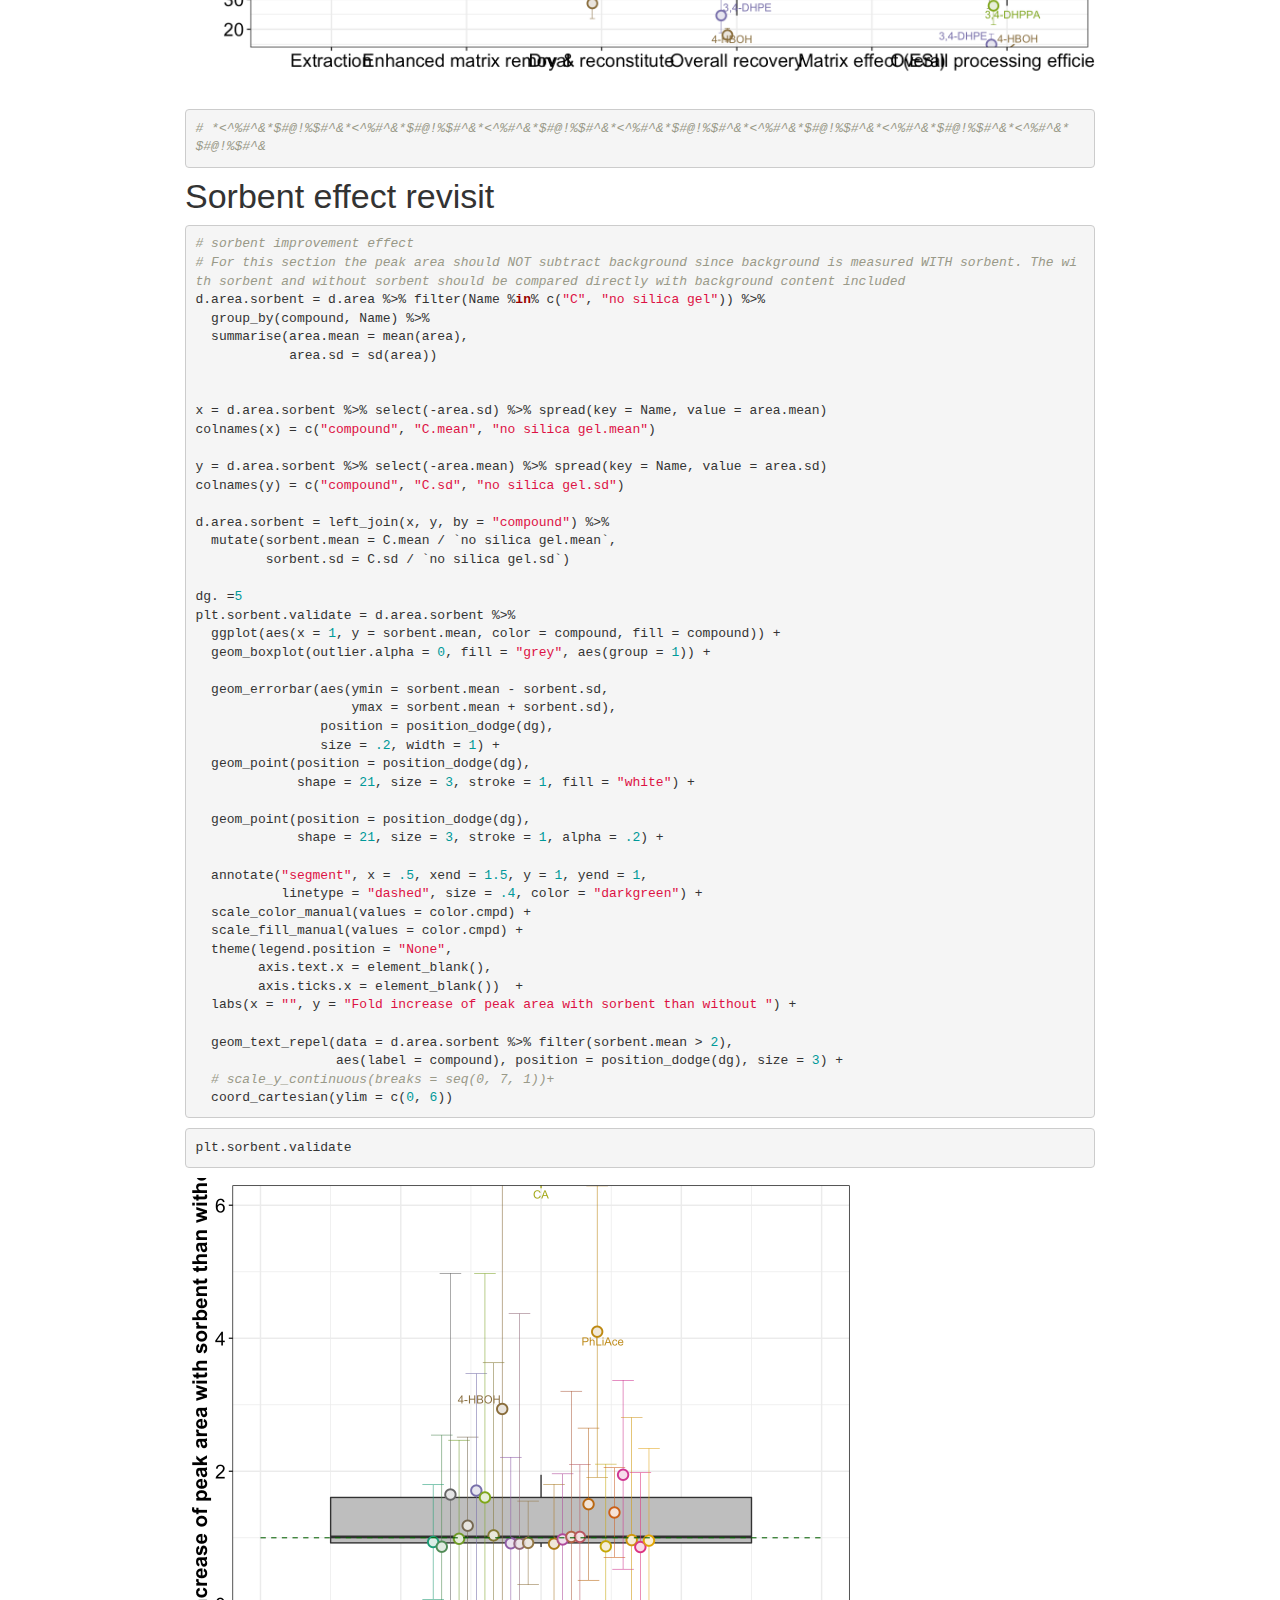
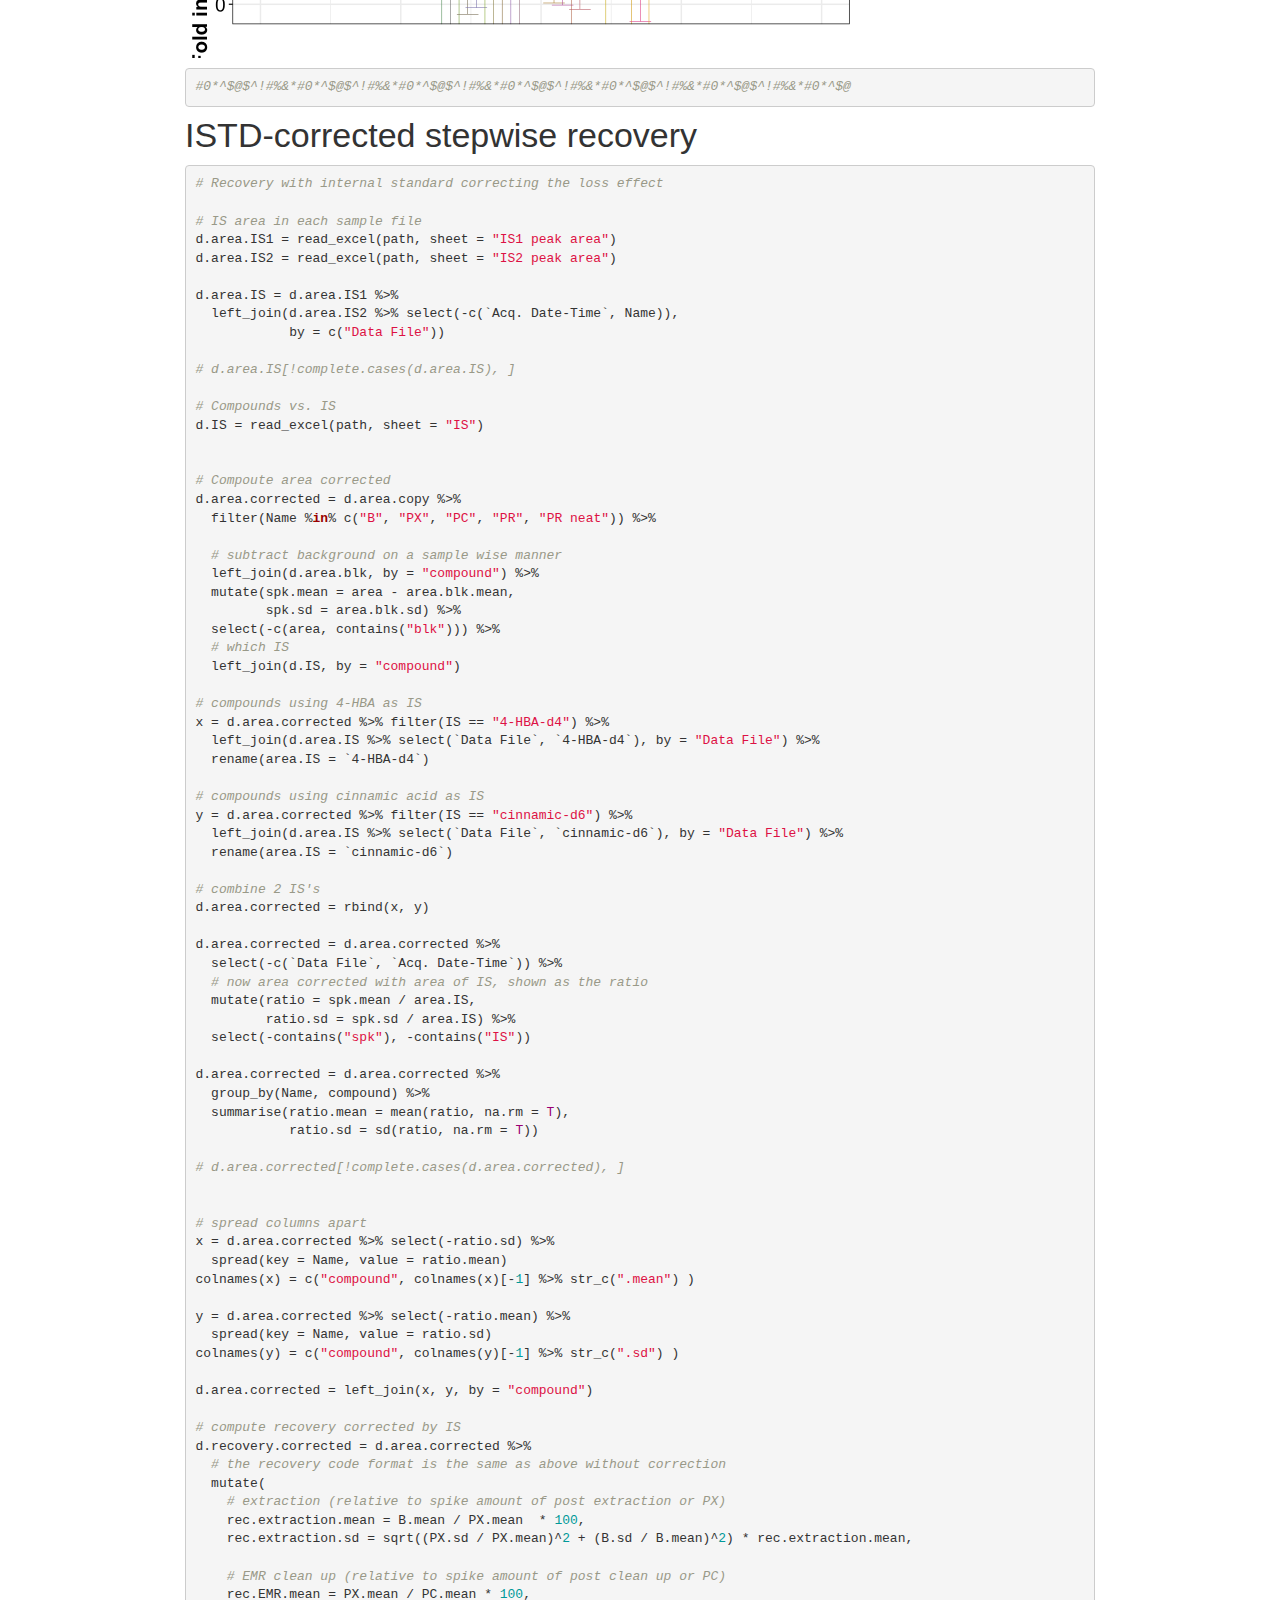
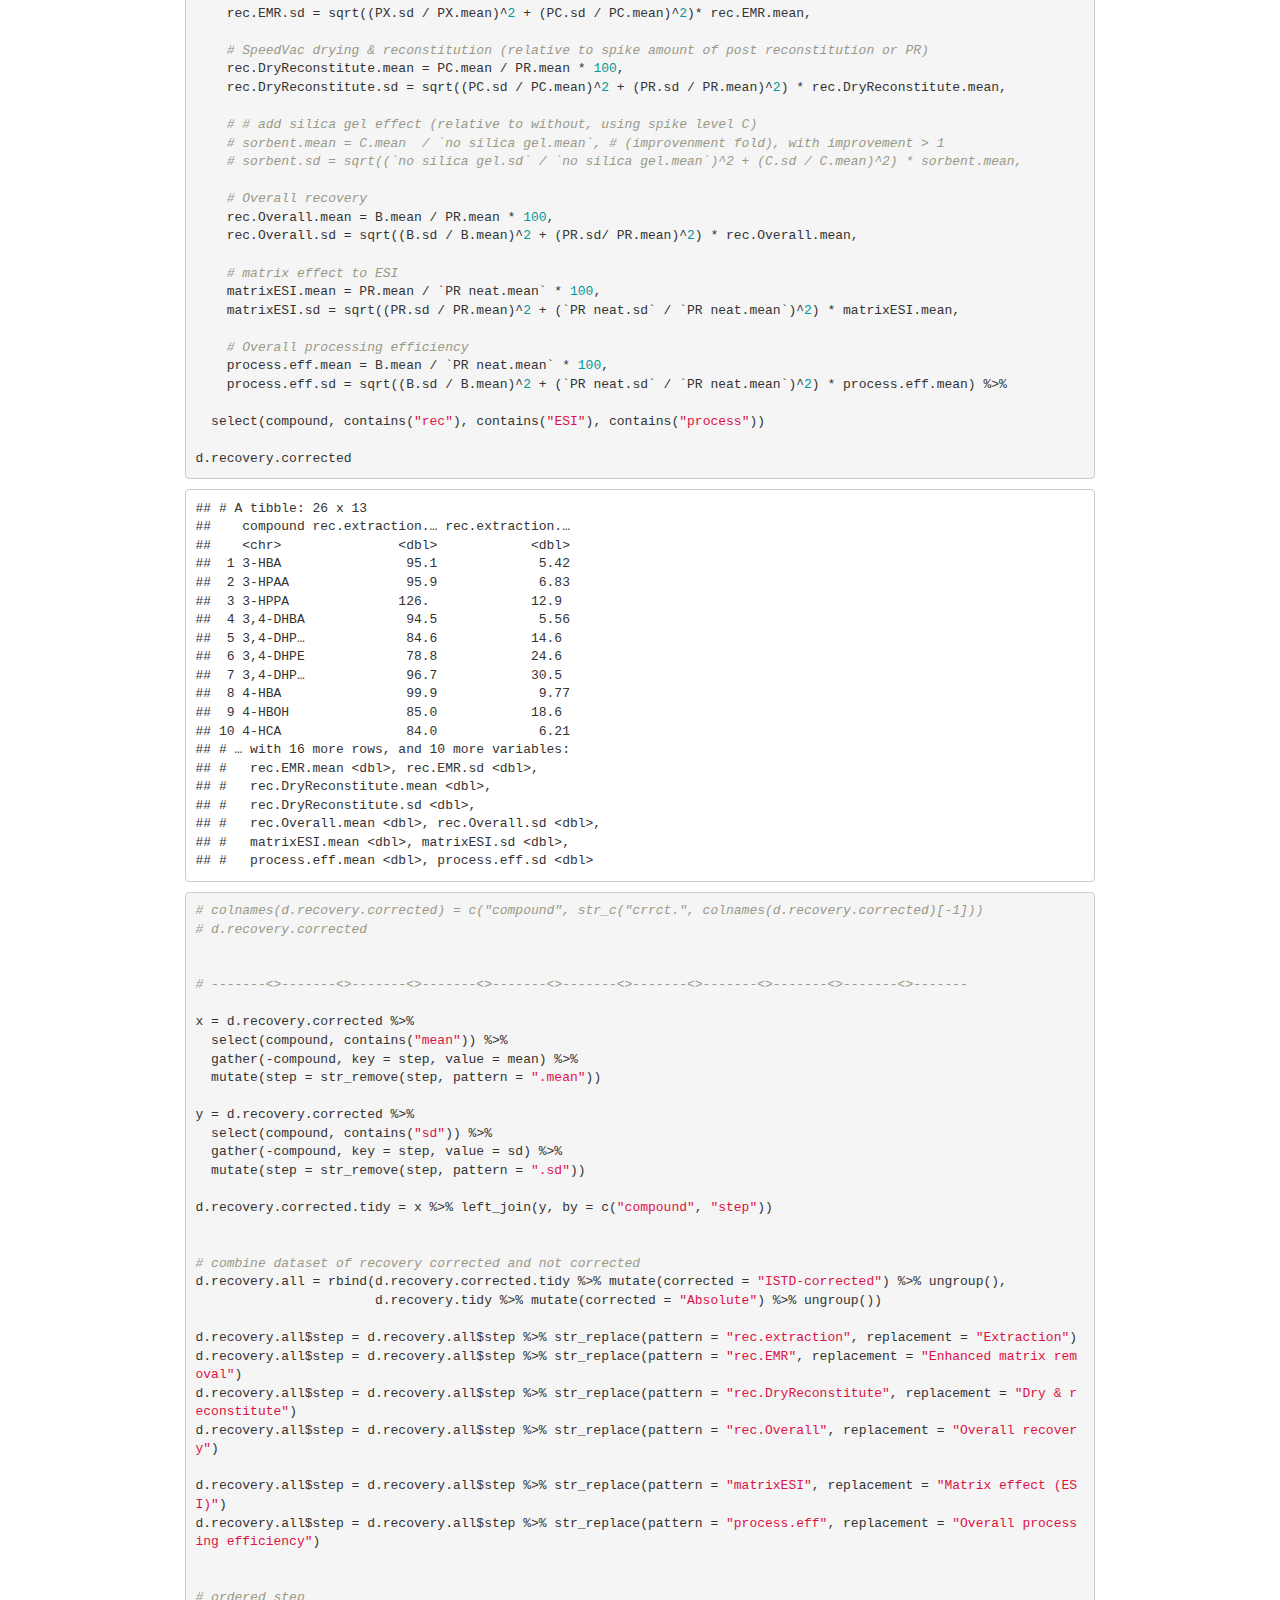
==== commit 88774b74: "update" ====
--- a/RK_EMR_analysis.html
+++ b/RK_EMR_analysis.html
@@ -336,19 +336,21 @@
 d.opt.sorbent.recovery</code></pre>
 <pre><code>## # A tibble: 182 x 8
 ## # Groups:   sorbent [7]
-##    sorbent compound resp.mean resp.sd resp.ctrl.mean resp.ctrl.sd recovery.mean
-##    &lt;chr&gt;   &lt;chr&gt;        &lt;dbl&gt;   &lt;dbl&gt;          &lt;dbl&gt;        &lt;dbl&gt;         &lt;dbl&gt;
-##  1 100 NP  3-HBA        2537.    91.8          2731.        313.           92.9
-##  2 100 NP  3-HPAA       2248.   329.           2560.         37.8          87.8
-##  3 100 NP  3-HPPA       3208.   479.           3907.        119.           82.1
-##  4 100 NP  3,4-DHBA     1123.   178.           1099.        241.          102. 
-##  5 100 NP  3,4-DHP…      176.   119.            407.        147.           43.1
-##  6 100 NP  3,4-DHPE     1031.    93.5          1672.        145.           61.7
-##  7 100 NP  3,4-DHP…      203.    81.7           646.         85.6          31.5
-##  8 100 NP  4-HBA        6886.   742.           7439.        138.           92.6
-##  9 100 NP  4-HBOH       2652.   280.           3249.         96.3          81.6
-## 10 100 NP  4-HCA        1226.   152.           1367.         34.8          89.7
-## # … with 172 more rows, and 1 more variable: recovery.sd &lt;dbl&gt;</code></pre>
+##    sorbent compound resp.mean resp.sd resp.ctrl.mean
+##    &lt;chr&gt;   &lt;chr&gt;        &lt;dbl&gt;   &lt;dbl&gt;          &lt;dbl&gt;
+##  1 100 NP  3-HBA        2537.    91.8          2731.
+##  2 100 NP  3-HPAA       2248.   329.           2560.
+##  3 100 NP  3-HPPA       3208.   479.           3907.
+##  4 100 NP  3,4-DHBA     1123.   178.           1099.
+##  5 100 NP  3,4-DHP…      176.   119.            407.
+##  6 100 NP  3,4-DHPE     1031.    93.5          1672.
+##  7 100 NP  3,4-DHP…      203.    81.7           646.
+##  8 100 NP  4-HBA        6886.   742.           7439.
+##  9 100 NP  4-HBOH       2652.   280.           3249.
+## 10 100 NP  4-HCA        1226.   152.           1367.
+## # … with 172 more rows, and 3 more variables:
+## #   resp.ctrl.sd &lt;dbl&gt;, recovery.mean &lt;dbl&gt;,
+## #   recovery.sd &lt;dbl&gt;</code></pre>
 <pre class="r"><code>d.opt.sorbent.recovery$sorbent = d.opt.sorbent.recovery$sorbent %&gt;% 
   factor(levels = c(&quot;Sorbent free&quot;, &quot;100 NP (big size)&quot;, &quot;100 NP&quot;, &quot;75 NP-25 RP&quot;, &quot;50 NP-50 RP&quot;, &quot;25 NP-75 RP&quot;, &quot;100 RP&quot;), ordered = T)
 
@@ -416,12 +418,13 @@
   filter(compound %in% c(&quot;RK-Me&quot;, &quot;PhLiAce&quot;, &quot;4-HBOH&quot;)) %&gt;%
   select(sorbent, compound, recovery.mean) %&gt;% spread(sorbent, recovery.mean)</code></pre>
 <pre><code>## # A tibble: 3 x 8
-##   compound `Sorbent free` `100 NP (big si… `100 NP` `75 NP-25 RP` `50 NP-50 RP`
-##   &lt;chr&gt;             &lt;dbl&gt;            &lt;dbl&gt;    &lt;dbl&gt;         &lt;dbl&gt;         &lt;dbl&gt;
-## 1 4-HBOH           22.1               72.7     81.6          83.6          86.6
-## 2 PhLiAce           0.456             16.0     17.1          22.0          26.7
-## 3 RK-Me             0.952             66.4     60.0          68.3          69.2
-## # … with 2 more variables: `25 NP-75 RP` &lt;dbl&gt;, `100 RP` &lt;dbl&gt;</code></pre>
+##   compound `Sorbent free` `100 NP (big si… `100 NP`
+##   &lt;chr&gt;             &lt;dbl&gt;            &lt;dbl&gt;    &lt;dbl&gt;
+## 1 4-HBOH           22.1               72.7     81.6
+## 2 PhLiAce           0.456             16.0     17.1
+## 3 RK-Me             0.952             66.4     60.0
+## # … with 4 more variables: `75 NP-25 RP` &lt;dbl&gt;, `50
+## #   NP-50 RP` &lt;dbl&gt;, `25 NP-75 RP` &lt;dbl&gt;, `100 RP` &lt;dbl&gt;</code></pre>
 <pre class="r"><code>d.opt.sorbent.recovery$compound %&gt;% n_distinct()</code></pre>
 <pre><code>## [1] 26</code></pre>
 <pre class="r"><code># Effect of sorbent mass
@@ -437,19 +440,20 @@
 d.opt.sorbent.mass</code></pre>
 <pre><code>## # A tibble: 78 x 4
 ## # Groups:   sorbent mass [3]
-##    `sorbent mass` compound  resp.relative.mean resp.relative.sd
-##    &lt;chr&gt;          &lt;chr&gt;                  &lt;dbl&gt;            &lt;dbl&gt;
-##  1 1~5 mg         3-HBA                   1.06           0.0362
-##  2 1~5 mg         3-HPAA                  1.03           0.0222
-##  3 1~5 mg         3-HPPA                  1.10           0.0828
-##  4 1~5 mg         3,4-DHBA                1.21           0.304 
-##  5 1~5 mg         3,4-DHPAA               1.50           0.596 
-##  6 1~5 mg         3,4-DHPE                1.18           0.192 
-##  7 1~5 mg         3,4-DHPPA               1.23           0.543 
-##  8 1~5 mg         4-HBA                   1.06           0.0762
-##  9 1~5 mg         4-HBOH                  1.07           0.0145
-## 10 1~5 mg         4-HCA                   1.07           0.0779
-## # … with 68 more rows</code></pre>
+##    `sorbent mass` compound resp.relative.m…
+##    &lt;chr&gt;          &lt;chr&gt;               &lt;dbl&gt;
+##  1 1~5 mg         3-HBA                1.06
+##  2 1~5 mg         3-HPAA               1.03
+##  3 1~5 mg         3-HPPA               1.10
+##  4 1~5 mg         3,4-DHBA             1.21
+##  5 1~5 mg         3,4-DHP…             1.50
+##  6 1~5 mg         3,4-DHPE             1.18
+##  7 1~5 mg         3,4-DHP…             1.23
+##  8 1~5 mg         4-HBA                1.06
+##  9 1~5 mg         4-HBOH               1.07
+## 10 1~5 mg         4-HCA                1.07
+## # … with 68 more rows, and 1 more variable:
+## #   resp.relative.sd &lt;dbl&gt;</code></pre>
 <pre class="r"><code>plt.sorbent.mass = d.opt.sorbent.mass %&gt;%
   ggplot(aes(x = `sorbent mass`, y = resp.relative.mean, color = compound)) +
   geom_boxplot(aes(group = `sorbent mass`), outlier.alpha = 0) +
@@ -555,11 +559,13 @@
 
 d.ABCD %&gt;% filter(Accuracy.sd &gt; 50) </code></pre>
 <pre><code>## # A tibble: 3 x 8
-##   compound Name  conc.spk.mean conc.spk.sd conc.expected Accuracy.mean Accuracy.sd level
-##   &lt;chr&gt;    &lt;chr&gt;         &lt;dbl&gt;       &lt;dbl&gt;         &lt;dbl&gt;         &lt;dbl&gt;       &lt;dbl&gt; &lt;ord&gt;
-## 1 4-HBA    D              7.77        22.1          17.5          44.4       126.  20   
-## 2 4-HPAA   D             18.1         12.3          19.4          93.1        63.1 20   
-## 3 CA       D             32.4         16.7          21.7         149.         76.7 20</code></pre>
+##   compound Name  conc.spk.mean conc.spk.sd conc.expected
+##   &lt;chr&gt;    &lt;chr&gt;         &lt;dbl&gt;       &lt;dbl&gt;         &lt;dbl&gt;
+## 1 4-HBA    D              7.77        22.1          17.5
+## 2 4-HPAA   D             18.1         12.3          19.4
+## 3 CA       D             32.4         16.7          21.7
+## # … with 3 more variables: Accuracy.mean &lt;dbl&gt;,
+## #   Accuracy.sd &lt;dbl&gt;, level &lt;ord&gt;</code></pre>
 <pre class="r"><code># &lt;&gt;)*$#*(#@!$&amp;&lt;&gt;*&amp;%$#@!@#^*^# &lt;&gt;)*$#*(#@!$&amp;&lt;&gt;*&amp;%$#@!@#^*^# &lt;&gt;)*$#*(#@!$&amp;&lt;&gt;*&amp;%$#@!@#^*^# &lt;&gt;)*$#*(#@!$&amp;&lt;&gt;*&amp;%$#@!@#^*^</code></pre>
 </div>
 <div id="stepwise-recovery-validation" class="section level1">
@@ -617,19 +623,20 @@
 y</code></pre>
 <pre><code>## # A tibble: 26 x 8
 ## # Groups:   compound [26]
-##    compound    B.sd  C.sd `no silica gel.sd` PC.sd PR.sd `PR neat.sd` PX.sd
-##    &lt;chr&gt;      &lt;dbl&gt; &lt;dbl&gt;              &lt;dbl&gt; &lt;dbl&gt; &lt;dbl&gt;        &lt;dbl&gt; &lt;dbl&gt;
-##  1 3-HBA      1554.  249.              288.  1431.  727.        1915. 1060.
-##  2 3-HPAA      491.  123.               74.5  489.  397.         666.  316.
-##  3 3-HPPA     2908.  936.              281.  3529. 1474.        2419. 1433.
-##  4 3,4-DHBA   4313.  971.              658.  4378. 2164.        3125. 1887.
-##  5 3,4-DHPAA  2733.  502.              377.  2327. 1664.        3092.  988.
-##  6 3,4-DHPE    811.  147.               83.6  707.  448.        1305.  810.
-##  7 3,4-DHPPA  2083.  359.              107.  3207. 3292.        3641. 1859.
-##  8 4-HBA     10031. 5853.             2516.  7081. 3001.        6918. 4978.
-##  9 4-HBOH      933.  232.              102.  2094. 1614.        4045. 1576.
-## 10 4-HCA      1983.  459.              360.  2743. 1404.        3480. 1681.
-## # … with 16 more rows</code></pre>
+##    compound   B.sd  C.sd `no silica gel.… PC.sd PR.sd
+##    &lt;chr&gt;     &lt;dbl&gt; &lt;dbl&gt;            &lt;dbl&gt; &lt;dbl&gt; &lt;dbl&gt;
+##  1 3-HBA     1554.  249.            288.  1431.  727.
+##  2 3-HPAA     491.  123.             74.5  489.  397.
+##  3 3-HPPA    2908.  936.            281.  3529. 1474.
+##  4 3,4-DHBA  4313.  971.            658.  4378. 2164.
+##  5 3,4-DHP…  2733.  502.            377.  2327. 1664.
+##  6 3,4-DHPE   811.  147.             83.6  707.  448.
+##  7 3,4-DHP…  2083.  359.            107.  3207. 3292.
+##  8 4-HBA    10031. 5853.           2516.  7081. 3001.
+##  9 4-HBOH     933.  232.            102.  2094. 1614.
+## 10 4-HCA     1983.  459.            360.  2743. 1404.
+## # … with 16 more rows, and 2 more variables: `PR
+## #   neat.sd` &lt;dbl&gt;, PX.sd &lt;dbl&gt;</code></pre>
 <pre class="r"><code>d.area.steps = left_join(x, y, by = &quot;compound&quot;)
 
 
@@ -898,21 +905,25 @@
 
 d.recovery.corrected</code></pre>
 <pre><code>## # A tibble: 26 x 13
-##    compound rec.extraction.… rec.extraction.… rec.EMR.mean rec.EMR.sd rec.DryReconsti…
-##    &lt;chr&gt;               &lt;dbl&gt;            &lt;dbl&gt;        &lt;dbl&gt;      &lt;dbl&gt;            &lt;dbl&gt;
-##  1 3-HBA                95.1             5.42         98.3       5.46            103. 
-##  2 3-HPAA               95.9             6.83         98.0       5.42            103. 
-##  3 3-HPPA              126.             12.9          98.5      11.9             131. 
-##  4 3,4-DHBA             94.5             5.56         95.1       6.90            105. 
-##  5 3,4-DHP…             84.6            14.6          92.0      10.8              87.1
-##  6 3,4-DHPE             78.8            24.6          85.9      21.1              45.2
-##  7 3,4-DHP…             96.7            30.5          96.6      29.2              61.3
-##  8 4-HBA                99.9             9.77         92.7       6.45            104. 
-##  9 4-HBOH               85.0            18.6          87.8      23.5              30.2
-## 10 4-HCA                84.0             6.21         78.8       3.91            102. 
-## # … with 16 more rows, and 7 more variables: rec.DryReconstitute.sd &lt;dbl&gt;,
-## #   rec.Overall.mean &lt;dbl&gt;, rec.Overall.sd &lt;dbl&gt;, matrixESI.mean &lt;dbl&gt;,
-## #   matrixESI.sd &lt;dbl&gt;, process.eff.mean &lt;dbl&gt;, process.eff.sd &lt;dbl&gt;</code></pre>
+##    compound rec.extraction.… rec.extraction.…
+##    &lt;chr&gt;               &lt;dbl&gt;            &lt;dbl&gt;
+##  1 3-HBA                95.1             5.42
+##  2 3-HPAA               95.9             6.83
+##  3 3-HPPA              126.             12.9 
+##  4 3,4-DHBA             94.5             5.56
+##  5 3,4-DHP…             84.6            14.6 
+##  6 3,4-DHPE             78.8            24.6 
+##  7 3,4-DHP…             96.7            30.5 
+##  8 4-HBA                99.9             9.77
+##  9 4-HBOH               85.0            18.6 
+## 10 4-HCA                84.0             6.21
+## # … with 16 more rows, and 10 more variables:
+## #   rec.EMR.mean &lt;dbl&gt;, rec.EMR.sd &lt;dbl&gt;,
+## #   rec.DryReconstitute.mean &lt;dbl&gt;,
+## #   rec.DryReconstitute.sd &lt;dbl&gt;,
+## #   rec.Overall.mean &lt;dbl&gt;, rec.Overall.sd &lt;dbl&gt;,
+## #   matrixESI.mean &lt;dbl&gt;, matrixESI.sd &lt;dbl&gt;,
+## #   process.eff.mean &lt;dbl&gt;, process.eff.sd &lt;dbl&gt;</code></pre>
 <pre class="r"><code># colnames(d.recovery.corrected) = c(&quot;compound&quot;, str_c(&quot;crrct.&quot;, colnames(d.recovery.corrected)[-1]))
 # d.recovery.corrected
 
@@ -1647,9 +1658,12 @@
   geom_segment(aes(x = 1, xend = 26, y = 1, yend = 1))</code></pre>
 <p><img src="RK_EMR_analysis_files/figure-html/unnamed-chunk-30-1.png" width="672" /></p>
 <pre class="r"><code>d.recovery.all$step %&gt;% unique()</code></pre>
-<pre><code>## [1] &quot;Extraction&quot;                    &quot;EMR&quot;                          
-## [3] &quot;Dry&quot;                           &quot;Overall recovery&quot;             
-## [5] &quot;matrixEffect&quot;                  &quot;Overall processing efficiency&quot;</code></pre>
+<pre><code>## [1] &quot;Extraction&quot;                   
+## [2] &quot;EMR&quot;                          
+## [3] &quot;Dry&quot;                          
+## [4] &quot;Overall recovery&quot;             
+## [5] &quot;matrixEffect&quot;                 
+## [6] &quot;Overall processing efficiency&quot;</code></pre>
 <pre class="r"><code>px = d.recovery.all %&gt;% 
   filter(step == &quot;Overall processing efficiency&quot;) %&gt;%
   filter(corrected == &quot;ISTD-corrected&quot;) %&gt;%
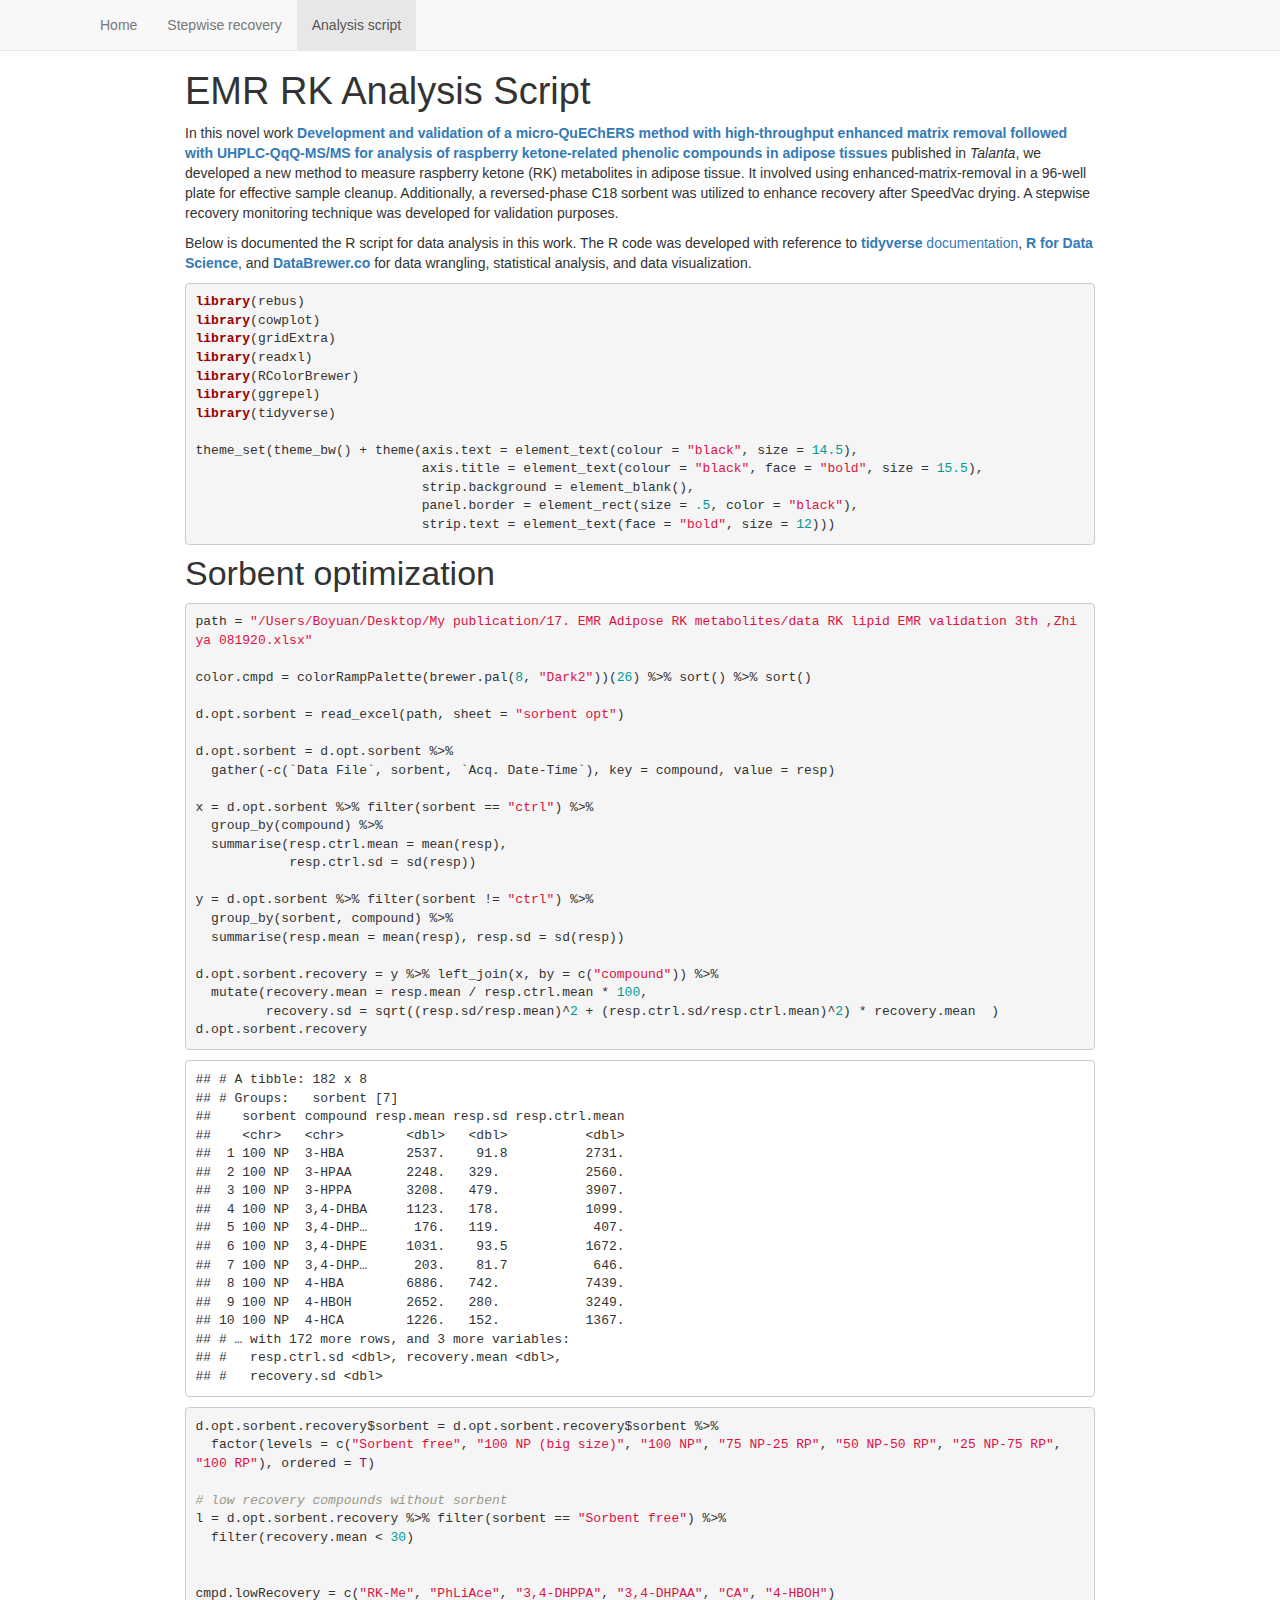
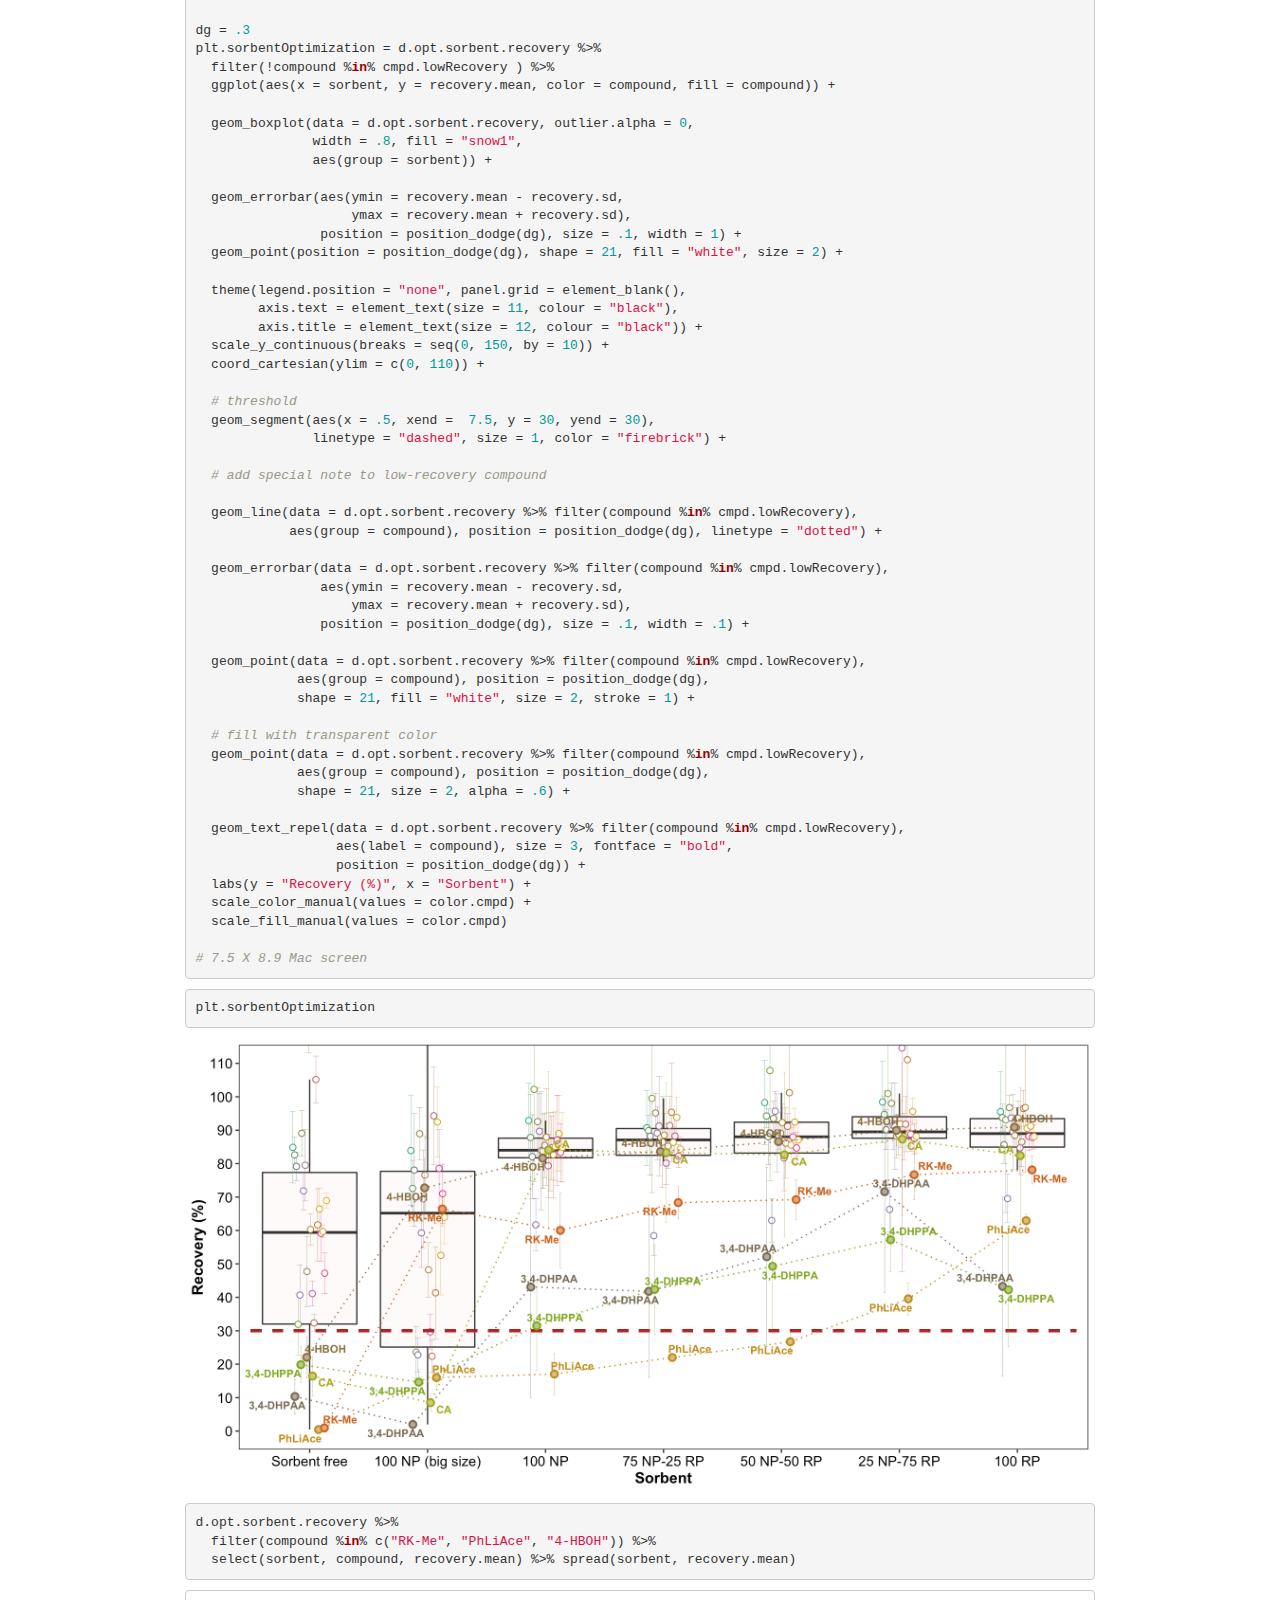
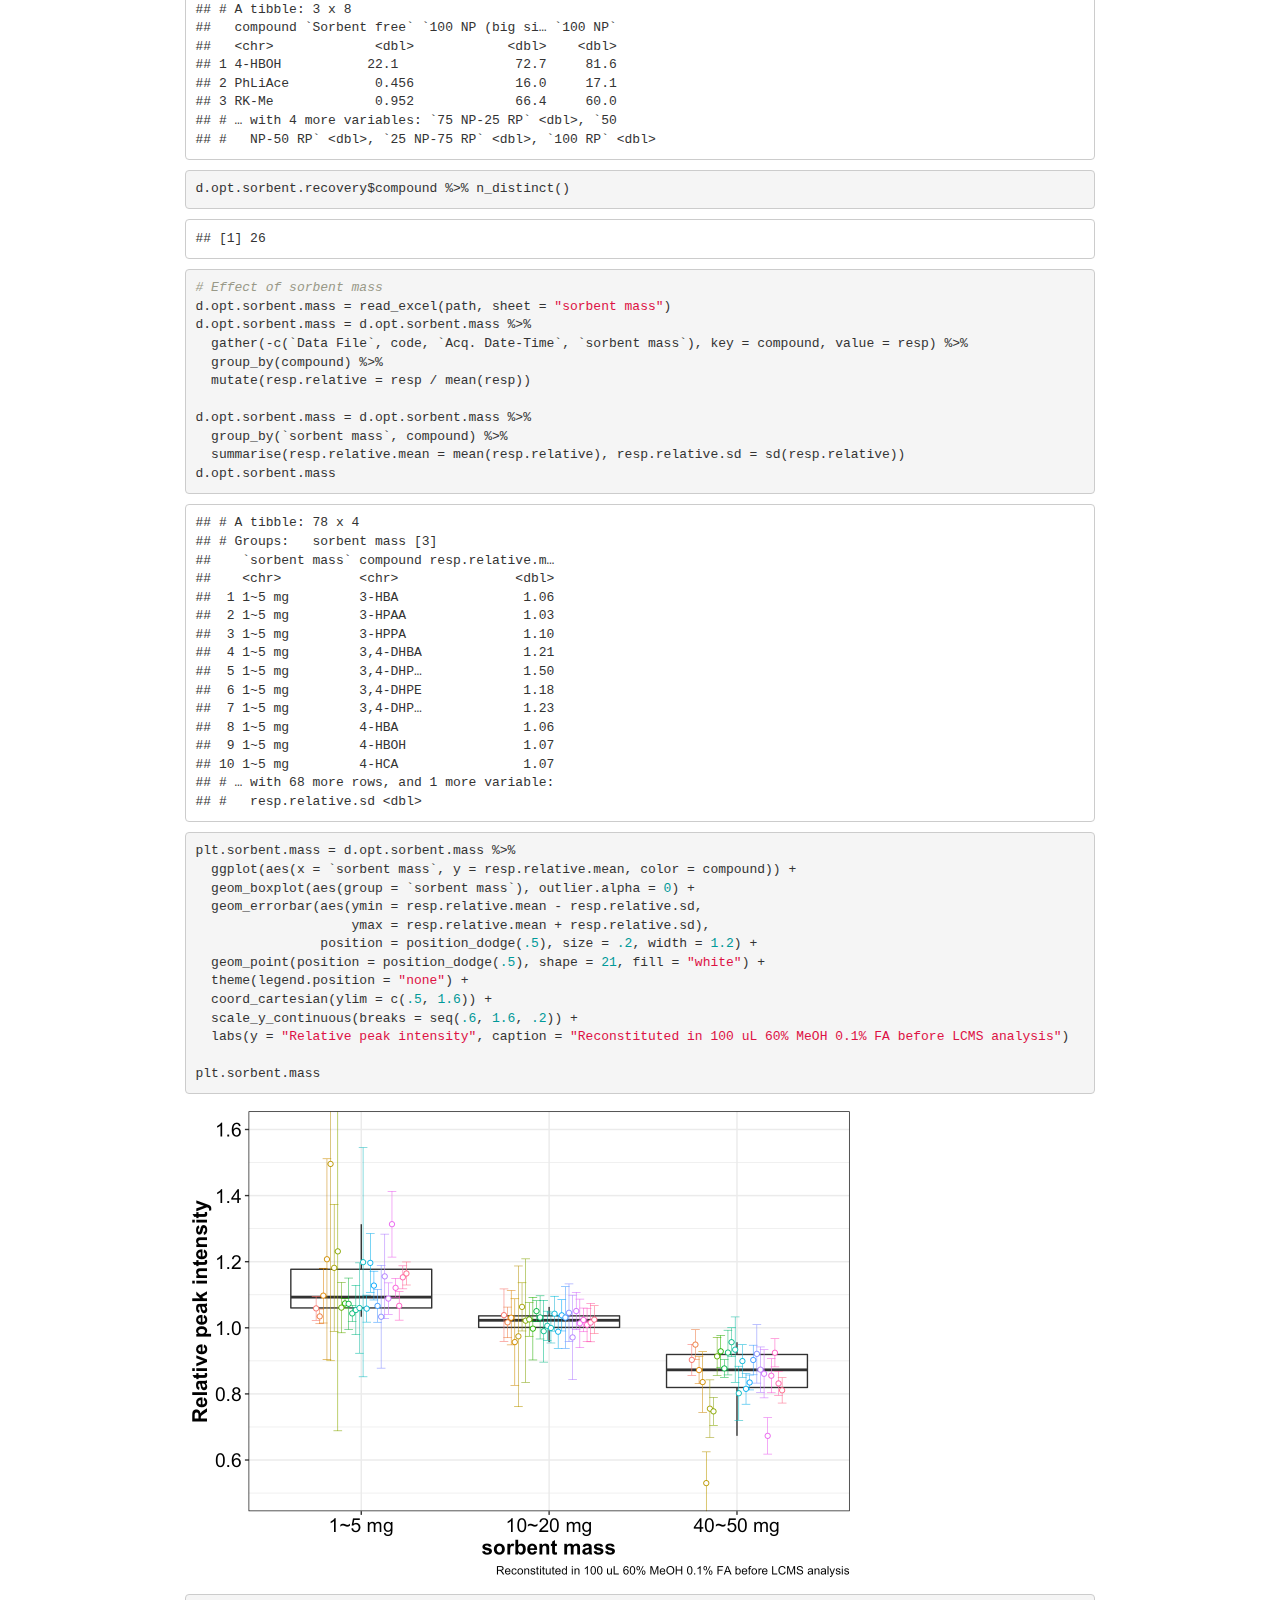
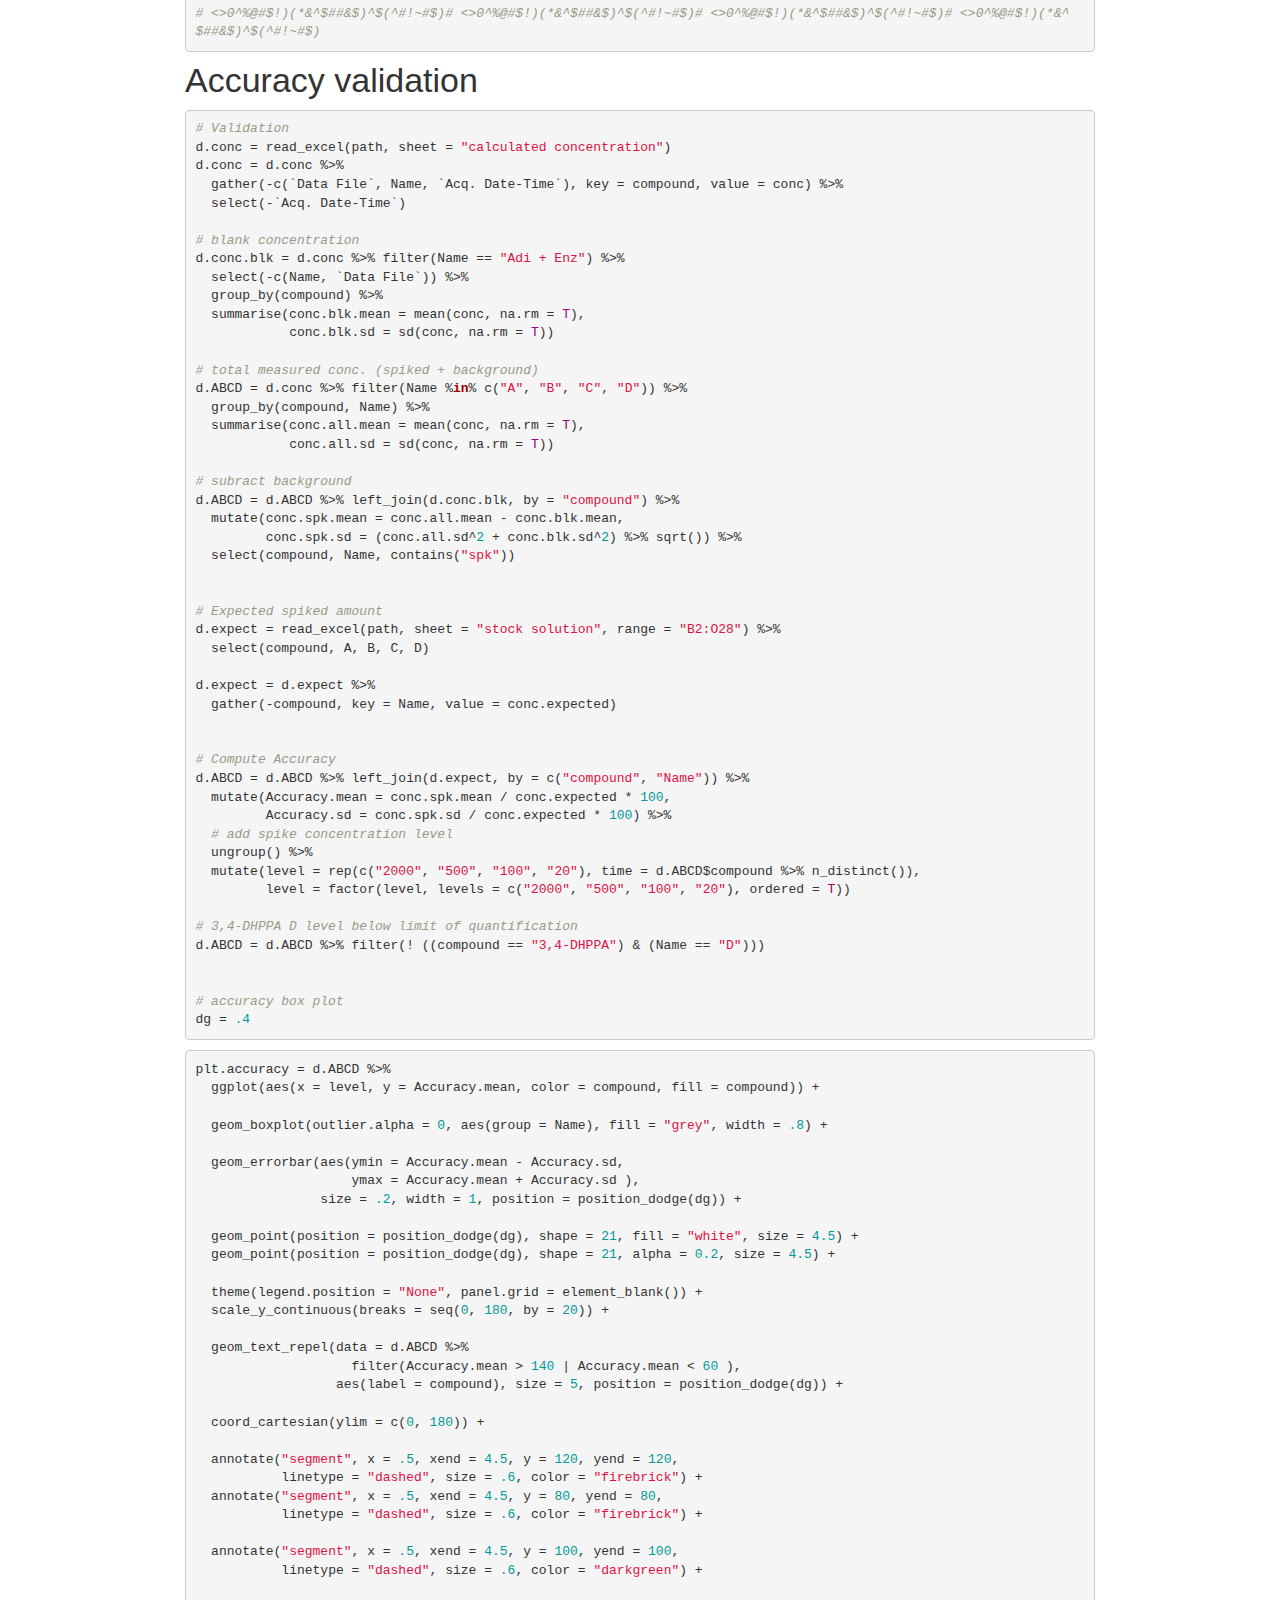
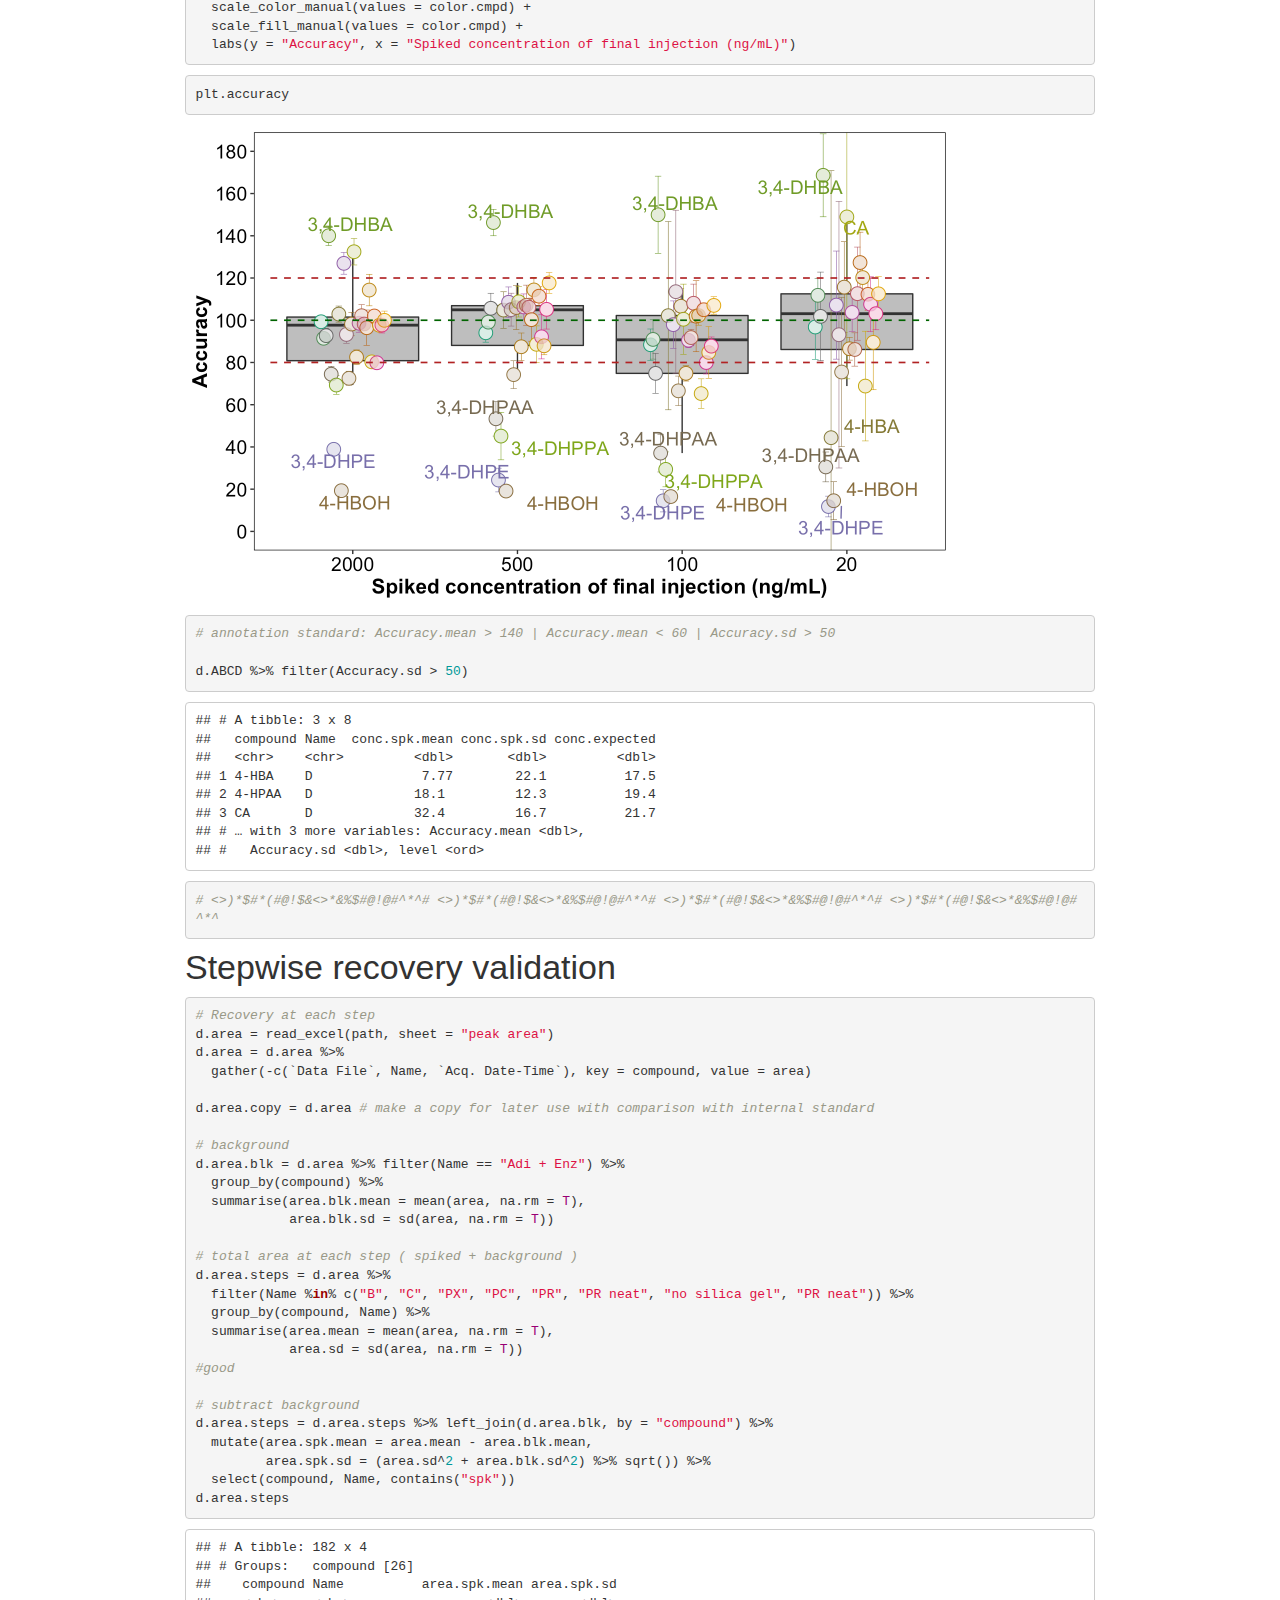
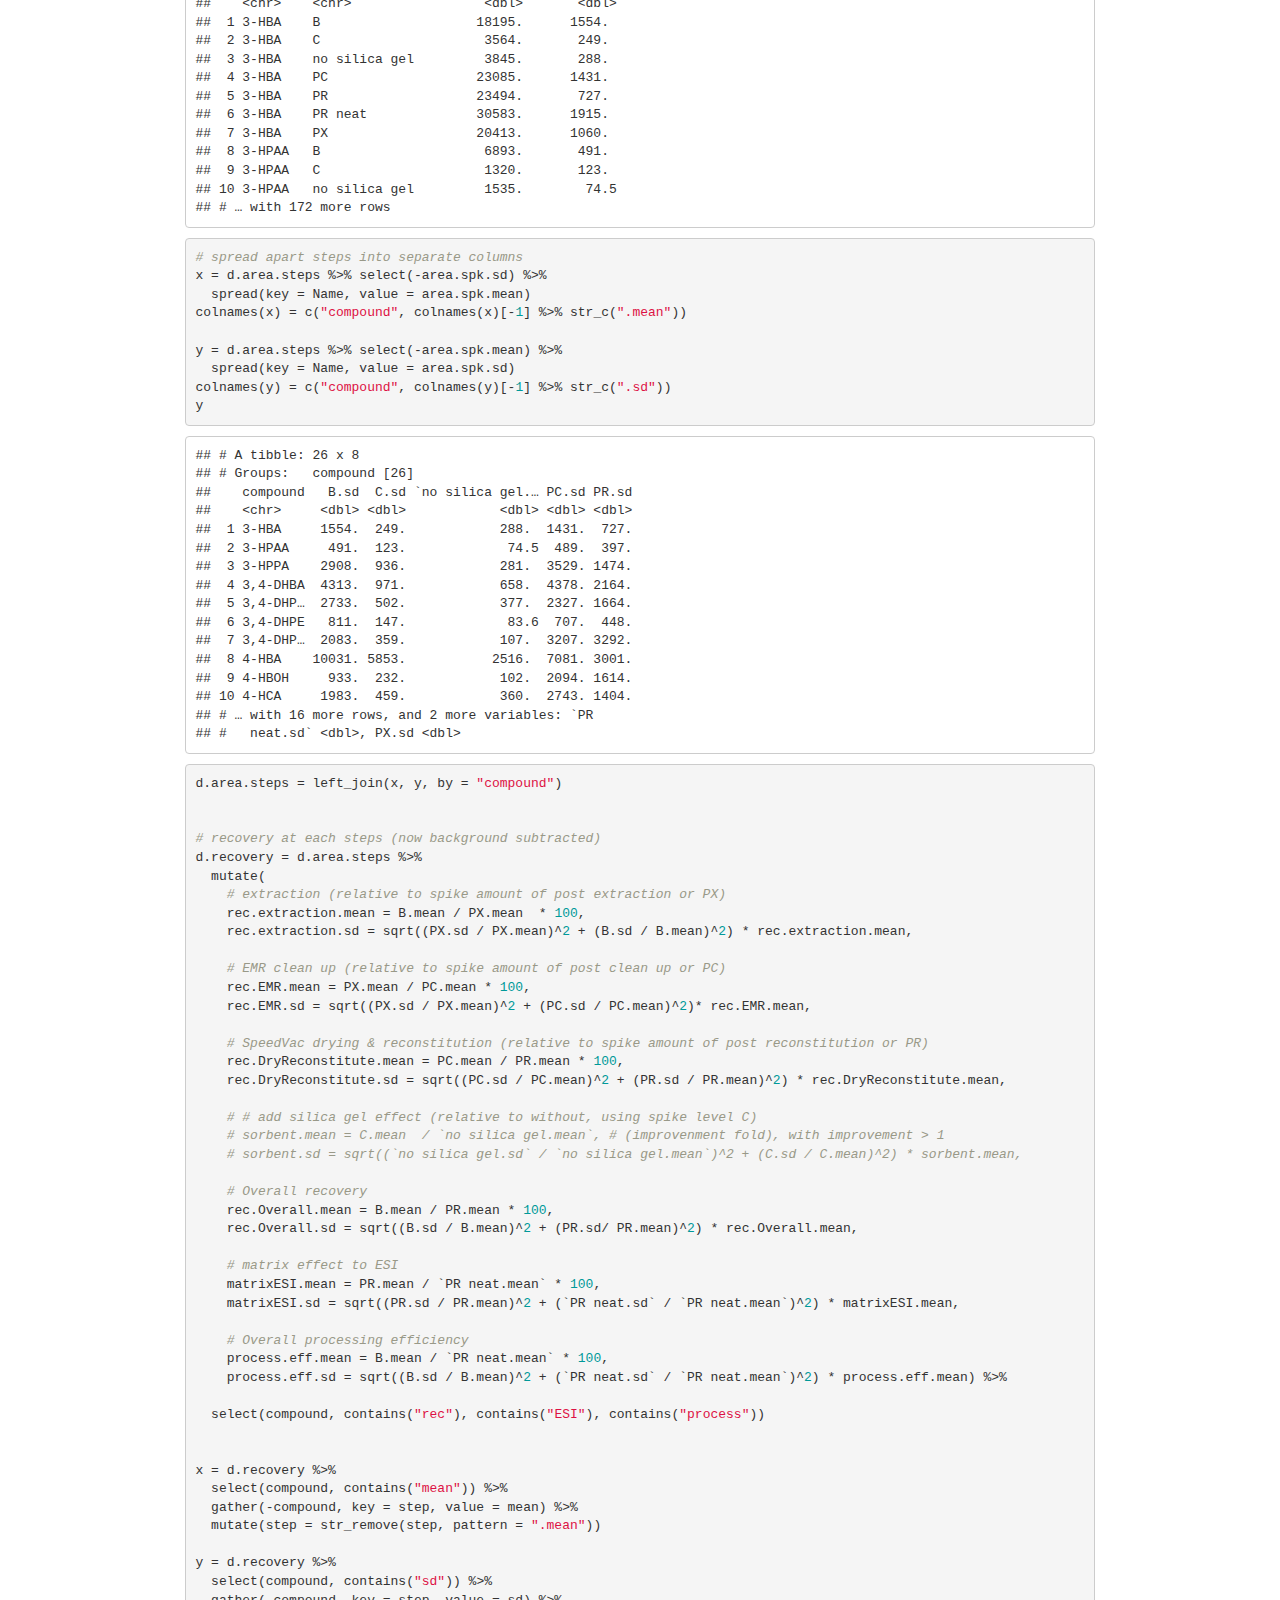
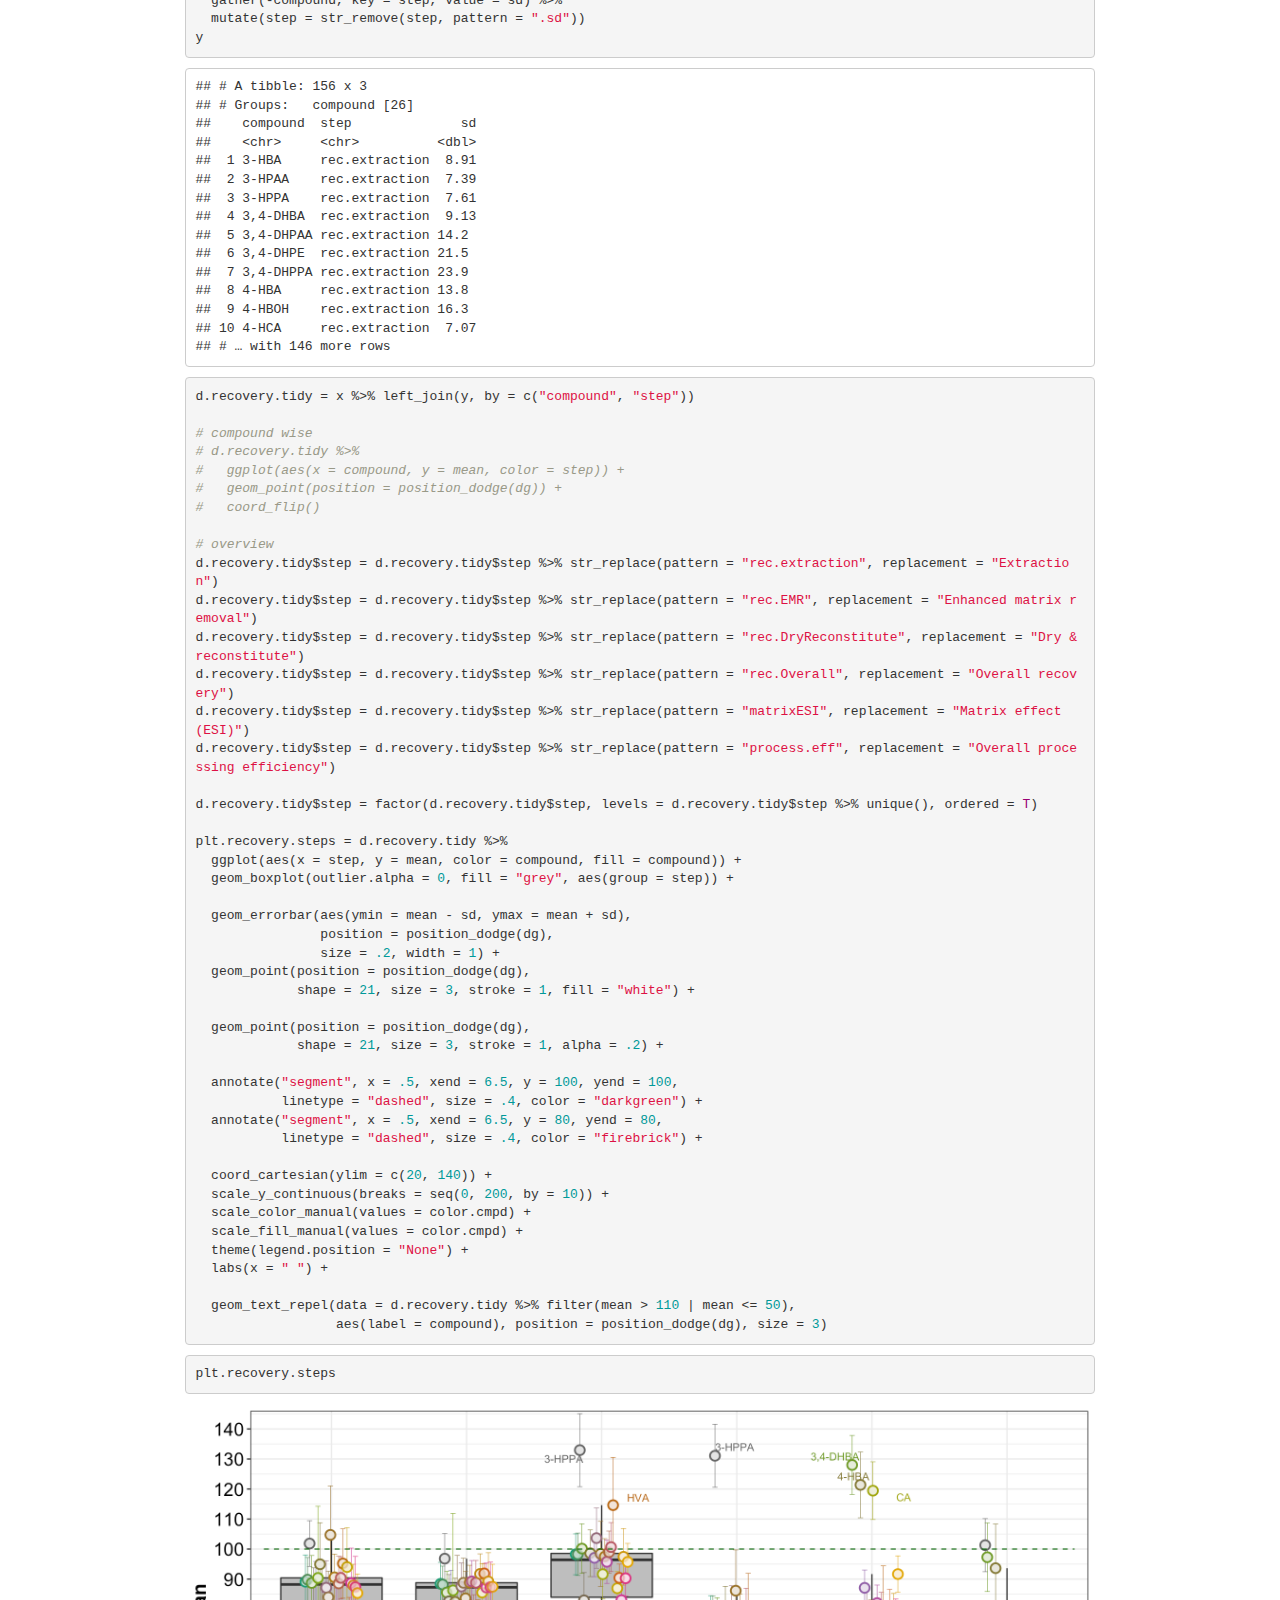
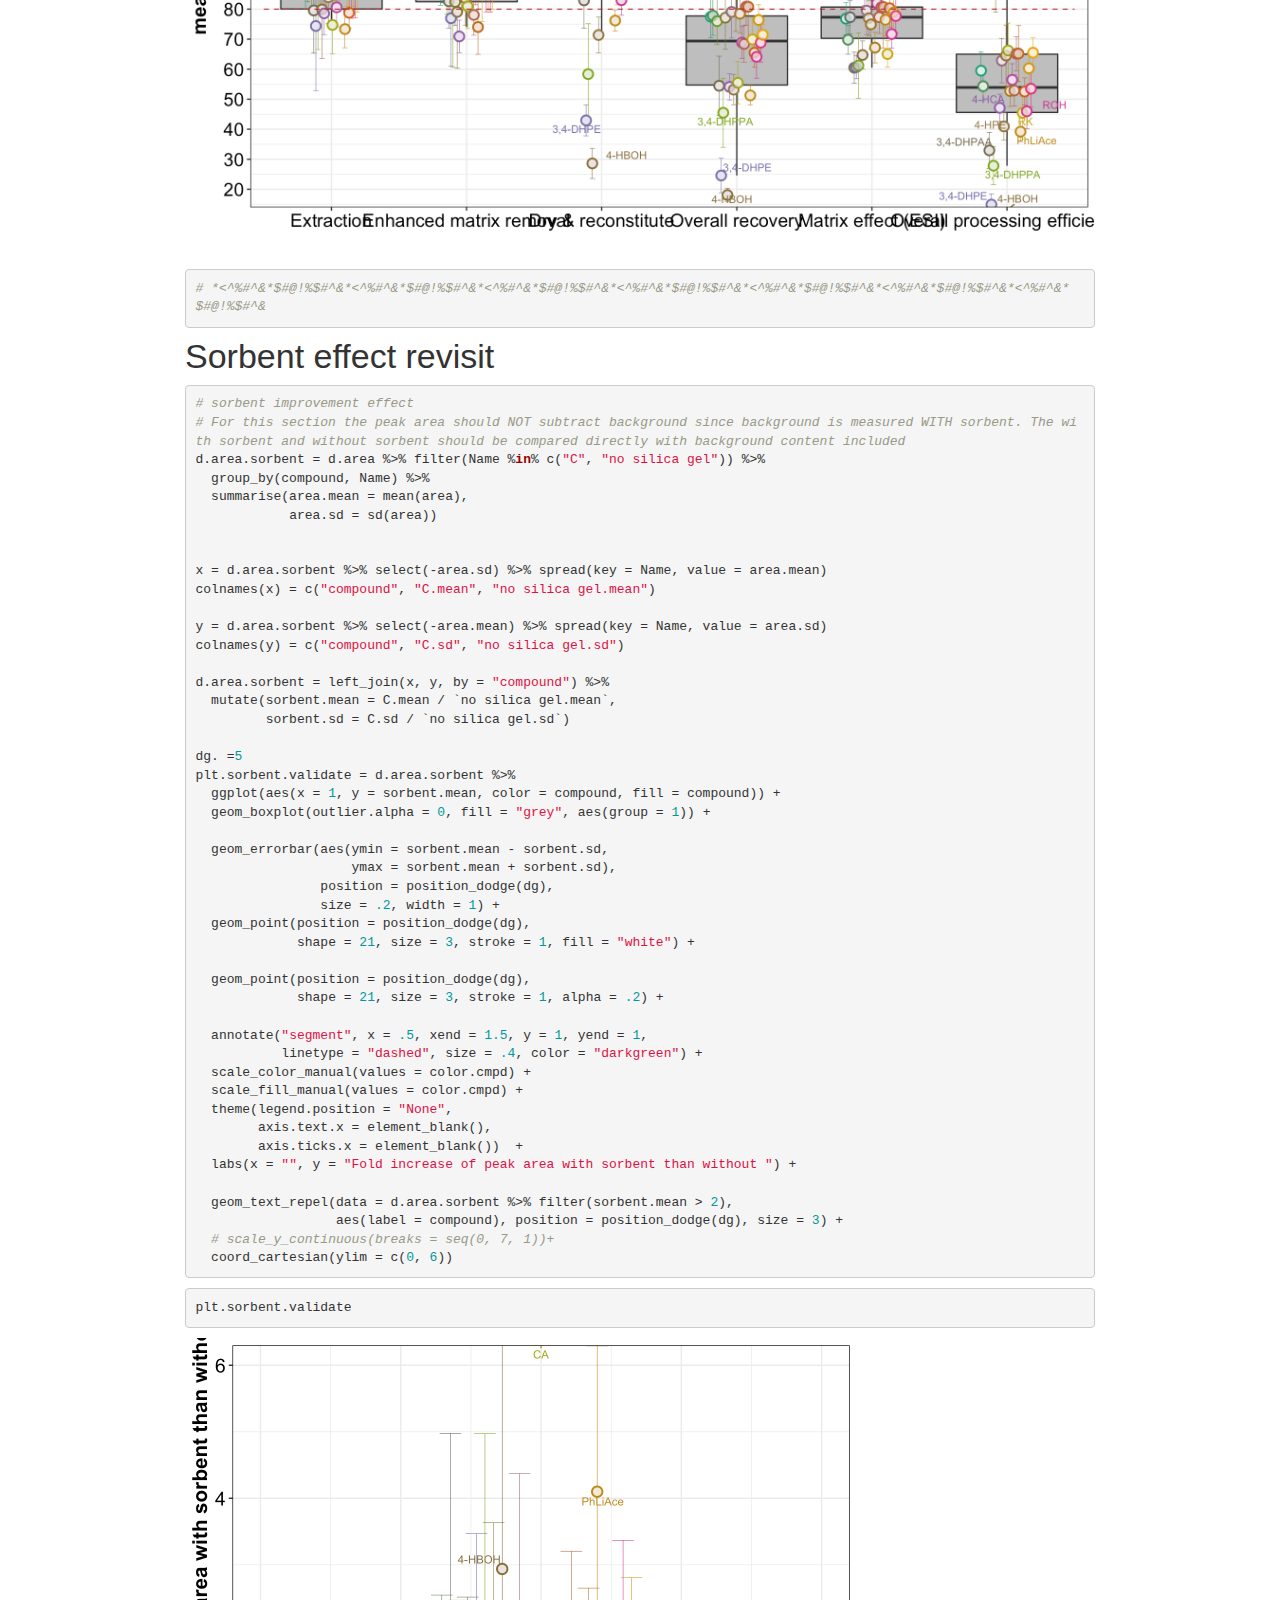
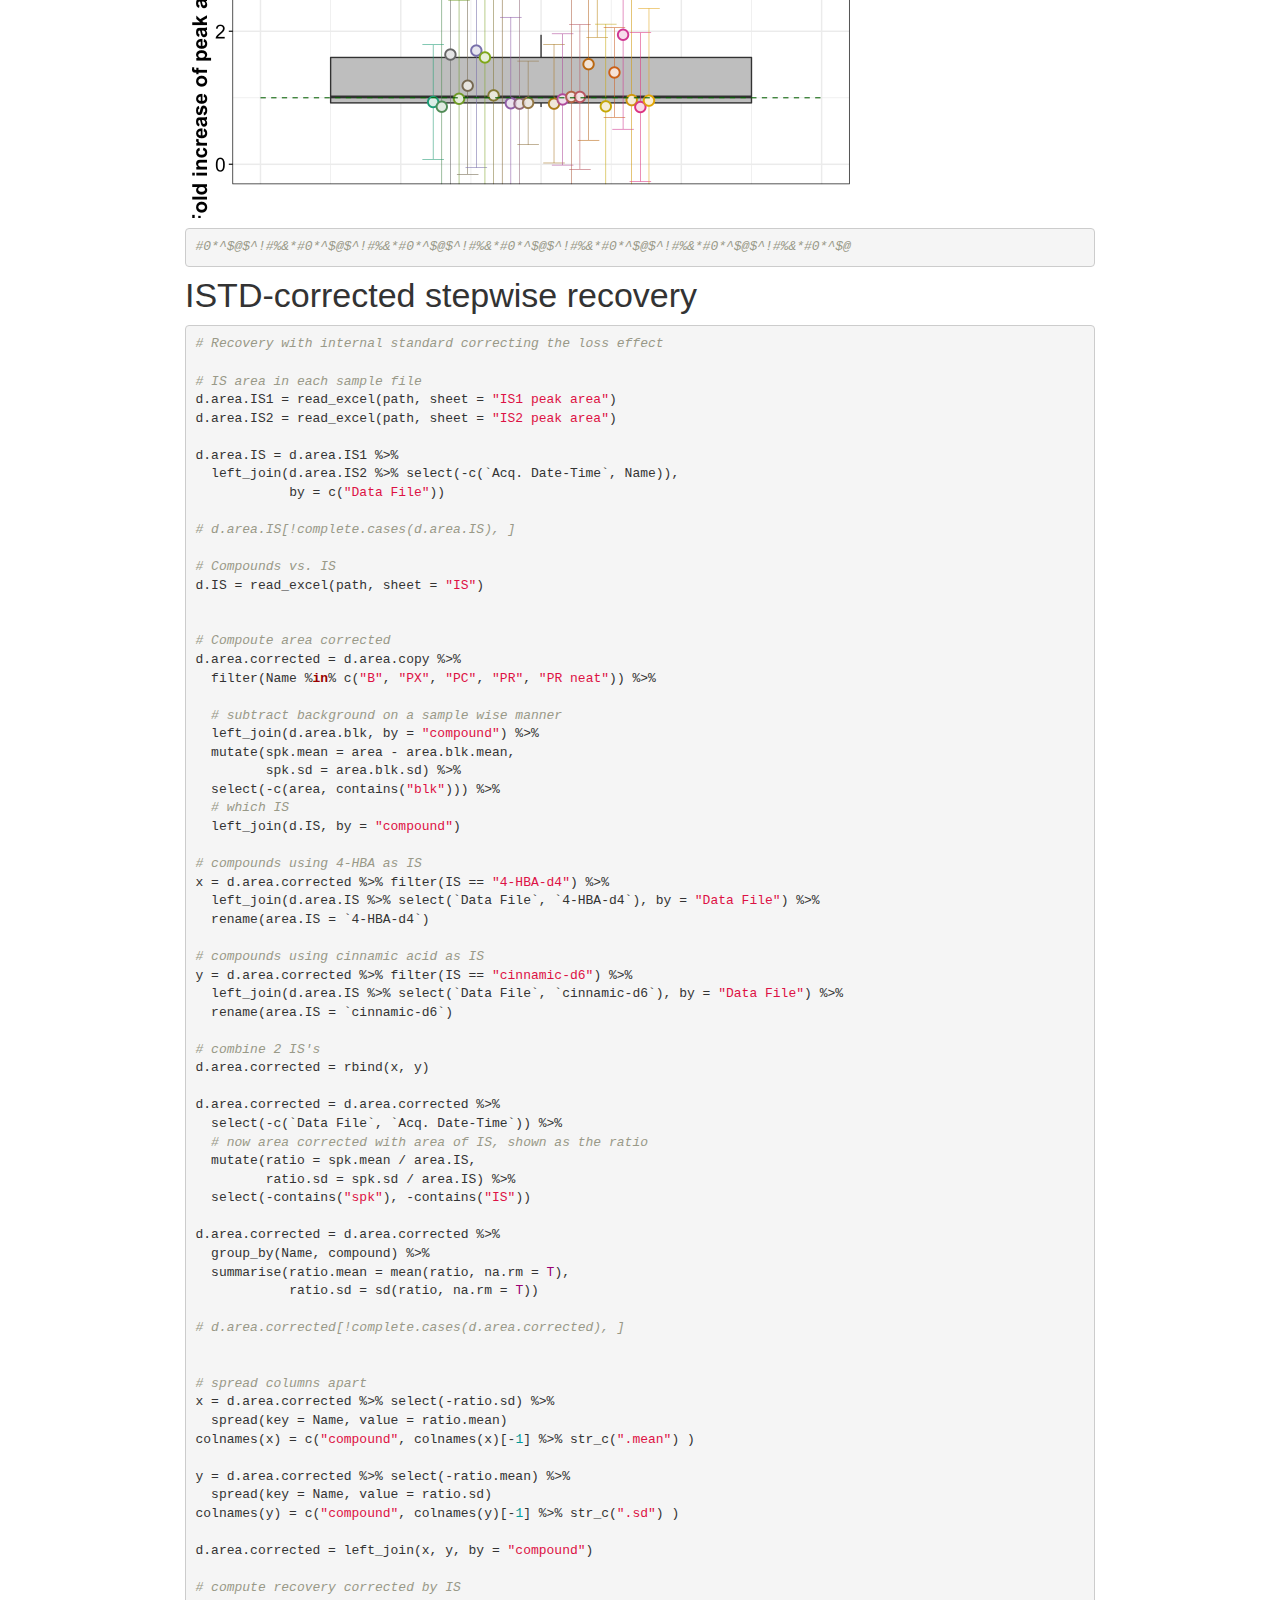
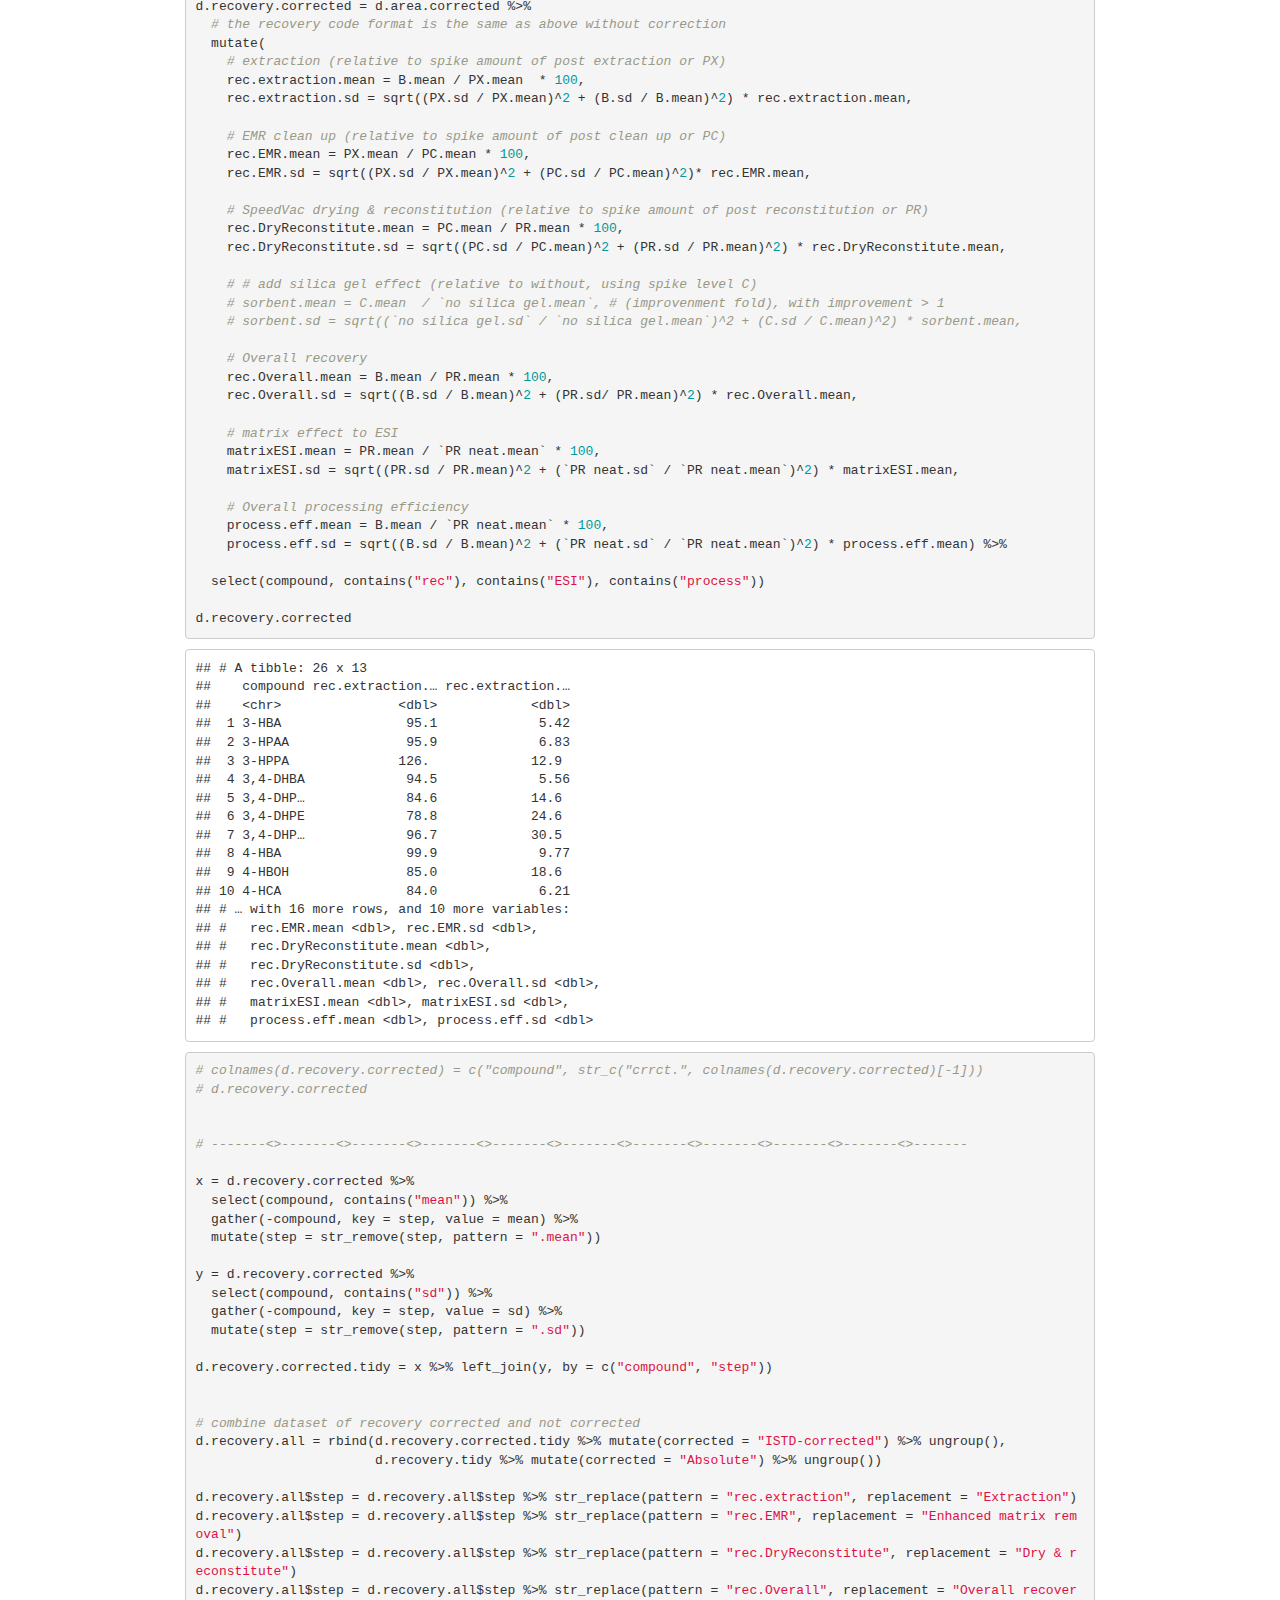
==== commit 31da66d3: "Update RK_EMR_analysis.html" ====
--- a/RK_EMR_analysis.html
+++ b/RK_EMR_analysis.html
@@ -296,6 +296,19 @@
 
 </div>
 
+
+<p>In this novel work <a href="https://www.sciencedirect.com/science/article/abs/pii/S0039914021006378?via%3Dihub"><strong>
+  Development and validation of a micro-QuEChERS method with high-throughput enhanced matrix removal followed with UHPLC-QqQ-MS/MS for 
+  analysis of raspberry ketone-related phenolic compounds in adipose tissues</strong></a>
+  published in <em>Talanta</em>, we developed a new method to measure raspberry ketone (RK) metabolites in adipose tissue. 
+  It involved using enhanced-matrix-removal in a 96-well plate for effective sample cleanup. Additionally, a reversed-phase C18 sorbent 
+  was utilized to enhance recovery after SpeedVac drying. A stepwise recovery monitoring technique was developed for validation purposes.</p>
+<p>Below is documented the R script for data analysis in this work. The R code was developed with reference to 
+  <a href="https://www.tidyverse.org/"><strong>tidyverse</strong> documentation</a>, 
+  <a href="https://r4ds.hadley.nz/"><strong>R for Data Science</strong></a>, and 
+  <a href="https://www.databrewer.co/"><strong>DataBrewer.co</strong></a> for data wrangling, statistical analysis, and data visualization.</p>
+
+  
 
 <pre class="r"><code>library(rebus)
 library(cowplot)
